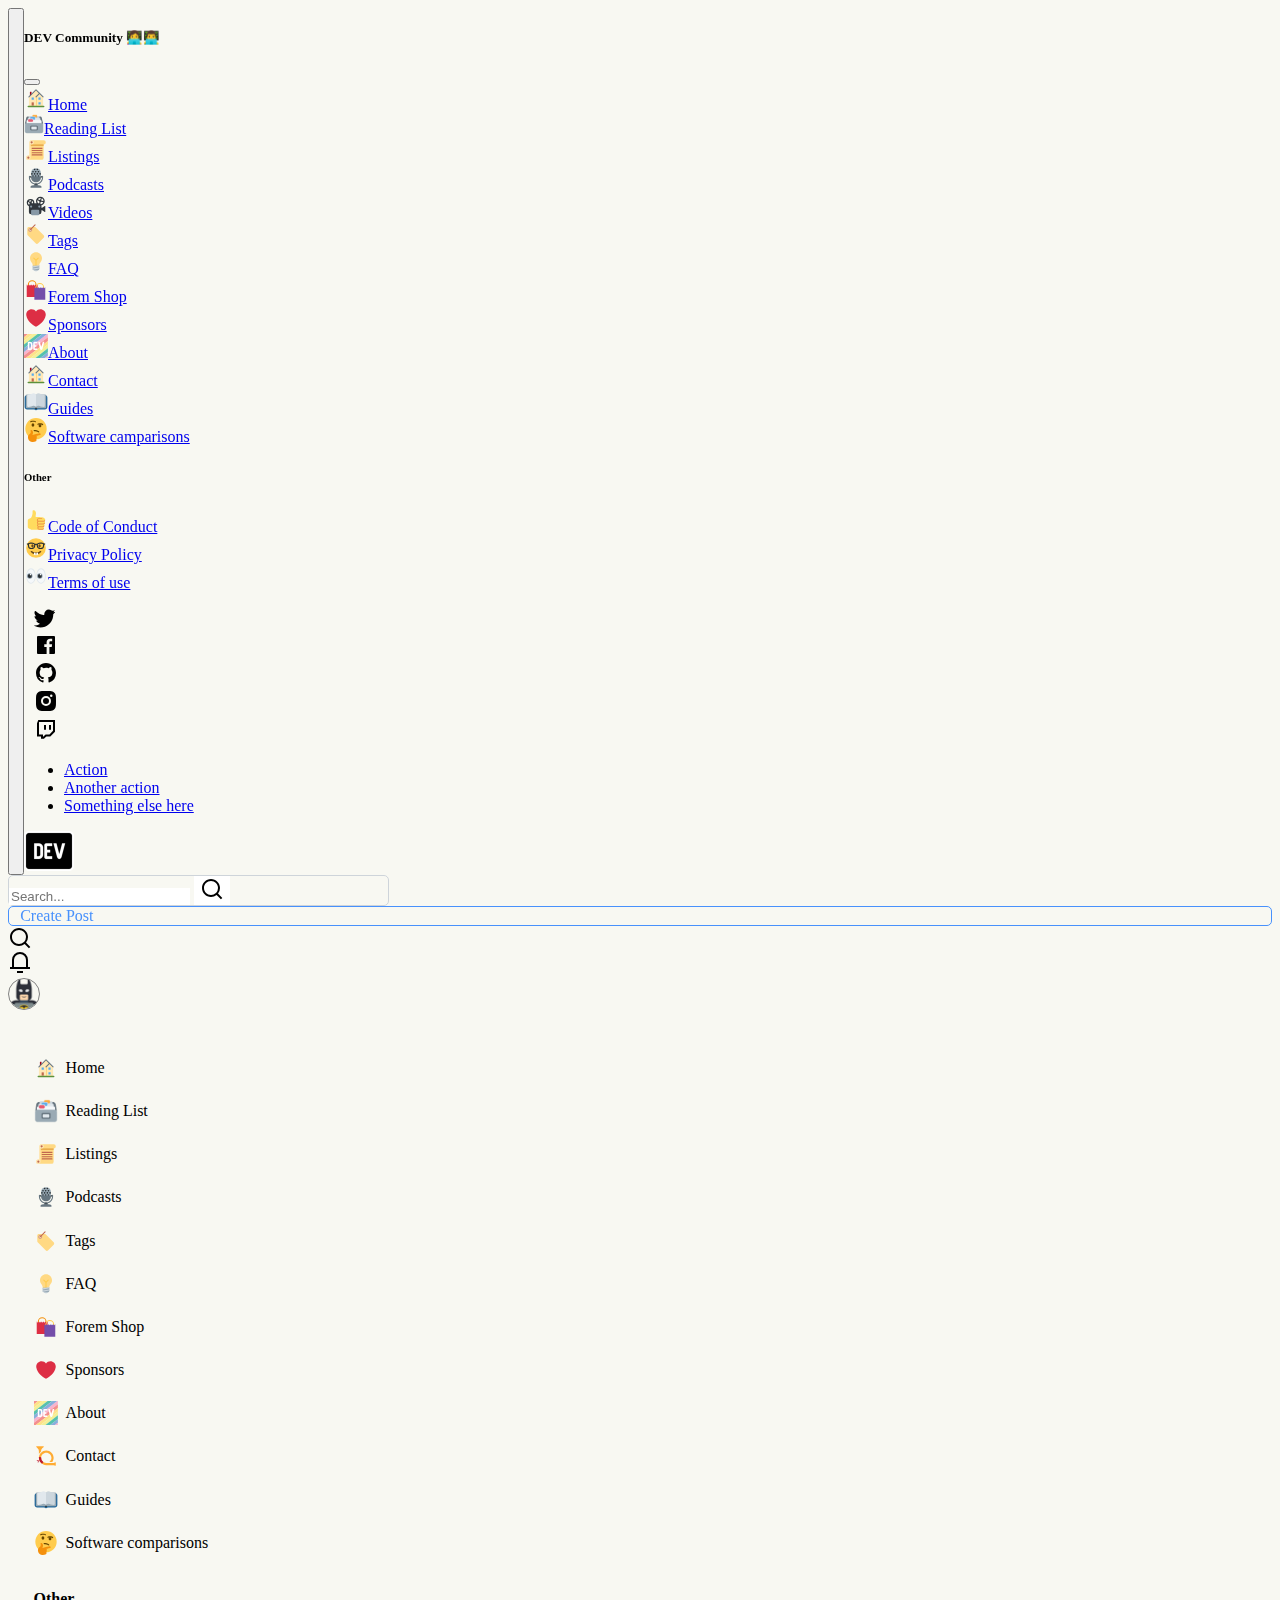
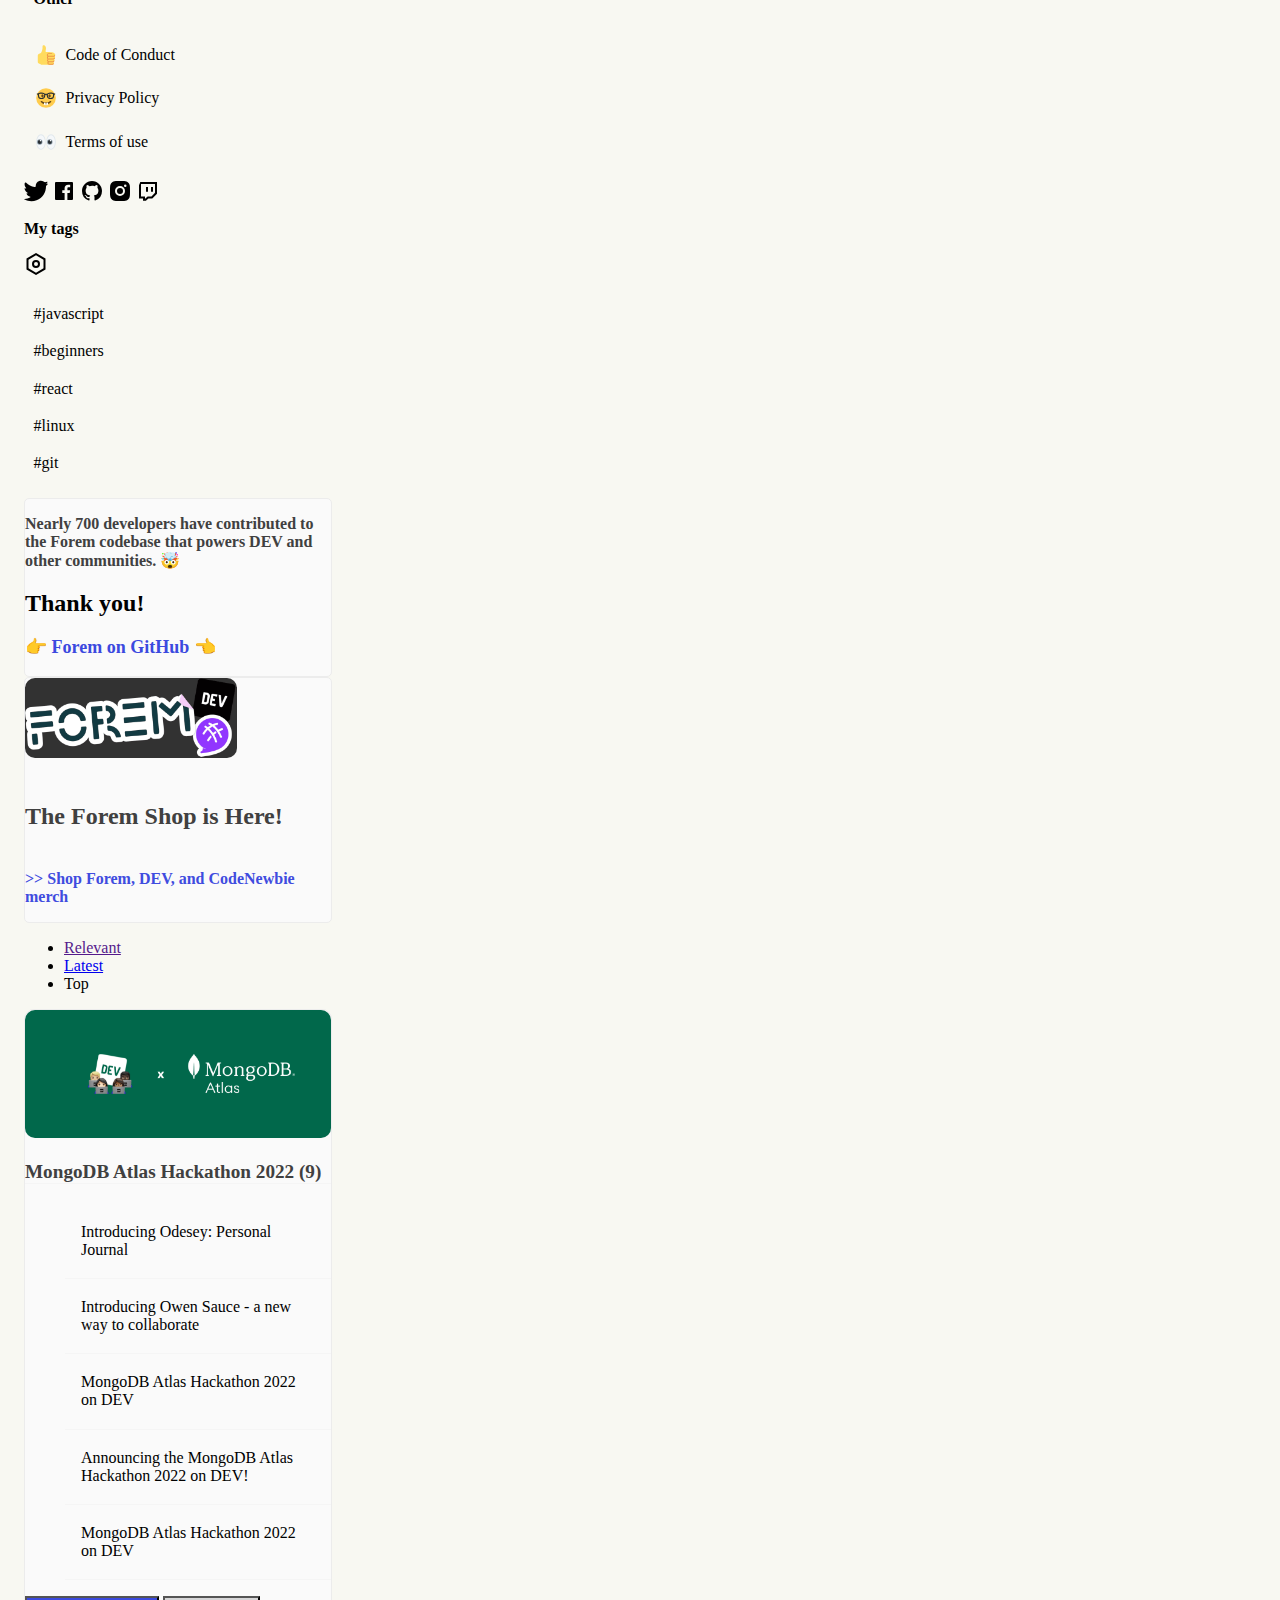
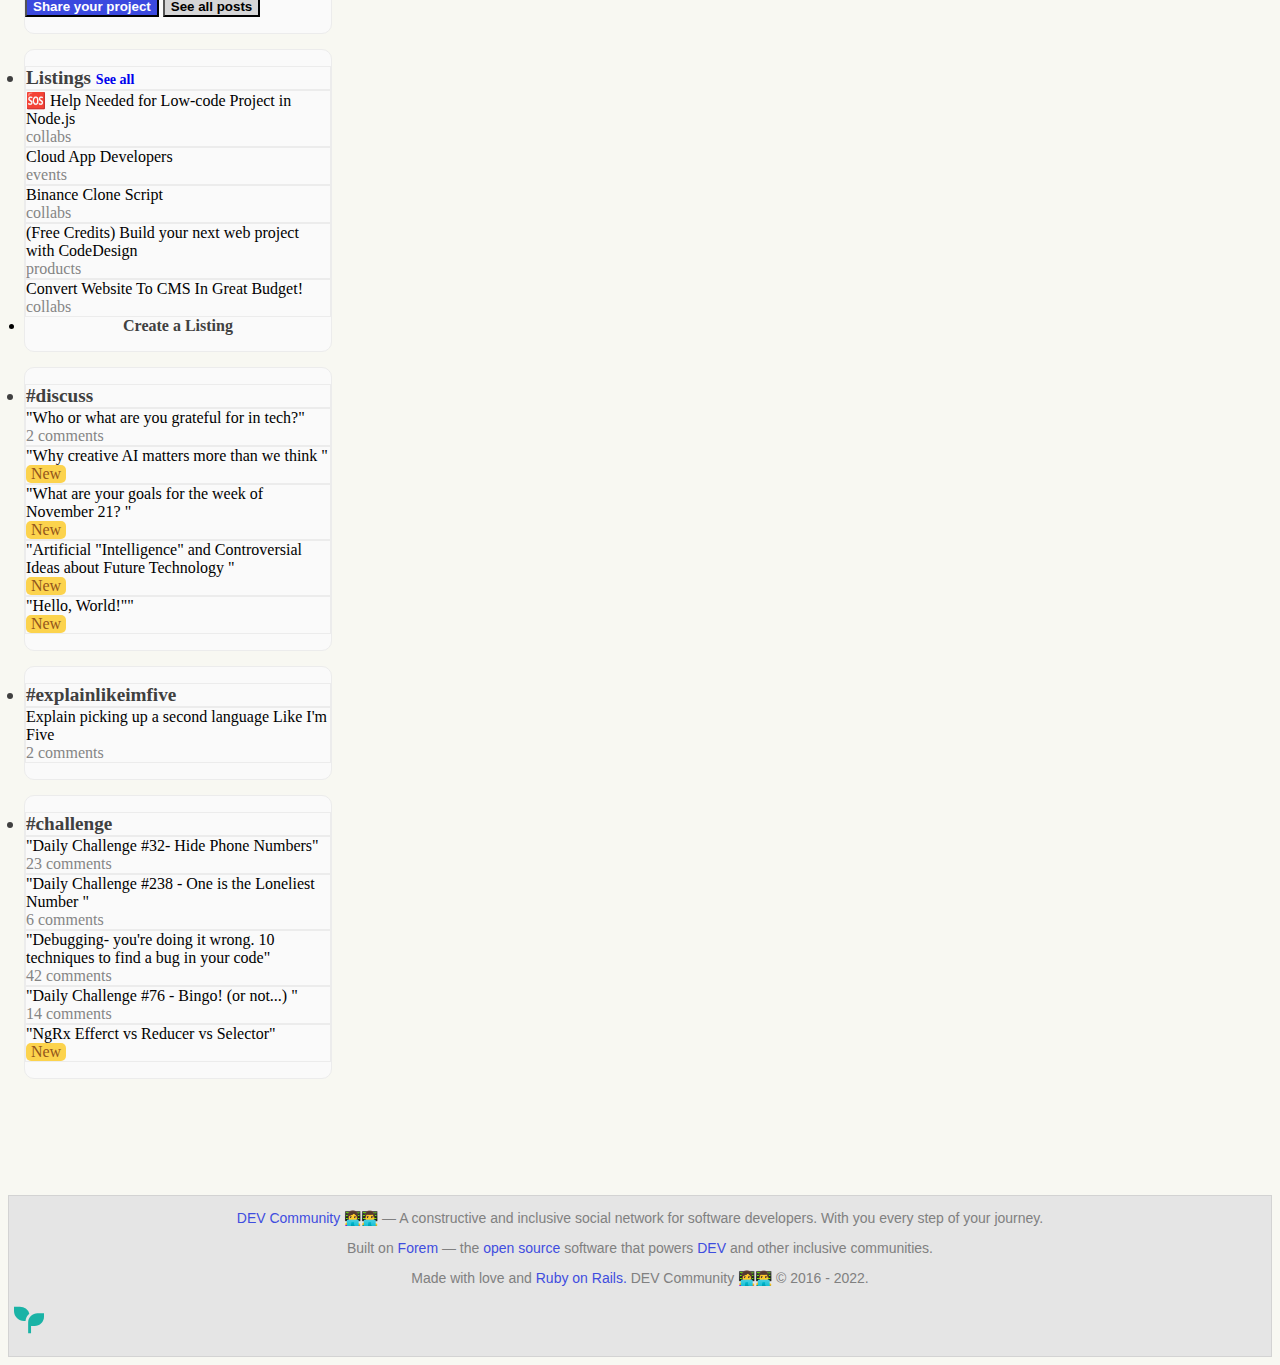
==== index.html @ e3690fe2 "Ya muestra imagen de cards" ====
<!DOCTYPE html>
<html lang="en">
  <head>
    <meta charset="UTF-8" />
    <meta http-equiv="X-UA-Compatible" content="IE=edge" />
    <meta name="viewport" content="width=device-width, initial-scale=1.0" />
    <link
      href="https://cdn.jsdelivr.net/npm/bootstrap@5.0.2/dist/css/bootstrap.min.css"
      rel="stylesheet"
      integrity="sha384-EVSTQN3/azprG1Anm3QDgpJLIm9Nao0Yz1ztcQTwFspd3yD65VohhpuuCOmLASjC"
      crossorigin="anonymous"
    />
    <link
      rel="shortcut icon"
      href="./Assets/Imagenes/favicon.png"
      type="image/x-icon"
    />
    <link rel="stylesheet" href="./Styles/styles.css" />
    <script
      src="https://cdn.jsdelivr.net/npm/bootstrap@5.0.2/dist/js/bootstrap.bundle.min.js"
      integrity="sha384-MrcW6ZMFYlzcLA8Nl+NtUVF0sA7MsXsP1UyJoMp4YLEuNSfAP+JcXn/tWtIaxVXM"
      crossorigin="anonymous"
    ></script>
    <title>DEV Community 👨‍💻👨‍💻</title>
  </head>
  <body>
    <header>
      <nav class="navbar navbar-expand-lg navbar-light bg-light">
        <div class="container-xxl crayons-header d-flex">
          <div class="crayons-header__logo">
            <button
              class="navbar-toggler border-0 me-1"
              type="button"
              data-bs-toggle="offcanvas"
              data-bs-target="#offcanvasExample"
              aria-controls="offcanvasExample">
              <span class="navbar-toggler-icon "></span>
            </button>
      <nav class="navbar bg-light search" >
        <div class="container-fluid">               
         </div>
            
            <!-- Inicia menu desplegable -->
            <div
              class="offcanvas offcanvas-start"
              tabindex="-1"
              id="offcanvasExample"
              aria-labelledby="offcanvasExampleLabel"
            >
              <div class="offcanvas-header">
                <h5 class="offcanvas-title" id="offcanvasExampleLabel">
                    DEV Community 👩‍💻👨‍💻
                </h5>
                <button
                  type="button"
                  class="btn-close"
                  data-bs-dismiss="offcanvas"
                  aria-label="Close"
                ></button>
              </div>
              <div class="offcanvas-body">
                <div class="links_list">
                  <ul class="lista">
                      <li><a href="#" class="list-group-item list-group-item-action d-flex"><object class="me-2" data="../Assets/iconos/casa.svg"></object>Home</a></li>
                      <li><a href="#" class="list-group-item list-group-item-action d-flex"><img class="me-2" src="./Assets/iconos/card-file.png" width="20" height="20" alt="read-list" />Reading List</a></li>
                      <li><a href="#" class="list-group-item list-group-item-action d-flex"><object class="me-2" data="./Assets/iconos/listings.svg"></object>Listings</a></li>
                      <li><a href="#" class="list-group-item list-group-item-action d-flex"><object class="me-2" data="./Assets/iconos/podcasts.svg"></object>Podcasts</a></li>
                      <li><a href="#" class="list-group-item list-group-item-action d-flex"><object class="me-2" data="./Assets/iconos/videos.svg"></object>Videos</a></li>
                      <li><a href="#" class="list-group-item list-group-item-action d-flex"><object class="me-2" data="./Assets/iconos/tags.svg"></object>Tags</a></li>
                      <li><a href="#" class="list-group-item list-group-item-action d-flex"><object class="me-2" data="./Assets/iconos/faq.svg"></object>FAQ</a></li>
                      <li><a href="#" class="list-group-item list-group-item-action d-flex"><object class="me-2" data="./Assets/iconos/forem-shop.svg"></object>Forem Shop</a></li>
                      <li><a href="#" class="list-group-item list-group-item-action d-flex"><object class="me-2" data="./Assets/iconos/sponsors.svg"></object>Sponsors</a></li>
                      <li><a href="#" class="list-group-item list-group-item-action d-flex"><object class="me-2" data="./Assets/iconos/about.svg"width="24" height="24"></object>About</a></li>
                      <li><a href="#" class="list-group-item list-group-item-action d-flex"><object class="me-2" data="./Assets/iconos/casa.svg"></object>Contact</a></li>
                      <li><a href="#" class="list-group-item list-group-item-action d-flex"><object class="me-2" data="./Assets/iconos/guides.svg"width="24" height="24"></object>Guides</a></li>
                      <li><a href="#" class="list-group-item list-group-item-action d-flex"><object class="me-2" data="./Assets/iconos/software-comparisons.svg"width="24" height="24"></object>Software camparisons</a></li>
                  </ul>
                  <h6 class="fw-bold mt-3 ms-3">Other</h6>
                  <div class="">
                    <ul class="lista">
                    <li><a href="#" class="list-group-item list-group-item-action d-flex"><object class="me-2" data="./Assets/iconos/code-of-conduct.svg"></object>Code of Conduct</a></li>
                    <li><a href="#" class="list-group-item list-group-item-action d-flex"><object class="me-2" data="./Assets/iconos/privacy-policy.svg"></object>Privacy Policy</a></li>
                    <li><a href="#" class="list-group-item list-group-item-action d-flex"><object class="me-2" data="./Assets/iconos/term.of-use.svg"></object>Terms of use</a> </li>
                  </ul>
                  </div>
  
                  <div class="container mt-4 redes">
                    <ul class="d-flex lista-horizontal">
                      <li class=""><object class="me-1" data="./Assets/iconos/twitter.svg"width="21" height="21"></object></li>
                      <li class=""><object class="me-1" data="./Assets/iconos/facebook.svg"></object></li>
                      <li class=""><object class="me-1" data="./Assets/iconos/github.svg"></object></li>
                      <li class=""><object class="me-1" data="./Assets/iconos/insta.svg"></object></li>
                      <li class=""><object class="me-1" data="./Assets/iconos/twitch.svg"></object></li>
                    </ul>
                  </div>
                    </div>
                <div class="dropdown mt-3">
                 
                  <ul class="dropdown-menu">
                    <li><a class="dropdown-item" href="#">Action</a></li>
                    <li>
                      <a class="dropdown-item" href="#">Another action</a>
                    </li>
                    <li>
                      <a class="dropdown-item" href="#">Something else here</a>
                    </li>
                  </ul>
                </div>

              </div>
            </div>
            
            <!-- Termina menu desplegable -->
            <div class="logoContainer">
              <a href="./index.html">
                <img src="./Assets/Imagenes/logo.png" alt="logo" />
              </a>
            </div>
          </div>
          <div class="header__search ">
            <form class="d-flex justify-content-between" role="search">
              <div class="input-group">
                <input class="form-control" type="search" placeholder="Search..." aria-label="Search">
                <button class="btn btn-outline-secondary" type="button" id="button-addon2">
                  <img src="./Assets/iconos/lupita.svg" alt="lupita de busqueda">
                </button>
              </div>
                <!-- <button class="btn btn-outline-primary" type="submit">Create Post</button> -->
                <a class="btnCreate" id="btnCreate" href="./src/post.html">
                  Create Post
                </a>
            </form>
          </div>
           <div class="crayons-header__option d-flex">
            <div class="iconContainer lupita navbar-toggler me-3" >
              <img src="./Assets/iconos/lupita.svg" alt="lupita" />
            </div>
          <div class="crayons-header__option d-flex">
            </div>
            <div class="iconContainer mx-3">
              <img src="./Assets/iconos/campana.svg" alt="campana" />
            </div>
            <div class="profilePicContainer">
              <img
                src="./Assets/Imagenes/profile-picture.png"
                alt="profile picture"
              />
            </div>
          </div>

        </div>
      </nav>
    </header>
    <main>
      <section
        class="page-container container-xl d-flex justify-content-between"
      >
        <section class="page__leftColumn">
          <ul class="categories">
            <li>
              <img src="./Assets/iconos/casa.svg" alt="casita" />
              <p>Home</p>
            </li>
            <li>
              <img src="./Assets/iconos/card-file.png" alt="mailbox" />
              <p>Reading List</p>
            </li>
            <li>
              <img src="./Assets/iconos/listings.svg" alt="listings" />
              <p>Listings</p>
            </li>
            <li>
              <img src="./Assets/iconos/podcasts.svg" alt="podcasts" />
              <p>Podcasts</p>
            </li>
            <li>
              <img src="./Assets/iconos/tags.svg" alt="tags" />
              <p>Tags</p>
            </li>
            <li>
              <img src="./Assets/iconos/faq.svg" alt="faq" />
              <p>FAQ</p>
            </li>
            <li>
              <img src="./Assets/iconos/forem-shop.svg" alt="forem" />
              <p>Forem Shop</p>
            </li>
            <li>
              <img src="./Assets/iconos/sponsors.svg" alt="sponsors" />
              <p>Sponsors</p>
            </li>
            <li>
              <img src="./Assets/iconos/about.svg" alt="about" />
              <p>About</p>
            </li>
            <li>
              <img src="./Assets/iconos/contact.svg" alt="contact" />
              <p>Contact</p>
            </li>
            <li>
              <img src="./Assets/iconos/guides.svg" alt="guides" />
              <p>Guides</p>
            </li>
            <li>
              <img
                src="./Assets/iconos/software-comparisons.svg"
                alt="software"
              />
              <p>Software comparisons</p>
            </li>
          </ul>
          <div class="otherCategories">
            <h2>Other</h2>
            <ul>
              <li>
                <img
                  src="./Assets/iconos/code-of-conduct.svg"
                  alt="code-of-conduct"
                />
                <p>Code of Conduct</p>
              </li>
              <li>
                <img
                  src="./Assets/iconos/privacy-policy.svg"
                  alt="privacy-policy"
                />
                <p>Privacy Policy</p>
              </li>
              <li>
                <img src="./Assets/iconos/term.of-use.svg" alt="terms of use" />
                <p>Terms of use</p>
              </li>
            </ul>
          </div>
          <div class="redesDesktop d-flex justify-content-around">
            <img src="./Assets/iconos/twitter.svg" alt="twitter" />
            <img src="./Assets/iconos/facebook.svg" alt="facebook" />
            <img src="./Assets/iconos/github.svg" alt="github" />
            <img src="./Assets/iconos/insta.svg" alt="instagram" />
            <img src="./Assets/iconos/twitch.svg" alt="twitch" />
          </div>
          <div class="myTags">
            <div class="myTags__title d-flex justify-content-between mt-4">
              <h2>My tags</h2>
              <img src="./Assets/iconos/gear.svg" alt="gear" />
            </div>
            <div class="myTags__list">
              <ul>
                <li>#javascript</li>
                <li>#beginners</li>
                <li>#react</li>
                <li>#linux</li>
                <li>#git</li>
              </ul>
            </div>
            <div class="thanks py-2 px-3">
              <p>
                Nearly 700 developers have contributed to the Forem codebase
                that powers DEV and other communities. 🤯
              </p>
              <h2>Thank you!</h2>
              <h3>👉 Forem on GitHub 👈</h3>
            </div>
            <div class="card mt-3 foremShopCard px-3 pt-3">
              <img src="./Assets/Imagenes/forem.png" class=" " alt="forem" />
              <div class="card-body">
                <h5 class="card-title">The Forem Shop is Here!</h5>
                <p class="card-text">
                  >> Shop Forem, DEV, and CodeNewbie merch
                </p>
              </div>
            </div>
          </div>
        </section>
        <section class="page__centerColumn">
          <div class="container-lg crayons-header ps-0">
            <ul class="nav tabContainer">
              <li class="nav-item">
                <a
                  class="nav-link fs-5 fw-bold text-dark"
                  aria-current="page"
                  href=""
                  >Relevant</a
                >
              </li>
              <li class="nav-item">
                <a class="nav-link disabled fs-5" href="#">Latest</a>
              </li>
              <li class="nav-item">
                <a class="nav-link disabled fs-5">Top</a>
              </li>
            </ul>
          </div>
          <div class="articles" id="articlesContainer">
            <!-- Articulo 1 -->
            <!-- <a href="./src/article.html">
            <article class="card m-3">
                 <img
                  src="./Assets/Imagenes/article-cover.webp"
                  class="card-img-top"
                  alt="image article"
                />
                <div class="card-body">
                  <div class="card__userDetails d-flex align-items-center mb-2">
                    <img src="./Assets/Imagenes/alicia.webp" alt="profile picture">
                    <div class="d-flex flex-column">
                      <p class="fw-bold">Alicia Sykes</p>
                      <p class="time">Posted on 20 nov</p>
                    </div>
                  </div>
                    <h3 class="card-title ms-4">Fun with console.log() 💿</h3>
                  
                  <ul class="d-flex flex-wrap p-0 ms-4">
                    <li>
                      <a href="#">
                        #webdev
                      </a>
                    </li>
                    <li>
                      <a href="">
                        #javascript
                      </a>
                    </li>
                    <li>
                      <a href="">
                        #tooling
                      </a>
                    </li>
                    <li>
                      <a href="">
                        #productivity
                      </a>
                    </li>
                    </ul>
                  <div class="card__buttons d-flex ms-4">
                    <div class="interactions d-flex">
                      <div class="reactions d-flex me-4">
                        <img src="./Assets/iconos/like.svg" alt="like icon">
                        <p>118 reactions</p>
                      </div>
                      <div class="comments d-flex">
                        <img src="./Assets/iconos/comment.svg" alt="comment icon">
                        <p>9 comments</p>
                      </div>
                    </div>
                    <div class="tools d-flex">
                      <p>6 min read</p>
                      <img src="./Assets/iconos/save.svg" alt="save icon">
                    </div>
                  </div>
                </div>
              </article>
            </a>  -->
            <!-- Article 2 -->
            <!-- <article class="card m-3 " >         
            <div class="card-body">
              <div class="card__userDetails d-flex align-items-center mb-2">
                <img src="./Assets/Imagenes/alicia.webp" alt="profile picture">
                <div class="d-flex flex-column">
                  <p class="fw-bold">Alicia Sykes</p>
                  <p class="time">Posted on 20 nov</p>
                </div>
              </div>
              <a href="#">
                <h3 class="card-title ms-4">Fun with console.log() 💿</h3>
              </a>
              <ul class="d-flex flex-wrap p-0 ms-4">
                <li>
                  <a href="">
                    #webdev
                  </a>
                </li>
                <li>
                  <a href="">
                    #javascript
                  </a>
                </li>
                <li>
                  <a href="">
                    #tooling
                  </a>
                </li>
                <li>
                  <a href="">
                    #productivity
                  </a>
                </li>
                </ul>
              <div class="card__buttons d-flex ms-4">
                <div class="interactions d-flex">
                  <div class="reactions d-flex me-4">
                    <img src="./Assets/iconos/like.svg" alt="like icon">
                    <p>118 reactions</p>
                  </div>
                  <div class="comments d-flex">
                    <img src="./Assets/iconos/comment.svg" alt="comment icon">
                    <p>9 comments</p>
                  </div>
                </div>
                <div class="tools d-flex">
                  <p>6 min read</p>
                  <img src="./Assets/iconos/save.svg" alt="save icon">
                </div>
              </div>
            </div>
          </article> -->
          </div>
        </section>
        <section class="page__rightColumn">
          <article class="mongoHackathon">
            <img
              src="./Assets/Imagenes/mongoHackathon.webp"
              alt="mongo hackathon"
            />
            <div class="mongoHackathon__body">
              <h3 class="px-3 py-4">MongoDB Atlas Hackathon 2022 (9)</h3>
              <ul class="p-0">
                <li>Introducing Odesey: Personal Journal</li>
                <li>Introducing Owen Sauce - a new way to collaborate</li>
                <li>MongoDB Atlas Hackathon 2022 on DEV</li>
                <li>Announcing the MongoDB Atlas Hackathon 2022 on DEV!</li>
                <li>MongoDB Atlas Hackathon 2022 on DEV</li>
              </ul>
              <div class="d-grid gap-2 col-11 mx-auto">
                <button class="btn btn-project" type="button">
                  Share your project
                </button>
                <button class="btn btn-posts" type="button">
                  See all posts
                </button>
              </div>
            </div>
          </article>
          <!-- asides -->
          <article class="listings">
            <ul class="list-group">
              <li class="list-group-item title d-flex justify-content-between">
                Listings <a href="/listings">See all </a>
              </li>
              <li class="list-group-item elemento-lista">
                🆘 Help Needed for Low-code Project in Node.js
                <a href="#"> collabs</a>
              </li>
              <li class="list-group-item elemento-lista">
                Cloud App Developers <a href="#"> events</a>
              </li>
              <li class="list-group-item elemento-lista">
                Binance Clone Script <a href="#"> collabs </a>
              </li>
              <li class="list-group-item elemento-lista">
                (Free Credits) Build your next web project with CodeDesign
                <a href="#"> products</a>
              </li>
              <li class="list-group-item elemento-lista">
                Convert Website To CMS In Great Budget!
                <a href="#"> collabs </a>
              </li>
              <li class="list-group-item lista-btn">
                <a href="#"> Create a Listing </a>
              </li>
            </ul>
          </article>
          <article class="listings">
            <ul class="list-group">
              <li class="list-group-item title d-flex justify-content-between">
                #discuss
              </li>

              <li class="list-group-item elemento-lista">
                "Who or what are you grateful for in tech?"
                <a href="#"> 2 comments </a>
              </li>
              <li class="list-group-item elemento-lista">
                "Why creative AI matters more than we think "
                <a class="New" href="#"> New</a>
              </li>
              <li class="list-group-item elemento-lista">
                "What are your goals for the week of November 21? "
                <a class="New" href="#"> New </a>
              </li>
              <li class="list-group-item elemento-lista">
                "Artificial "Intelligence" and Controversial Ideas about Future
                Technology "<a class="New" href="#"> New </a>
              </li>
              <li class="list-group-item elemento-lista">
                "Hello, World!"" <a class="New" href="#"> New </a>
              </li>
            </ul>
          </article>

          <article class="listings">
            <ul class="list-group">
              <li class="list-group-item title d-flex justify-content-between">
                #explainlikeimfive
              </li>
              <li class="list-group-item elemento-lista">
                Explain picking up a second language Like I'm Five
                <a href="#"> 2 comments </a>
              </li>
            </ul>
          </article>
          <article class="listings">
            <ul class="list-group">
              <li class="list-group-item title d-flex justify-content-between">
                #challenge
              </li>

              <li class="list-group-item elemento-lista">
                "Daily Challenge #32- Hide Phone Numbers"
                <a href="#"> 23 comments </a>
              </li>
              <li class="list-group-item elemento-lista">
                "Daily Challenge #238 - One is the Loneliest Number "
                <a href="#"> 6 comments </a>
              </li>
              <li class="list-group-item elemento-lista">
                "Debugging- you're doing it wrong. 10 techniques to find a bug
                in your code" <a href="#"> 42 comments </a>
              </li>
              <li class="list-group-item elemento-lista">
                "Daily Challenge #76 - Bingo! (or not...) "
                <a href="#"> 14 comments </a>
              </li>

              <li class="list-group-item elemento-lista">
                "NgRx Efferct vs Reducer vs Selector"
                <a class="New" href="#"> New </a>
              </li>
            </ul>
          </article>
        </section>
      </section>
    </main>

    <footer
      class="container-fluid d-flex flex-column justify-content-center align-items-center px-5 py-4"
    >
      <p class="text__azul">
        <span>DEV Community </span> 👩‍💻👨‍💻 — A constructive and inclusive social
        network for software developers. With you every step of your journey.
      </p>

      <p>
        Built on <span> Forem </span> — the <span> open source </span> software
        that powers <span> DEV </span> and other inclusive communities.
      </p>

      <p>
        Made with love and <span> Ruby on Rails. </span> DEV Community 👩‍💻👨‍💻 ©
        2016 - 2022.
      </p>
      <div class="">
        <a class="logoContainer" href="#" role="button">
          <img src="./Assets/iconos/leaf.svg" alt="logo" />
        </a>
      </div>
    </footer>
    <!-- <script
      src="https://cdn.jsdelivr.net/npm/bootstrap@5.0.2/dist/js/bootstrap.bundle.min.js"
      integrity="sha384-MrcW6ZMFYlzcLA8Nl+NtUVF0sA7MsXsP1UyJoMp4YLEuNSfAP+JcXn/tWtIaxVXM"
      crossorigin="anonymous"
    ></script> -->
    <script src="./JS/main.js" type="module"></script>
  </body>
</html>
---- Styles/styles.css ----
.lista {
  margin: 0;
  padding: 0;
  list-style: none;
}
.lista a {
  border: 0;
}

.redes .lista-horizontal {
  list-style: none;
  color: #404040;
  padding: 0;
}
.redes .lista-horizontal li {
  margin: 0 10px;
}

.page__leftColumn ul {
  padding: 0;
  list-style: none;
}
.page__leftColumn ul li {
  display: flex;
  align-items: center;
  padding: 0.6rem;
}
.page__leftColumn ul li:hover {
  background-color: #e2e3f3;
  text-decoration: underline;
  border-radius: 5px;
  color: #424db7;
  cursor: pointer;
}
.page__leftColumn ul li p {
  margin: 0;
}
.page__leftColumn ul li img {
  width: 1.5rem;
  margin-right: 0.5rem;
}
.page__leftColumn .otherCategories h2 {
  font-size: 16px;
  font-weight: 700;
  padding: 0.6rem;
}
.page__leftColumn .redesDesktop img {
  width: 1.5rem;
}
.page__leftColumn .myTags .myTags__title h2 {
  font-size: 1rem;
}
.page__leftColumn .thanks {
  background-color: #fafafa;
  border: 1px solid #ececec;
  border-radius: 5px;
}
.page__leftColumn .thanks p {
  color: #404040;
  font-weight: 800;
}
.page__leftColumn .thanks h3 {
  color: #3b49df;
  font-size: 18px;
  font-weight: 800;
}
.page__leftColumn .thanks h3:hover {
  cursor: pointer;
}
.page__leftColumn .foremShopCard {
  background-color: #fafafa;
  border: 1px solid #ececec;
  border-radius: 5px;
}
.page__leftColumn .foremShopCard img {
  height: 5rem;
  border-radius: 10px;
  -o-object-fit: cover;
     object-fit: cover;
}
.page__leftColumn .foremShopCard h5 {
  color: #404040;
  font-weight: 700;
  font-size: 1.5rem;
}
.page__leftColumn .foremShopCard .card-text {
  color: #3f4cdf;
  font-size: 1rem;
  font-weight: 700;
}
.page__leftColumn .foremShopCard .card-text:hover {
  cursor: pointer;
}

footer {
  font-family: sans-serif;
  color: grey;
  background: #e5e5e5;
  border: 1px solid lightgrey;
  font-size: 14px;
}
footer p {
  text-align: center;
}
footer p span {
  color: #3f4ddf;
}
footer .logoContainer {
  width: 40px;
  height: 40px;
  display: flex;
  justify-content: center;
  align-items: center;
  border-radius: 5px;
  margin-bottom: 1rem;
}
footer .logoContainer img {
  width: 30px;
  height: 30px;
}
footer .logoContainer:hover {
  background-color: #d4d5e5;
  border-radius: 5px;
}

body header {
  position: -webkit-sticky;
  position: sticky;
  top: 0;
  z-index: 1;
}
body header #btnCreate {
  color: #4891fc;
  border: 1px solid #4891fc;
  border-radius: 5px;
  display: flex;
  align-items: center;
  padding: 0 0.7rem;
  text-decoration: none;
}
body header #btnCreate:hover {
  cursor: pointer;
  background-color: #0d6efd;
  color: white;
}
body header nav .crayons-header__logo {
  display: flex;
}
body header nav .header__search {
  width: 100%;
}
body header nav .header__search form .input-group {
  border: 1px solid #ced4da;
  border-radius: 5px;
  width: 30%;
}
body header nav .header__search form .input-group input {
  border: none;
}
body header nav .header__search form .input-group button {
  background-color: white;
  border: none;
}
body header nav .lupita {
  padding: 0;
  border: none;
  width: 5px;
  display: flex;
  align-items: center;
}
body header nav .lupita img {
  margin-right: 15px;
}
body header .logoContainer img {
  width: 50px;
}
body header .profilePicContainer img {
  width: 30px;
  border-radius: 50%;
  border: 1px solid gray;
}

@media (max-width: 1023px) {
  body header nav .header__search {
    display: none;
  }
}
body main .card {
  font-size: 14px;
}
body main .card a {
  color: black;
  text-decoration: none;
}
body main .card a:hover {
  color: #2f3ab2;
}
body main .card ul {
  list-style: none;
}
body main .card ul li a {
  text-decoration: none;
  color: black;
  padding: 6px;
}
body main .card ul li a:hover {
  background-color: #f3f3f3;
  border-radius: 10px;
  border: 1px solid gray;
}
body main .card .card__buttons {
  justify-content: space-between;
}
body main .card .card__buttons img {
  width: 1.5rem;
  height: 1.5rem;
}
body main .card .card__buttons img:hover {
  cursor: pointer;
}
body main .card .card__buttons p {
  margin: 0;
}
body main .card .card-img-top {
  height: 15rem;
  -o-object-fit: cover;
     object-fit: cover;
}
body main .card .card__userDetails img {
  width: 2rem;
  height: 2rem;
  border-radius: 50%;
  border: 1px solid gray;
  margin-right: 0.5rem;
}
body main .card .card__userDetails p {
  margin: 0;
}
body main .card .card__userDetails .time {
  font-size: 0.75rem;
}

.mongoHackathon {
  background-color: #fafafa;
  border-radius: 10px;
  padding-bottom: 1rem;
  border: 1px solid #ececec;
}
.mongoHackathon img {
  width: 100%;
  border-radius: 10px;
}
.mongoHackathon .mongoHackathon__body h3 {
  color: #404040;
  font-size: 1.2rem;
  font-weight: 700;
  border-bottom: 1px solid rgb(245, 245, 245);
}
.mongoHackathon .mongoHackathon__body h3:hover {
  cursor: pointer;
  color: #2f3ab2;
}
.mongoHackathon .mongoHackathon__body ul {
  list-style: none;
}
.mongoHackathon .mongoHackathon__body ul li {
  padding: 1.2rem 1rem;
  border-bottom: 1px solid rgb(245, 245, 245);
}
.mongoHackathon .mongoHackathon__body ul li:hover {
  color: #2f3ab2;
  background-color: white;
  cursor: pointer;
}
.mongoHackathon .mongoHackathon__body .btn-posts {
  background-color: #d6d6d7;
  font-weight: 600;
}
.mongoHackathon .mongoHackathon__body .btn-posts:hover {
  background-color: #bdbdbd;
}
.mongoHackathon .mongoHackathon__body .btn-project {
  font-weight: 600;
  background-color: #3b49df;
  color: white;
}
.mongoHackathon .mongoHackathon__body .btn-project:hover {
  background-color: #2f3ab2;
}

.main__cards {
  background-color: #f8f8f2;
  margin: 0;
}
@media screen and (max-width: 765px) {
  .main__cards {
    display: flex;
    flex-direction: column;
    padding-top: 10px;
  }
  .main__cards #main__column-3 {
    display: none;
  }
  .main__cards #column-3__card-1 {
    display: none;
  }
  .main__cards #column-3__card-2 {
    display: none;
  }
  .main__cards #barra {
    background-color: #f8f8f2;
    position: fixed;
    bottom: 0;
    z-index: 1;
  }
  .main__cards #barra ul {
    width: 100%;
    padding: 10px;
    display: flex;
    justify-content: space-evenly;
  }
  .main__cards #barra ul li {
    width: 10%;
    list-style: none;
    text-decoration: none;
  }
}
@media only screen and (min-width: 765px) and (max-width: 1023px) {
  .main__cards {
    display: flex;
    flex-direction: row;
    padding: 10px;
    margin-top: 10px;
  }
  .main__cards #main__column-3 {
    display: none;
  }
  .main__cards #column-3__card-1 {
    display: none;
  }
  .main__cards #column-3__card-2 {
    display: none;
  }
  .main__cards #barra {
    background-color: #f8f8f2;
    display: flex;
    flex-direction: column;
    align-items: center;
    align-content: center;
    width: 10%;
    margin-left: 0;
    margin-right: 0;
    height: 100vh;
  }
  .main__cards #barra ul {
    width: 20px;
    position: fixed;
    z-index: 1;
    display: flex;
    flex-direction: column;
    justify-content: center;
    align-items: center;
    align-content: center;
    padding: 0;
    padding-top: 50px;
  }
  .main__cards #barra ul .nav-item {
    display: flex;
    flex-direction: column;
    justify-content: center;
    align-content: center;
    width: 8%;
    list-style: none;
    text-decoration: none;
  }
  .main__cards #barra ul .nav-item #tresPuntos {
    display: flex;
    flex-direction: row;
  }
  .main__cards .cards__contenido {
    width: 92%;
  }
}
@media screen and (min-width: 1024px) {
  .main__cards {
    display: flex;
    flex-direction: row;
    justify-content: center;
  }
  .main__cards #barra {
    background-color: #f8f8f2;
    display: flex;
    flex-direction: column;
    align-items: center;
    align-content: center;
    width: 5%;
    margin-left: 0;
    margin-right: 0;
    height: 100vh;
  }
  .main__cards #barra ul {
    width: 20px;
    position: fixed;
    z-index: 1;
    display: flex;
    flex-direction: column;
    justify-content: center;
    align-items: center;
    align-content: center;
    padding: 0;
    padding-top: 50px;
  }
  .main__cards #barra ul .nav-item {
    display: flex;
    flex-direction: column;
    justify-content: center;
    align-content: center;
    width: 8%;
    list-style: none;
    text-decoration: none;
  }
  .main__cards #barra ul .nav-item #tresPuntos {
    display: flex;
    flex-direction: row;
  }
  .main__cards .cards__contenido {
    width: 50%;
  }
}
@media only screen and (min-width: 1024px) and (min-width: 1028px) and (max-width: 1400px) {
  .main__cards .cards__contenido {
    width: 70%;
  }
}
@media screen and (min-width: 1024px) {
  .main__cards #main__column-3 {
    display: flex;
    flex-direction: column;
    margin-left: 10px;
    width: 20%;
  }
}
@media only screen and (min-width: 1024px) and (min-width: 1028px) and (max-width: 1400px) {
  .main__cards #main__column-3 {
    width: 30%;
  }
}
@media screen and (min-width: 1024px) {
  .main__cards #main__column-3 #column-3__card-1, .main__cards #main__column-3 #column-3__card-2 {
    width: 75%;
  }
}
@media screen and (min-width: 1024px) {
  .main__cards #main__column-3 #column-3__card-1 {
    border-top: 35px solid rgb(23, 160, 148);
    border-radius: 10px;
  }
  .main__cards #main__column-3 #column-3__card-1 #card__perfil {
    position: absolute;
    margin-top: -35px;
  }
}
@media screen and (min-width: 1024px) {
  .main__cards #main__column-3 #main__article {
    width: 100%;
    position: -webkit-sticky;
    position: sticky;
    top: 75px;
  }
}
.main__cards h1 {
  font-family: "Kanit", sans-serif;
  font-weight: 700;
}
.main__cards .card .rounded-circle {
  width: 48px;
  height: 48px;
}
.main__cards .card strong {
  font-size: 17px;
}
.main__cards .card small {
  font-size: 11.5px;
}

footer {
  margin-top: 100px;
  z-index: 1;
}

.listings {
  border: 1px solid #ececec;
  margin-top: 15px;
  padding-bottom: 0;
  background-color: #fafafa;
  border-radius: 10px;
}
.listings ul {
  background-color: #fafafa;
  border-radius: 5px;
  padding: 0;
}
.listings ul .title {
  border: 1px solid #ececec;
  background-color: #fafafa;
  color: #404040;
  font-size: 1.2rem;
  font-weight: 700;
}
.listings ul .title a {
  text-decoration: none;
  font-size: 14px;
}
.listings ul .elemento-lista {
  border: 1px solid #ececec;
  background-color: #fafafa;
  display: flex;
  flex-direction: column;
}
.listings ul .elemento-lista a {
  color: #858585;
  text-decoration: none;
}
.listings ul .elemento-lista .New {
  color: #93561c;
  background-color: #fcd34d;
  width: 40px;
  text-align: center;
  border-radius: 5px;
}
.listings ul .elemento-lista:hover {
  background-color: white;
  color: #4f58be;
  cursor: pointer;
}
.listings ul .lista-btn {
  text-align: center;
  font-weight: 600;
  border: none;
  background-color: #fafafa;
}
.listings ul .lista-btn a {
  color: #414141;
  text-decoration: none;
}
.listings ul .lista-btn a:hover {
  color: #4550bb;
}

body {
  background-color: #f8f8f2;
}
body main {
  background-color: #f8f8f2;
}
body main .page-container {
  padding: 1rem;
  margin: 0 auto;
}
body main .page-container .page__leftColumn {
  width: 25%;
}
body main .page-container .page__centerColumn {
  width: 50%;
}
body main .page-container .page__centerColumn .tabContainer:hover {
  cursor: pointer;
}
body main .page-container .page__rightColumn {
  width: 25%;
}

@media (max-width: 1023px) {
  body main .page-container .page__leftColumn {
    width: 30%;
  }
  body main .page-container .page__centerColumn {
    width: 70%;
  }
  body main .page-container .page__rightColumn {
    display: none;
  }
}
@media (max-width: 767px) {
  body main .page-container .page__leftColumn {
    display: none;
  }
  body main .page-container .page__centerColumn {
    width: 100%;
  }
}
.post-img-icons {
  width: 30px;
  height: 30px;
}
.tachita {
  width: 30px;
  height: 30px;
}
.menu-accion-ul{
  display: flex;
  justify-content: space-around;
  list-style-type: none;
  
}
.form-control-post {
  height: 220px;
  width: 100%;
  border: none;
}
.ul-edit-review-post{
  list-style-type: none;
}

.header-post{
  display: flex;
  justify-content: space-evenly;
}
.aside-post{
  height: 30%;
}
.noshow{
  color: transparent;
}
.cursor-pointer{
  cursor: pointer;
}
/*# sourceMappingURL=styles.css.map */
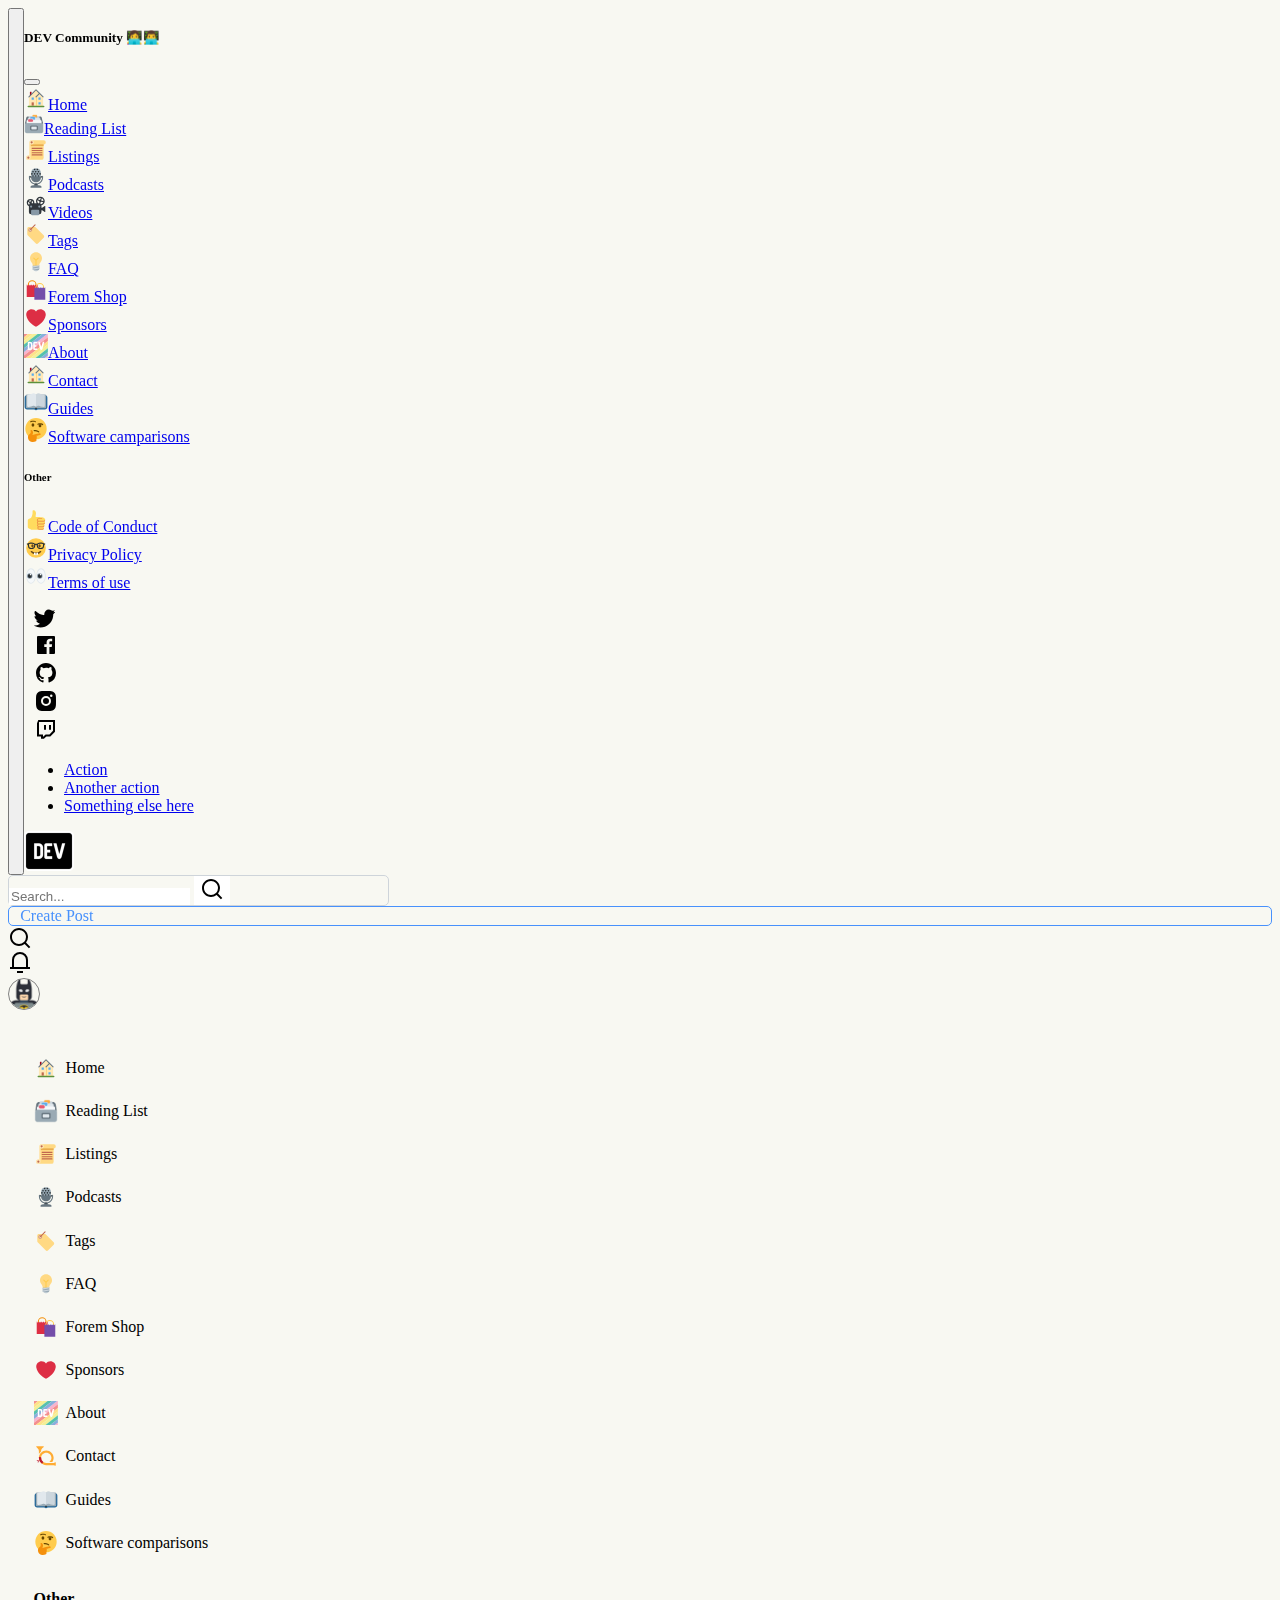
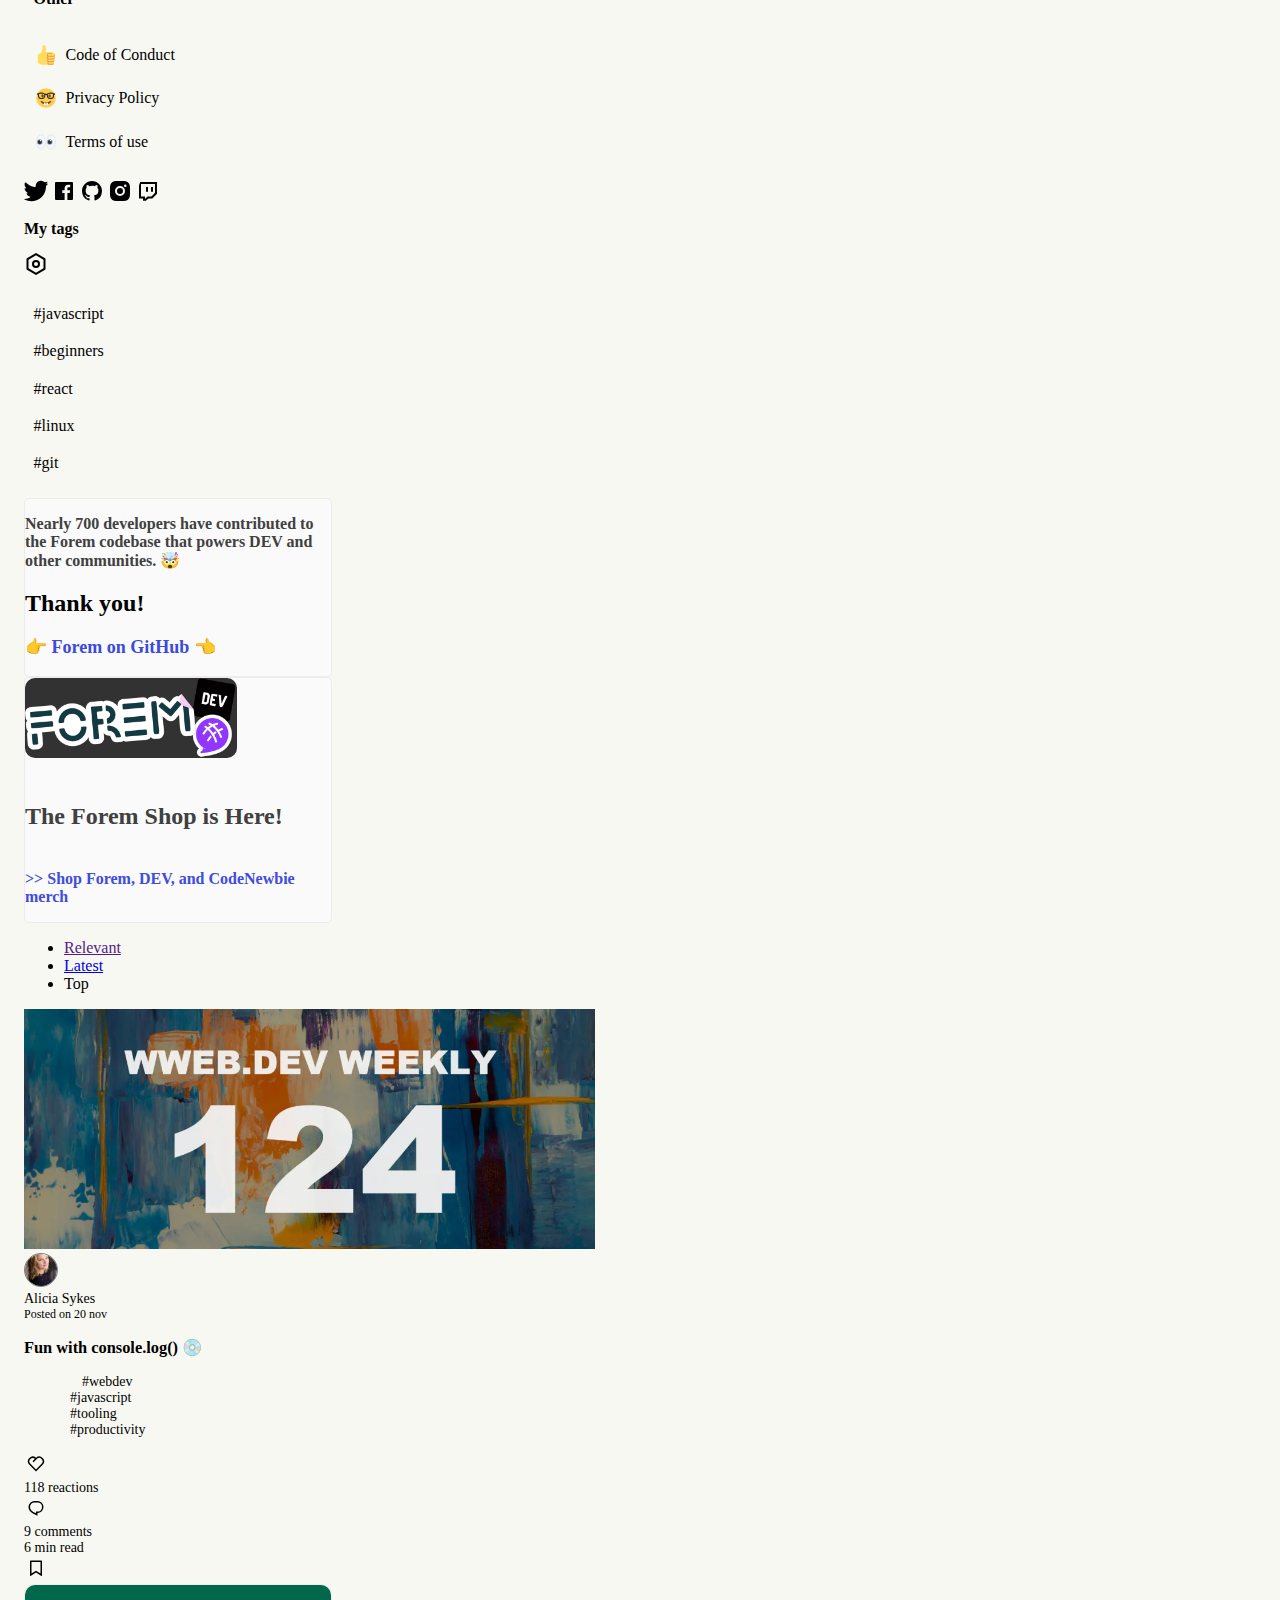
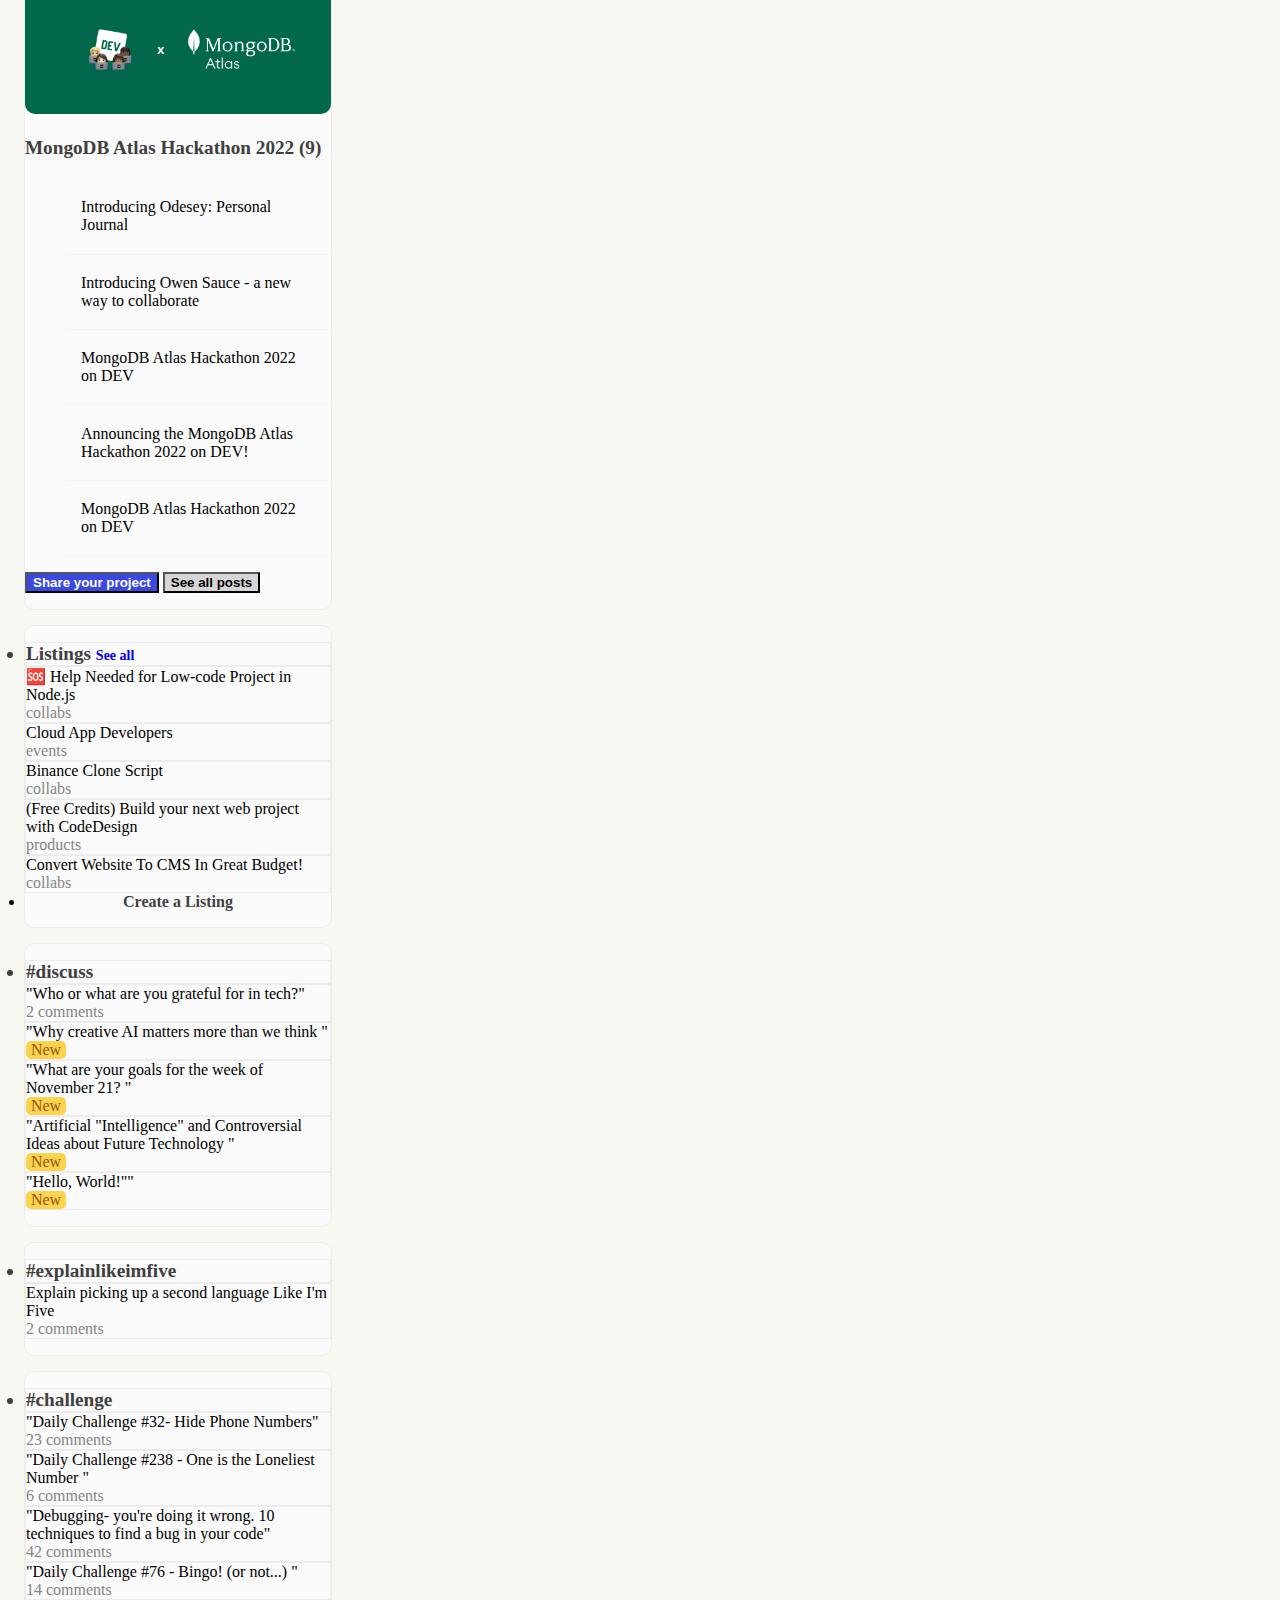
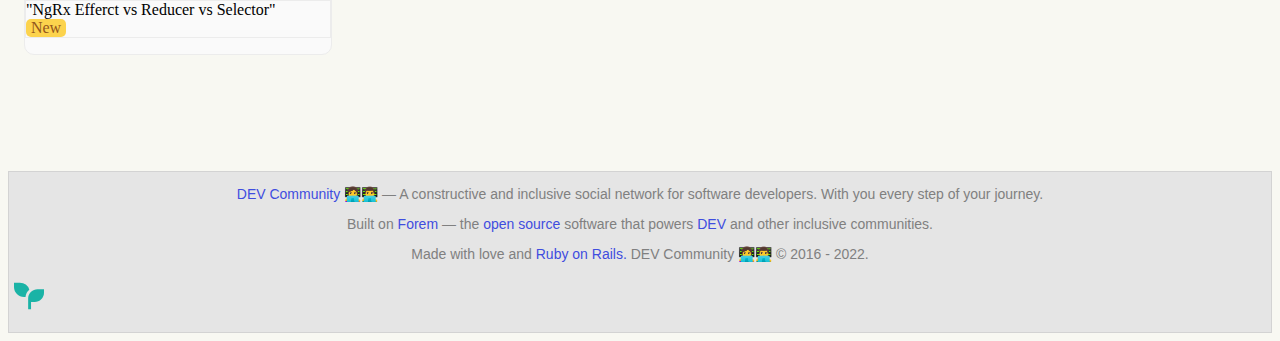
==== commit d677bb79: "Merge branch 'dev' into redireccionando merge dev a redireccionando" ====
--- a/index.html
+++ b/index.html
@@ -16,11 +16,6 @@
       type="image/x-icon"
     />
     <link rel="stylesheet" href="./Styles/styles.css" />
-    <script
-      src="https://cdn.jsdelivr.net/npm/bootstrap@5.0.2/dist/js/bootstrap.bundle.min.js"
-      integrity="sha384-MrcW6ZMFYlzcLA8Nl+NtUVF0sA7MsXsP1UyJoMp4YLEuNSfAP+JcXn/tWtIaxVXM"
-      crossorigin="anonymous"
-    ></script>
     <title>DEV Community 👨‍💻👨‍💻</title>
   </head>
   <body>
@@ -293,8 +288,8 @@
           </div>
           <div class="articles" id="articlesContainer">
             <!-- Articulo 1 -->
-            <!-- <a href="./src/article.html">
             <article class="card m-3">
+              <a href="./src/article.html">
                  <img
                   src="./Assets/Imagenes/article-cover.webp"
                   class="card-img-top"
@@ -349,8 +344,8 @@
                     </div>
                   </div>
                 </div>
-              </article>
-            </a>  -->
+              </a> 
+            </article>
             <!-- Article 2 -->
             <!-- <article class="card m-3 " >         
             <div class="card-body">
@@ -555,11 +550,11 @@
         </a>
       </div>
     </footer>
-    <!-- <script
+    <script
       src="https://cdn.jsdelivr.net/npm/bootstrap@5.0.2/dist/js/bootstrap.bundle.min.js"
       integrity="sha384-MrcW6ZMFYlzcLA8Nl+NtUVF0sA7MsXsP1UyJoMp4YLEuNSfAP+JcXn/tWtIaxVXM"
       crossorigin="anonymous"
-    ></script> -->
+    ></script>
     <script src="./JS/main.js" type="module"></script>
   </body>
 </html>
--- a/Styles/styles.css
+++ b/Styles/styles.css
@@ -610,8 +610,24 @@
 }
 .ul-edit-review-post{
   list-style-type: none;
-}
-
+  justify-content: center;
+  padding-right: 100px;
+  margin-right: 30px;
+}
+.li-edit-review-post{
+  padding-left: 5px;
+  border-radius: 5px;
+
+}
+.hover-button{
+  border: none;
+  background-color: #F5F5F5;
+  border-radius: 5px;
+}
+.hover-button:hover {
+  background-color: #E2E3F3;
+  border-radius: 5px;
+}
 .header-post{
   display: flex;
   justify-content: space-evenly;
@@ -625,4 +641,13 @@
 .cursor-pointer{
   cursor: pointer;
 }
+.togglevista{
+  color: transparent;
+}
+.untogglevista{
+  color: gray;
+}
+#textarea-desc{
+  height: 200px;
+}
 /*# sourceMappingURL=styles.css.map */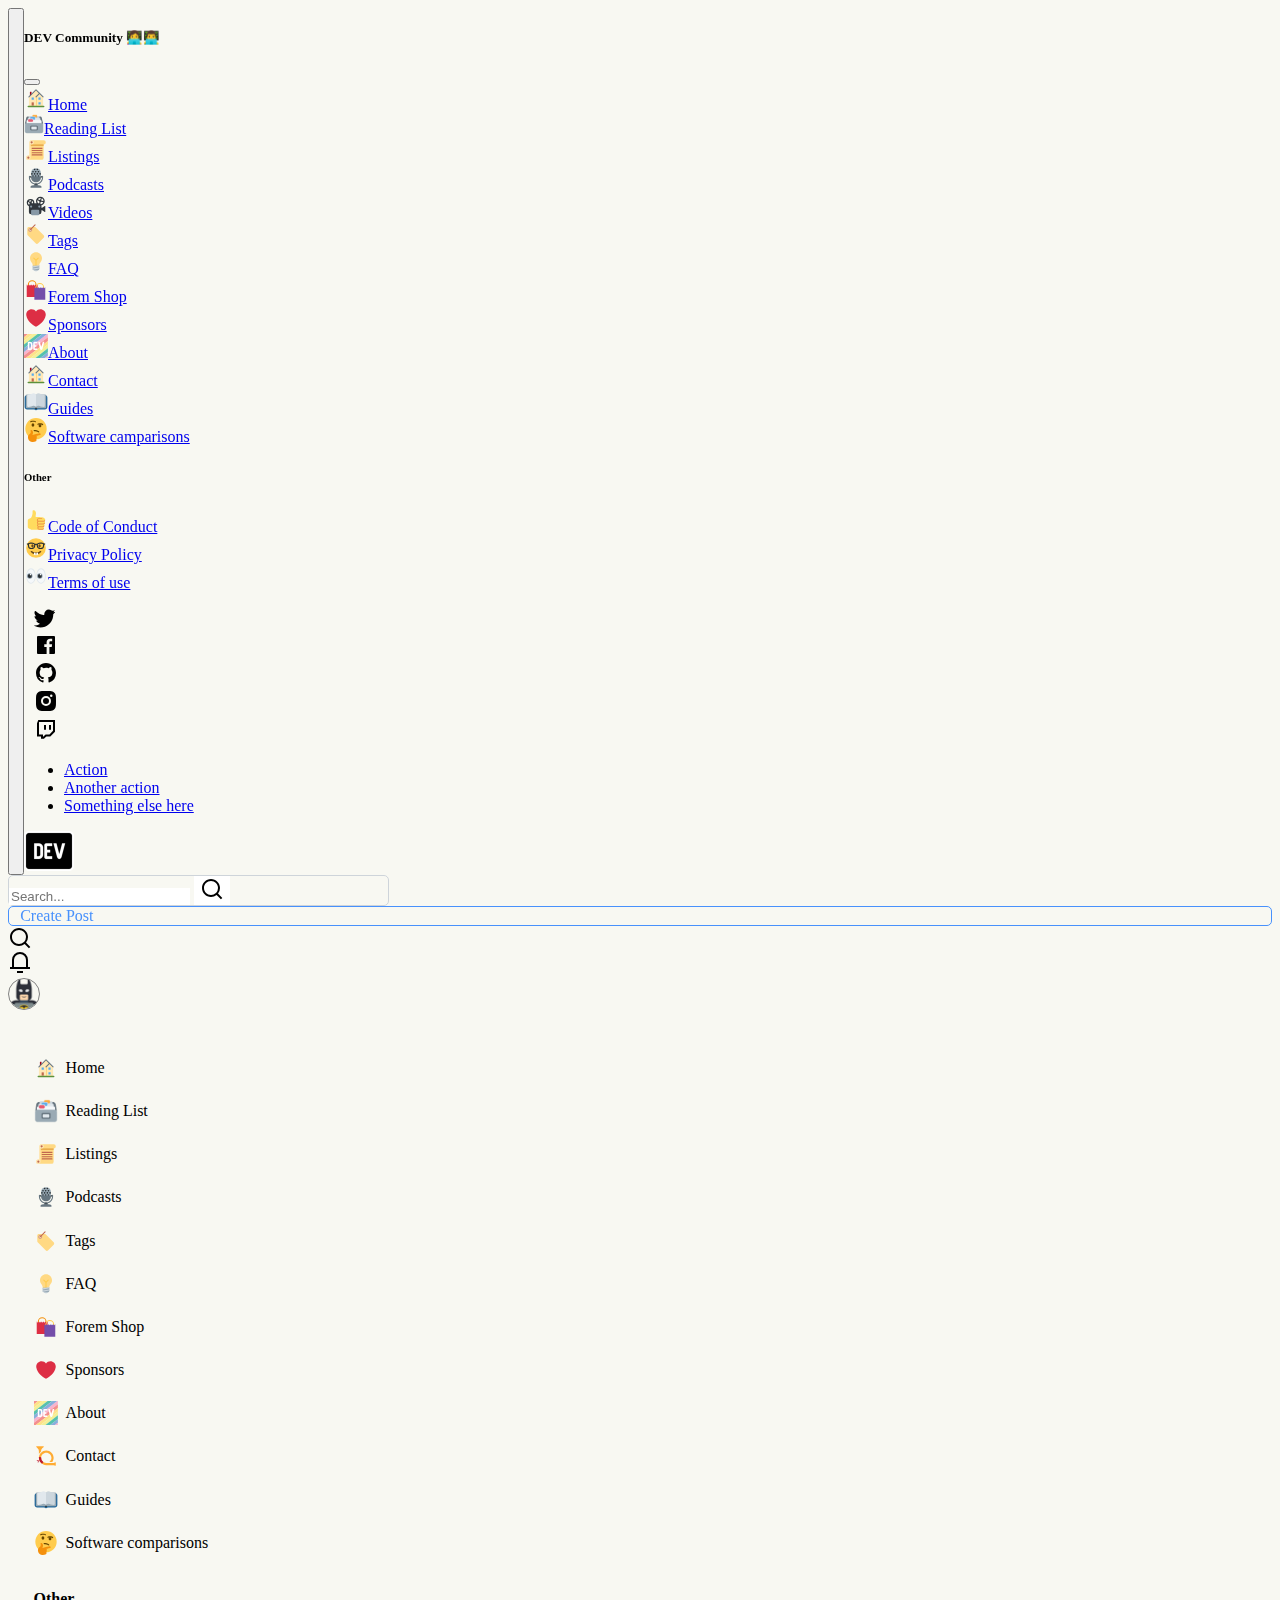
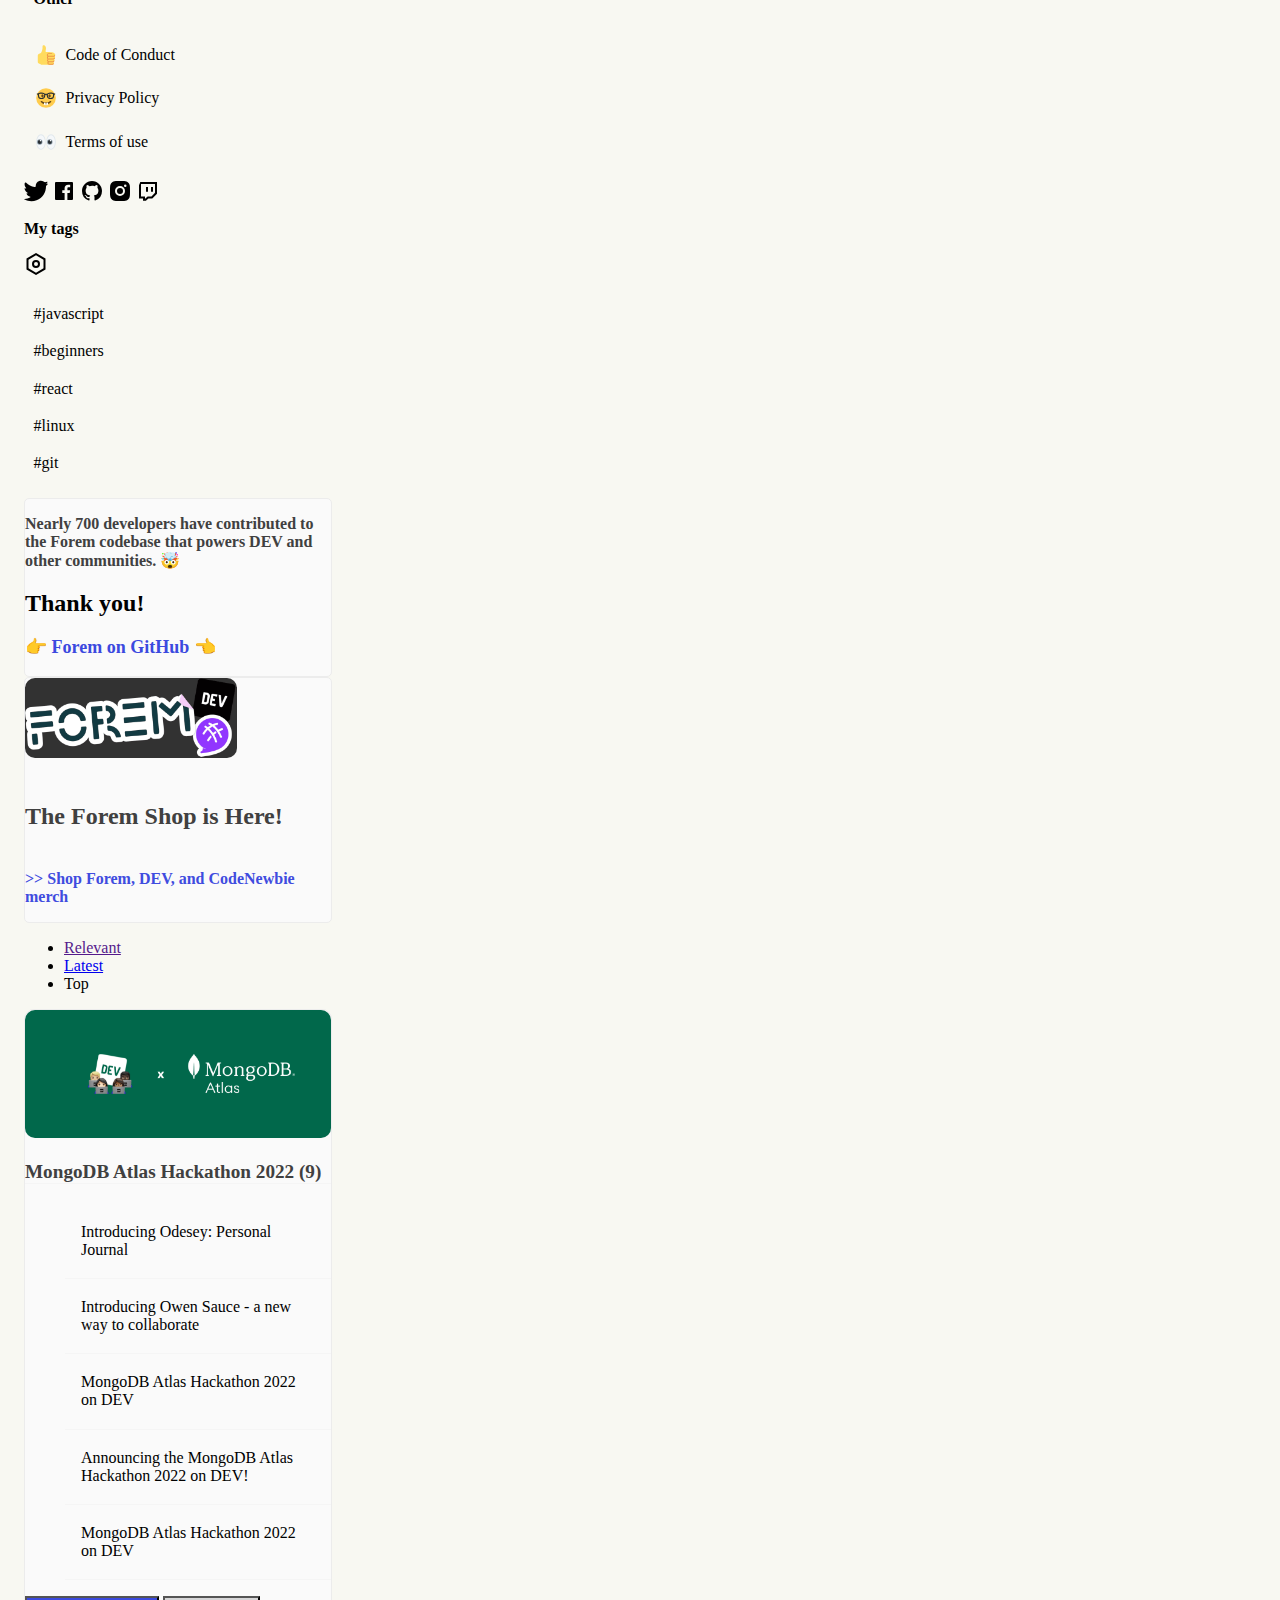
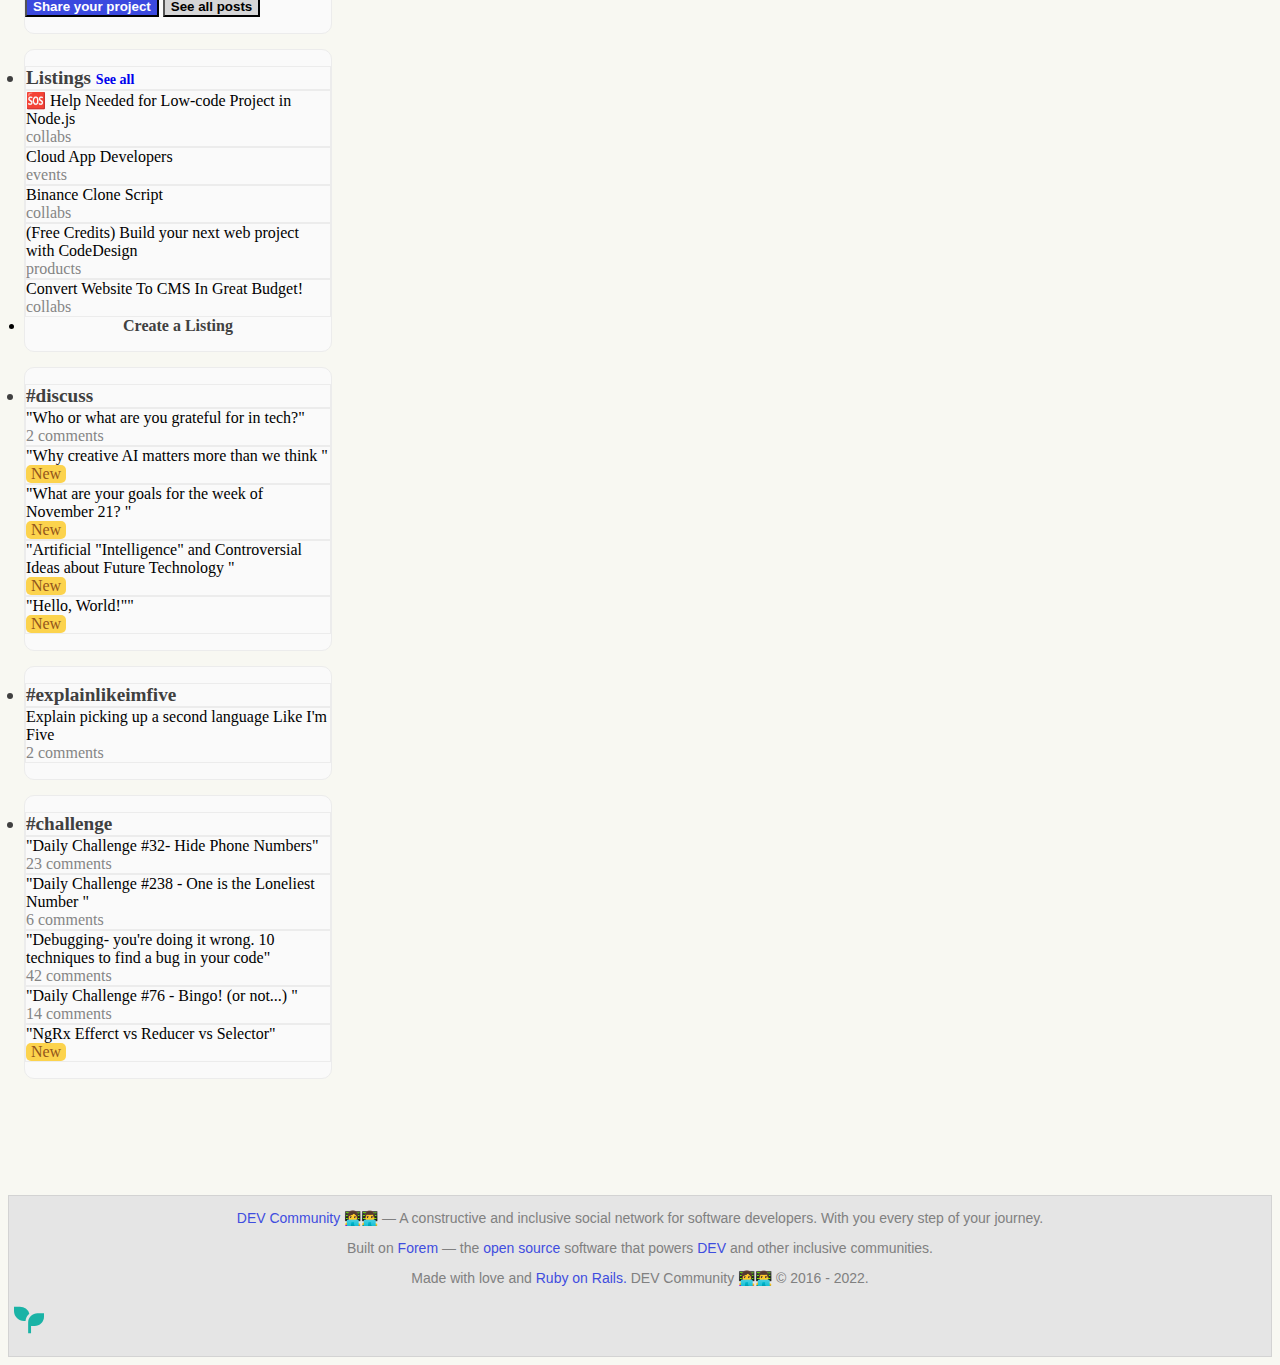
==== commit a9bdb574: "hover and anchor added" ====
--- a/index.html
+++ b/index.html
@@ -16,6 +16,11 @@
       type="image/x-icon"
     />
     <link rel="stylesheet" href="./Styles/styles.css" />
+    <script
+      src="https://cdn.jsdelivr.net/npm/bootstrap@5.0.2/dist/js/bootstrap.bundle.min.js"
+      integrity="sha384-MrcW6ZMFYlzcLA8Nl+NtUVF0sA7MsXsP1UyJoMp4YLEuNSfAP+JcXn/tWtIaxVXM"
+      crossorigin="anonymous"
+    ></script>
     <title>DEV Community 👨‍💻👨‍💻</title>
   </head>
   <body>
@@ -288,8 +293,8 @@
           </div>
           <div class="articles" id="articlesContainer">
             <!-- Articulo 1 -->
+            <!-- <a href="./src/article.html">
             <article class="card m-3">
-              <a href="./src/article.html">
                  <img
                   src="./Assets/Imagenes/article-cover.webp"
                   class="card-img-top"
@@ -344,8 +349,8 @@
                     </div>
                   </div>
                 </div>
-              </a> 
-            </article>
+              </article>
+            </a>  -->
             <!-- Article 2 -->
             <!-- <article class="card m-3 " >         
             <div class="card-body">
@@ -401,7 +406,7 @@
           </article> -->
           </div>
         </section>
-        <section class="page__rightColumn">
+        <section class="page__rightColumn" >
           <article class="mongoHackathon">
             <img
               src="./Assets/Imagenes/mongoHackathon.webp"
@@ -550,11 +555,11 @@
         </a>
       </div>
     </footer>
-    <script
+    <!-- <script
       src="https://cdn.jsdelivr.net/npm/bootstrap@5.0.2/dist/js/bootstrap.bundle.min.js"
       integrity="sha384-MrcW6ZMFYlzcLA8Nl+NtUVF0sA7MsXsP1UyJoMp4YLEuNSfAP+JcXn/tWtIaxVXM"
       crossorigin="anonymous"
-    ></script>
+    ></script> -->
     <script src="./JS/main.js" type="module"></script>
   </body>
 </html>
--- a/Styles/styles.css
+++ b/Styles/styles.css
@@ -185,58 +185,66 @@
     display: none;
   }
 }
-body main .card {
+body main .cardAnchor {
+  text-decoration: none;
+  color: black;
+  padding-right: 1rem;
+}
+body main .cardAnchor:hover {
+  cursor: pointer;
+}
+body main .cardAnchor .card {
   font-size: 14px;
 }
-body main .card a {
+body main .cardAnchor .card a {
   color: black;
   text-decoration: none;
 }
-body main .card a:hover {
+body main .cardAnchor .card a:hover {
   color: #2f3ab2;
 }
-body main .card ul {
+body main .cardAnchor .card ul {
   list-style: none;
 }
-body main .card ul li a {
+body main .cardAnchor .card ul li a {
   text-decoration: none;
   color: black;
   padding: 6px;
 }
-body main .card ul li a:hover {
+body main .cardAnchor .card ul li a:hover {
   background-color: #f3f3f3;
   border-radius: 10px;
   border: 1px solid gray;
 }
-body main .card .card__buttons {
+body main .cardAnchor .card .card__buttons {
   justify-content: space-between;
 }
-body main .card .card__buttons img {
+body main .cardAnchor .card .card__buttons img {
   width: 1.5rem;
   height: 1.5rem;
 }
-body main .card .card__buttons img:hover {
-  cursor: pointer;
-}
-body main .card .card__buttons p {
+body main .cardAnchor .card .card__buttons img:hover {
+  cursor: pointer;
+}
+body main .cardAnchor .card .card__buttons p {
   margin: 0;
 }
-body main .card .card-img-top {
+body main .cardAnchor .card .card-img-top {
   height: 15rem;
   -o-object-fit: cover;
      object-fit: cover;
 }
-body main .card .card__userDetails img {
+body main .cardAnchor .card .card__userDetails img {
   width: 2rem;
   height: 2rem;
   border-radius: 50%;
   border: 1px solid gray;
   margin-right: 0.5rem;
 }
-body main .card .card__userDetails p {
+body main .cardAnchor .card .card__userDetails p {
   margin: 0;
 }
-body main .card .card__userDetails .time {
+body main .cardAnchor .card .card__userDetails .time {
   font-size: 0.75rem;
 }
 
@@ -547,107 +555,119 @@
   color: #4550bb;
 }
 
-body {
-  background-color: #f8f8f2;
-}
-body main {
-  background-color: #f8f8f2;
-}
-body main .page-container {
-  padding: 1rem;
-  margin: 0 auto;
-}
-body main .page-container .page__leftColumn {
-  width: 25%;
-}
-body main .page-container .page__centerColumn {
-  width: 50%;
-}
-body main .page-container .page__centerColumn .tabContainer:hover {
-  cursor: pointer;
-}
-body main .page-container .page__rightColumn {
-  width: 25%;
-}
-
-@media (max-width: 1023px) {
-  body main .page-container .page__leftColumn {
-    width: 30%;
-  }
-  body main .page-container .page__centerColumn {
-    width: 70%;
-  }
-  body main .page-container .page__rightColumn {
-    display: none;
-  }
-}
-@media (max-width: 767px) {
-  body main .page-container .page__leftColumn {
-    display: none;
-  }
-  body main .page-container .page__centerColumn {
-    width: 100%;
-  }
-}
 .post-img-icons {
   width: 30px;
   height: 30px;
 }
+
 .tachita {
   width: 30px;
   height: 30px;
 }
-.menu-accion-ul{
+
+.menu-accion-ul {
   display: flex;
   justify-content: space-around;
   list-style-type: none;
-  
-}
+}
+
 .form-control-post {
   height: 220px;
   width: 100%;
   border: none;
 }
-.ul-edit-review-post{
+
+.ul-edit-review-post {
   list-style-type: none;
   justify-content: center;
   padding-right: 100px;
   margin-right: 30px;
 }
-.li-edit-review-post{
+
+.li-edit-review-post {
   padding-left: 5px;
   border-radius: 5px;
-
-}
-.hover-button{
+}
+
+.hover-button {
   border: none;
   background-color: #F5F5F5;
   border-radius: 5px;
 }
+
 .hover-button:hover {
   background-color: #E2E3F3;
   border-radius: 5px;
 }
-.header-post{
+
+.header-post {
   display: flex;
   justify-content: space-evenly;
 }
-.aside-post{
+
+.aside-post {
   height: 30%;
 }
-.noshow{
+
+.noshow {
   color: transparent;
 }
-.cursor-pointer{
-  cursor: pointer;
-}
-.togglevista{
+
+.cursor-pointer {
+  cursor: pointer;
+}
+
+.togglevista {
   color: transparent;
 }
-.untogglevista{
+
+.untogglevista {
   color: gray;
 }
-#textarea-desc{
+
+#textarea-desc {
   height: 200px;
 }
-/*# sourceMappingURL=styles.css.map */+
+body {
+  background-color: #f8f8f2;
+}
+body main {
+  background-color: #f8f8f2;
+}
+body main .page-container {
+  padding: 1rem;
+  margin: 0 auto;
+}
+body main .page-container .page__leftColumn {
+  width: 25%;
+}
+body main .page-container .page__centerColumn {
+  width: 48%;
+}
+body main .page-container .page__centerColumn .tabContainer:hover {
+  cursor: pointer;
+}
+body main .page-container .page__rightColumn {
+  width: 25%;
+}
+
+@media (max-width: 1023px) {
+  body main .page-container .page__leftColumn {
+    width: 30%;
+  }
+  body main .page-container .page__centerColumn {
+    width: 70%;
+  }
+  body main .page-container .page__rightColumn {
+    display: none;
+  }
+}
+@media (max-width: 767px) {
+  body main .page-container .page__leftColumn {
+    display: none;
+  }
+  body main .page-container .page__centerColumn {
+    width: 100%;
+  }
+}/*# sourceMappingURL=styles.css.map */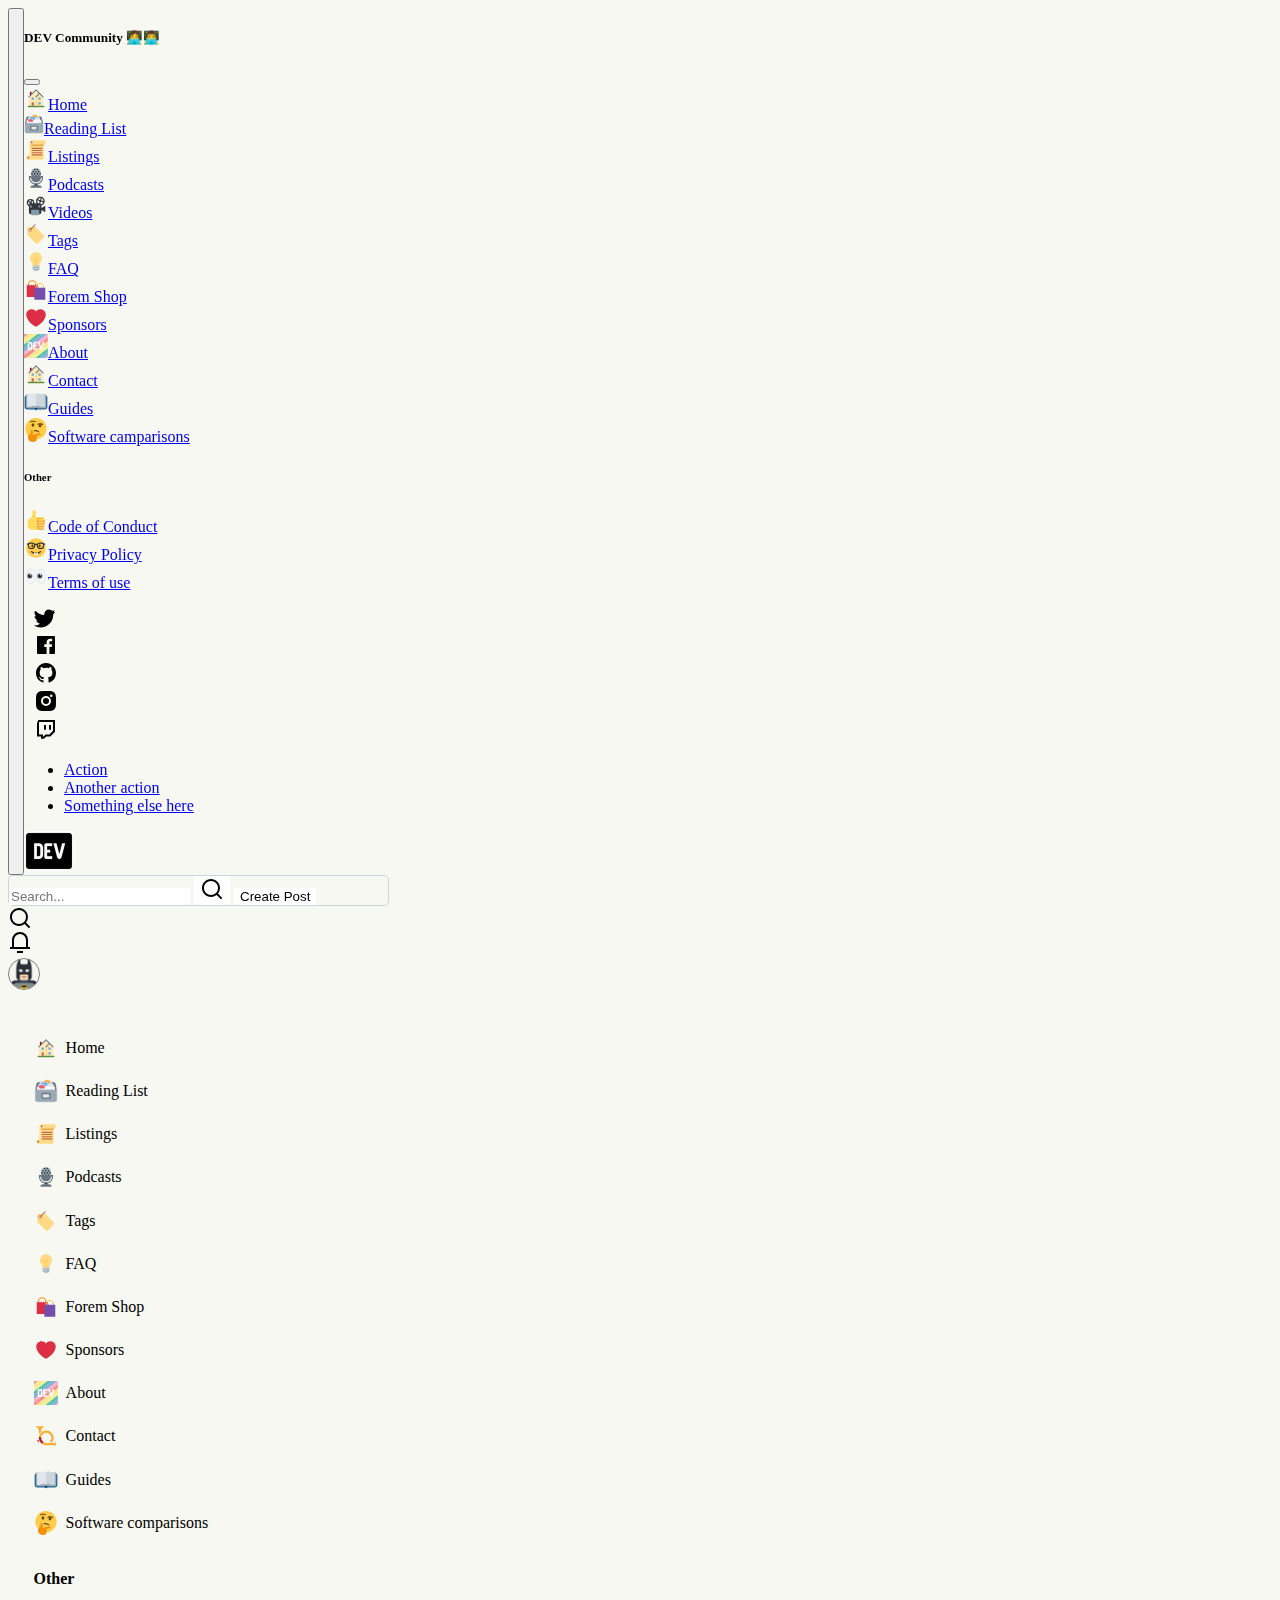
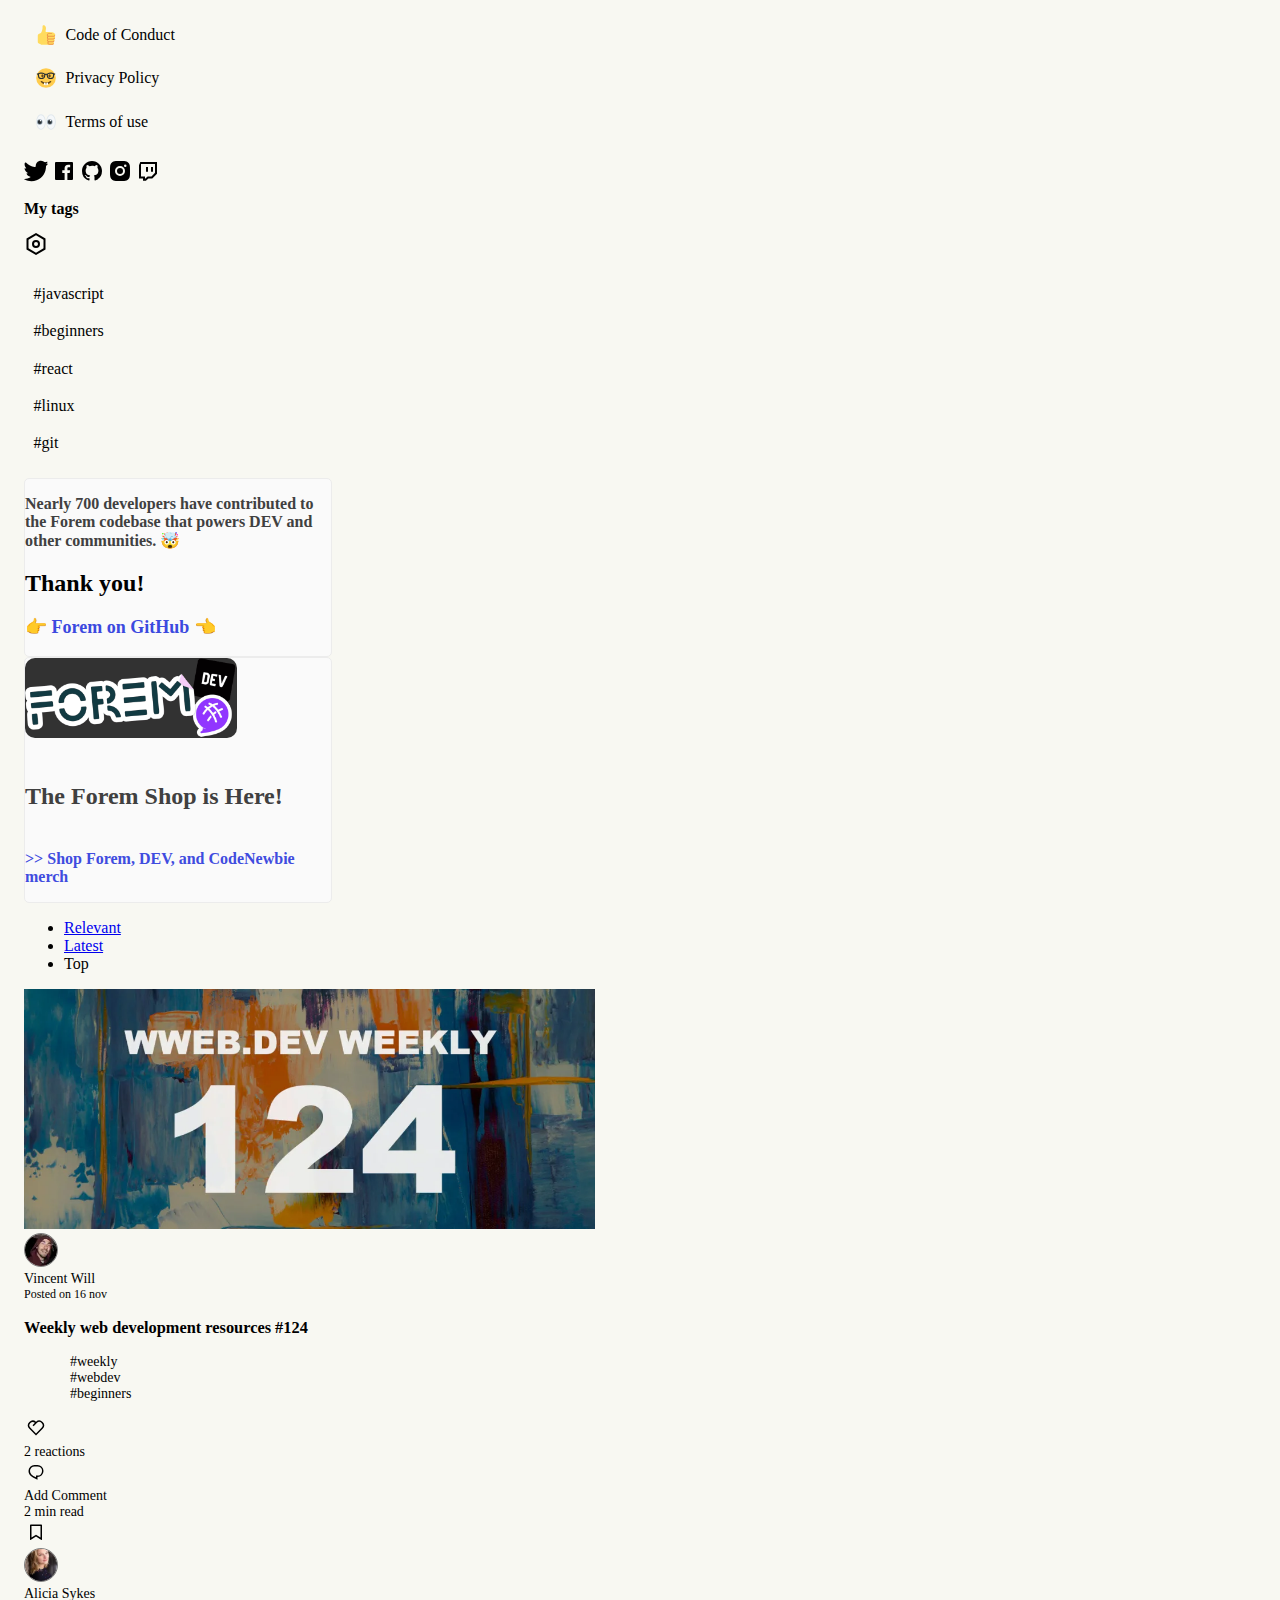
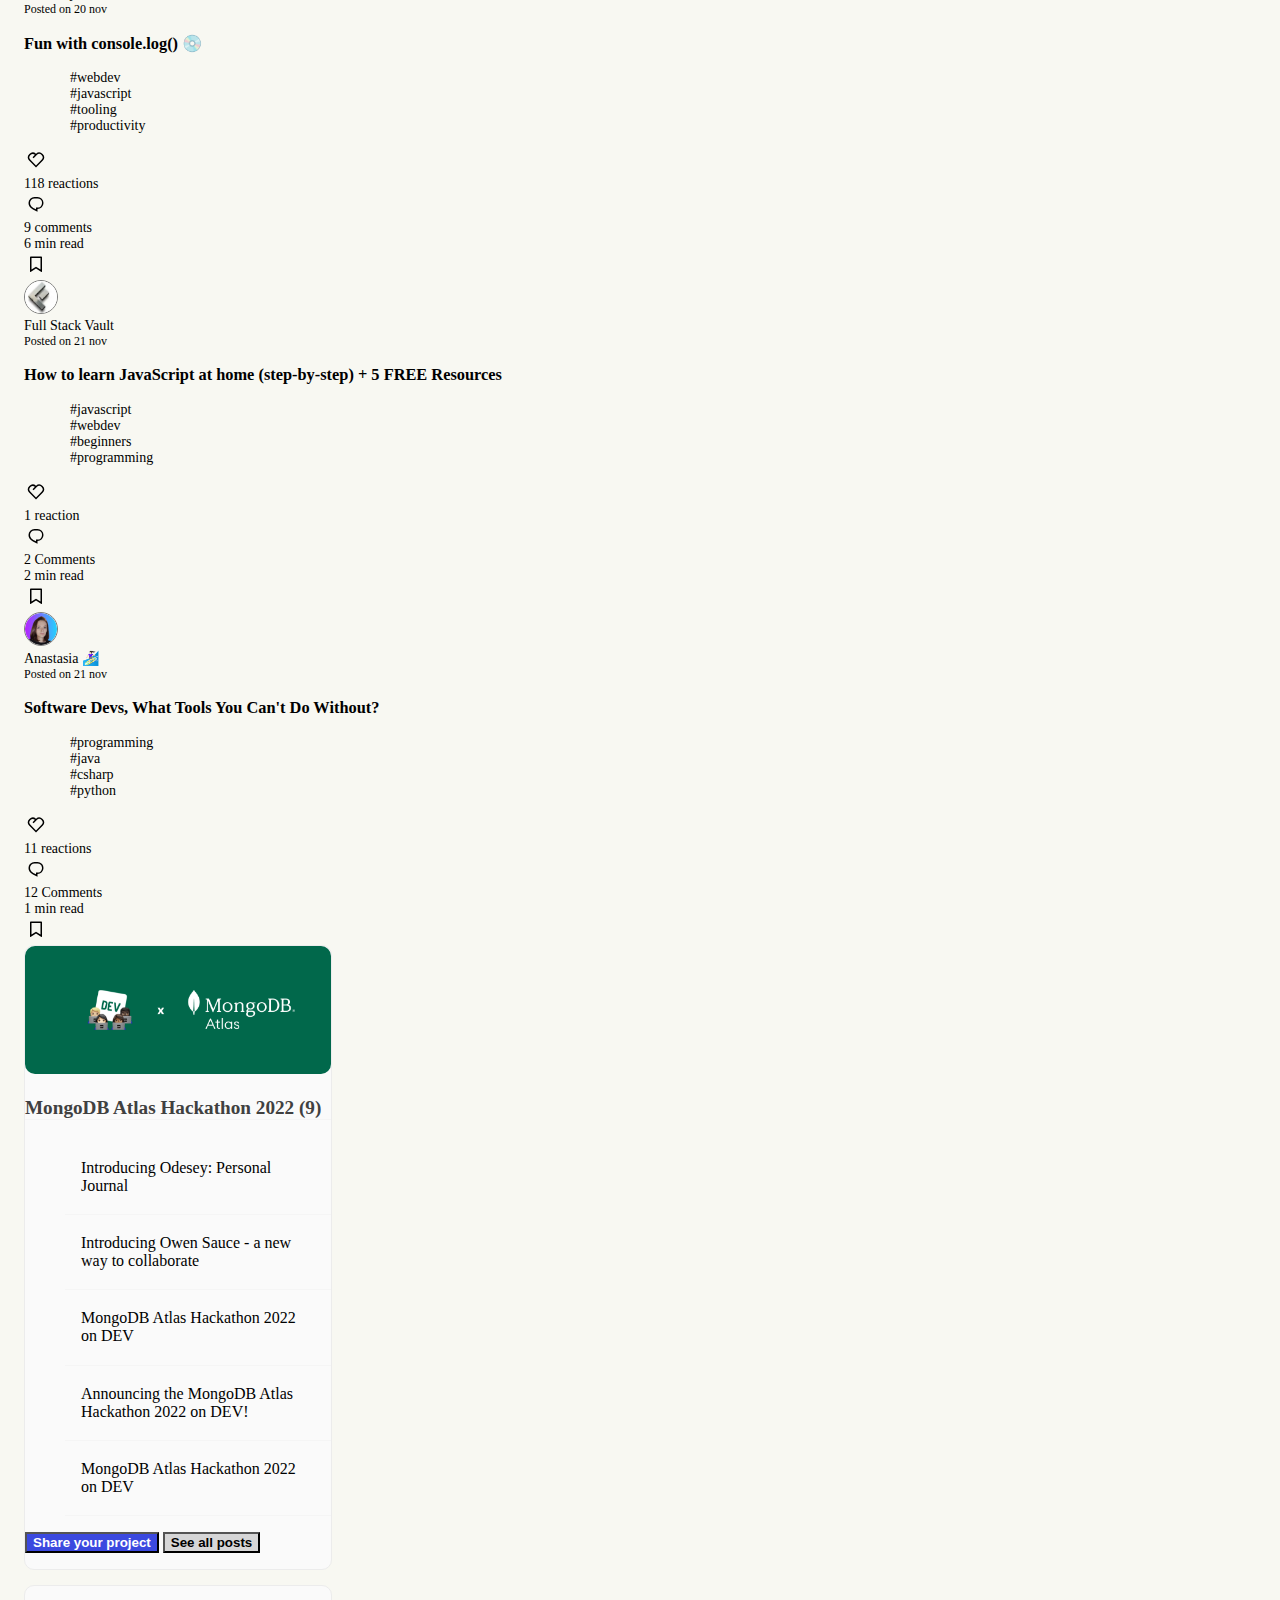
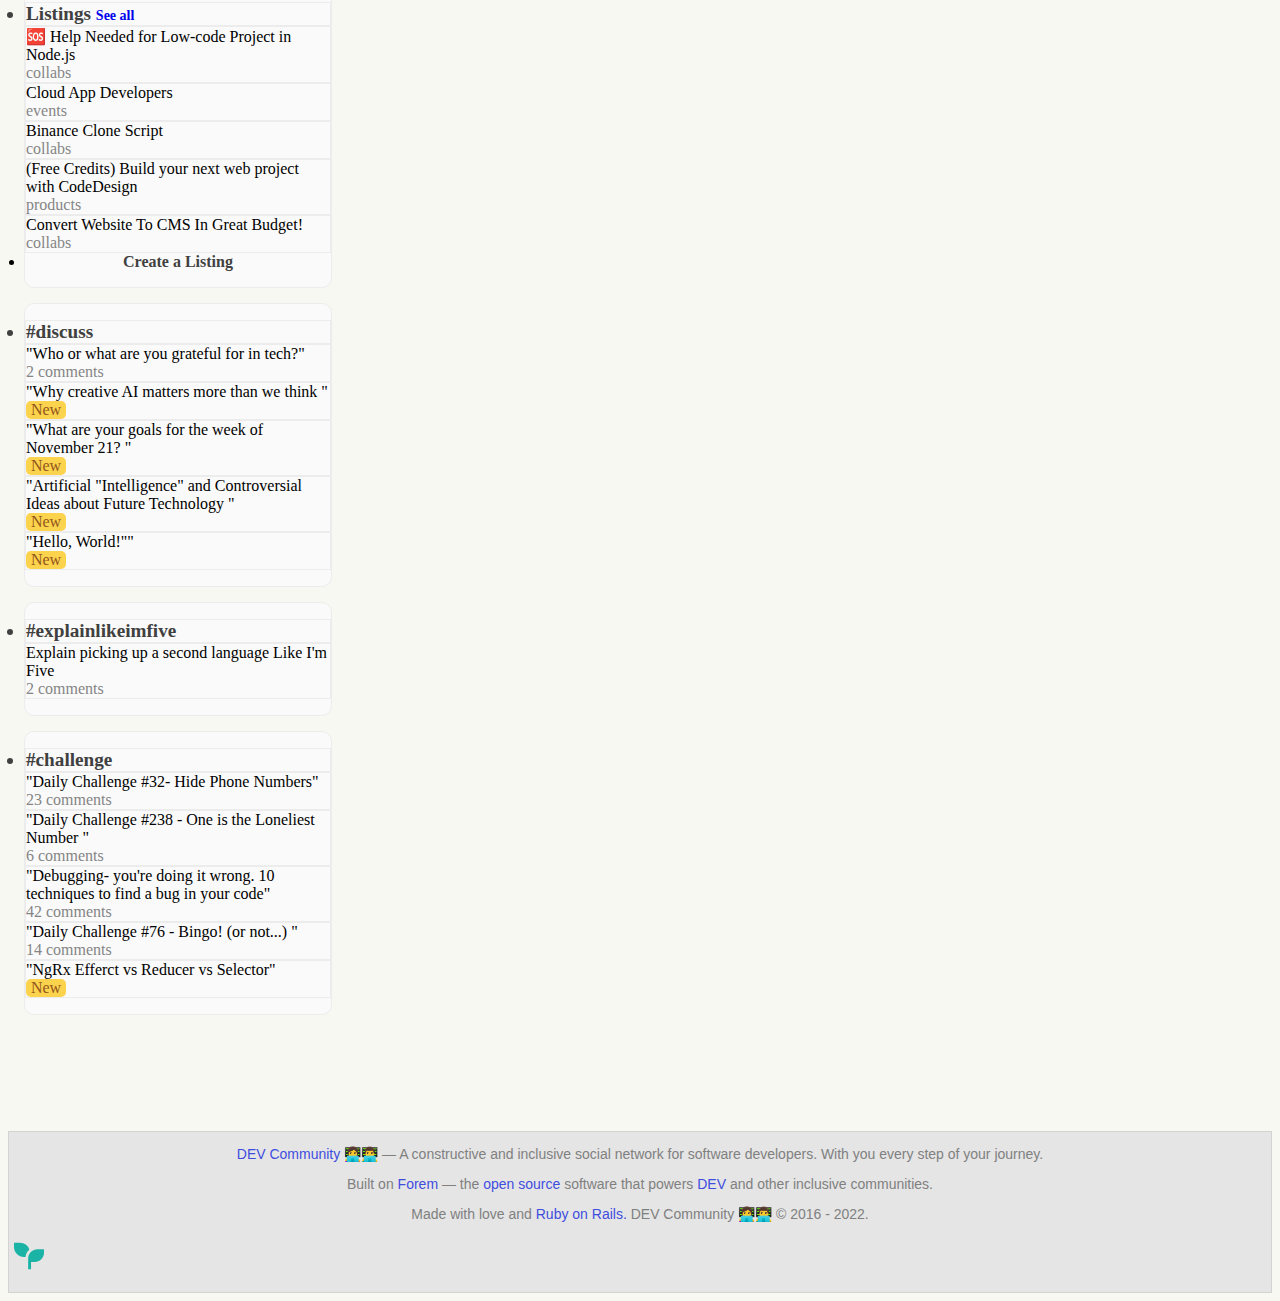
==== commit ea73ed00: "added an article edit page" ====
--- a/index.html
+++ b/index.html
@@ -10,17 +10,8 @@
       integrity="sha384-EVSTQN3/azprG1Anm3QDgpJLIm9Nao0Yz1ztcQTwFspd3yD65VohhpuuCOmLASjC"
       crossorigin="anonymous"
     />
-    <link
-      rel="shortcut icon"
-      href="./Assets/Imagenes/favicon.png"
-      type="image/x-icon"
-    />
+    <link rel="shortcut icon" href="./Assets/Imagenes/favicon.png" type="image/x-icon">
     <link rel="stylesheet" href="./Styles/styles.css" />
-    <script
-      src="https://cdn.jsdelivr.net/npm/bootstrap@5.0.2/dist/js/bootstrap.bundle.min.js"
-      integrity="sha384-MrcW6ZMFYlzcLA8Nl+NtUVF0sA7MsXsP1UyJoMp4YLEuNSfAP+JcXn/tWtIaxVXM"
-      crossorigin="anonymous"
-    ></script>
     <title>DEV Community 👨‍💻👨‍💻</title>
   </head>
   <body>
@@ -70,7 +61,7 @@
                       <li><a href="#" class="list-group-item list-group-item-action d-flex"><object class="me-2" data="./Assets/iconos/faq.svg"></object>FAQ</a></li>
                       <li><a href="#" class="list-group-item list-group-item-action d-flex"><object class="me-2" data="./Assets/iconos/forem-shop.svg"></object>Forem Shop</a></li>
                       <li><a href="#" class="list-group-item list-group-item-action d-flex"><object class="me-2" data="./Assets/iconos/sponsors.svg"></object>Sponsors</a></li>
-                      <li><a href="#" class="list-group-item list-group-item-action d-flex"><object class="me-2" data="./Assets/iconos/about.svg"width="24" height="24"></object>About</a></li>
+                      <li><a href="#" class="list-group-item list-group-item-action d-flex"><object class="me-2" data="./Assets/iconos/about.svg"width="24" height="24"></object></object>About</a></li>
                       <li><a href="#" class="list-group-item list-group-item-action d-flex"><object class="me-2" data="./Assets/iconos/casa.svg"></object>Contact</a></li>
                       <li><a href="#" class="list-group-item list-group-item-action d-flex"><object class="me-2" data="./Assets/iconos/guides.svg"width="24" height="24"></object>Guides</a></li>
                       <li><a href="#" class="list-group-item list-group-item-action d-flex"><object class="me-2" data="./Assets/iconos/software-comparisons.svg"width="24" height="24"></object>Software camparisons</a></li>
@@ -124,12 +115,13 @@
                 <button class="btn btn-outline-secondary" type="button" id="button-addon2">
                   <img src="./Assets/iconos/lupita.svg" alt="lupita de busqueda">
                 </button>
-              </div>
-                <!-- <button class="btn btn-outline-primary" type="submit">Create Post</button> -->
-                <a class="btnCreate" id="btnCreate" href="./src/post.html">
-                  Create Post
-                </a>
-            </form>
+              </form>  
+                <a href="http://instagram.com"><button class="btn btn-outline-primary" type="submit">Create Post</button></a>
+              </div>
+            
+              
+                
+              
           </div>
            <div class="crayons-header__option d-flex">
             <div class="iconContainer lupita navbar-toggler me-3" >
@@ -152,60 +144,55 @@
       </nav>
     </header>
     <main>
-      <section
-        class="page-container container-xl d-flex justify-content-between"
-      >
+      <section class="page-container container-xl d-flex justify-content-between">
         <section class="page__leftColumn">
           <ul class="categories">
             <li>
-              <img src="./Assets/iconos/casa.svg" alt="casita" />
+              <img src="./Assets/iconos/casa.svg" alt="casita">
               <p>Home</p>
             </li>
             <li>
-              <img src="./Assets/iconos/card-file.png" alt="mailbox" />
+              <img src="./Assets/iconos/card-file.png" alt="mailbox">
               <p>Reading List</p>
             </li>
             <li>
-              <img src="./Assets/iconos/listings.svg" alt="listings" />
+              <img src="./Assets/iconos/listings.svg" alt="listings">
               <p>Listings</p>
             </li>
             <li>
-              <img src="./Assets/iconos/podcasts.svg" alt="podcasts" />
+              <img src="./Assets/iconos/podcasts.svg" alt="podcasts">
               <p>Podcasts</p>
             </li>
             <li>
-              <img src="./Assets/iconos/tags.svg" alt="tags" />
+              <img src="./Assets/iconos/tags.svg" alt="tags">
               <p>Tags</p>
             </li>
             <li>
-              <img src="./Assets/iconos/faq.svg" alt="faq" />
+              <img src="./Assets/iconos/faq.svg" alt="faq">
               <p>FAQ</p>
             </li>
             <li>
-              <img src="./Assets/iconos/forem-shop.svg" alt="forem" />
+              <img src="./Assets/iconos/forem-shop.svg" alt="forem">
               <p>Forem Shop</p>
             </li>
             <li>
-              <img src="./Assets/iconos/sponsors.svg" alt="sponsors" />
+              <img src="./Assets/iconos/sponsors.svg" alt="sponsors">
               <p>Sponsors</p>
             </li>
             <li>
-              <img src="./Assets/iconos/about.svg" alt="about" />
+              <img src="./Assets/iconos/about.svg" alt="about">
               <p>About</p>
             </li>
             <li>
-              <img src="./Assets/iconos/contact.svg" alt="contact" />
+              <img src="./Assets/iconos/contact.svg" alt="contact">
               <p>Contact</p>
             </li>
             <li>
-              <img src="./Assets/iconos/guides.svg" alt="guides" />
+              <img src="./Assets/iconos/guides.svg" alt="guides">
               <p>Guides</p>
             </li>
             <li>
-              <img
-                src="./Assets/iconos/software-comparisons.svg"
-                alt="software"
-              />
+              <img src="./Assets/iconos/software-comparisons.svg" alt="software">
               <p>Software comparisons</p>
             </li>
           </ul>
@@ -213,36 +200,30 @@
             <h2>Other</h2>
             <ul>
               <li>
-                <img
-                  src="./Assets/iconos/code-of-conduct.svg"
-                  alt="code-of-conduct"
-                />
+                <img src="./Assets/iconos/code-of-conduct.svg" alt="code-of-conduct">
                 <p>Code of Conduct</p>
               </li>
               <li>
-                <img
-                  src="./Assets/iconos/privacy-policy.svg"
-                  alt="privacy-policy"
-                />
+                <img src="./Assets/iconos/privacy-policy.svg" alt="privacy-policy">
                 <p>Privacy Policy</p>
               </li>
               <li>
-                <img src="./Assets/iconos/term.of-use.svg" alt="terms of use" />
+                <img src="./Assets/iconos/term.of-use.svg" alt="terms of use">
                 <p>Terms of use</p>
               </li>
             </ul>
           </div>
           <div class="redesDesktop d-flex justify-content-around">
-            <img src="./Assets/iconos/twitter.svg" alt="twitter" />
-            <img src="./Assets/iconos/facebook.svg" alt="facebook" />
-            <img src="./Assets/iconos/github.svg" alt="github" />
-            <img src="./Assets/iconos/insta.svg" alt="instagram" />
-            <img src="./Assets/iconos/twitch.svg" alt="twitch" />
+            <img src="./Assets/iconos/twitter.svg" alt="twitter">
+            <img src="./Assets/iconos/facebook.svg" alt="facebook">
+            <img src="./Assets/iconos/github.svg" alt="github">
+            <img src="./Assets/iconos/insta.svg" alt="instagram">
+            <img src="./Assets/iconos/twitch.svg" alt="twitch">
           </div>
           <div class="myTags">
             <div class="myTags__title d-flex justify-content-between mt-4">
               <h2>My tags</h2>
-              <img src="./Assets/iconos/gear.svg" alt="gear" />
+              <img src="./Assets/iconos/gear.svg" alt="gear">
             </div>
             <div class="myTags__list">
               <ul>
@@ -254,20 +235,15 @@
               </ul>
             </div>
             <div class="thanks py-2 px-3">
-              <p>
-                Nearly 700 developers have contributed to the Forem codebase
-                that powers DEV and other communities. 🤯
-              </p>
+              <p>Nearly 700 developers have contributed to the Forem codebase that powers DEV and other communities. 🤯</p>
               <h2>Thank you!</h2>
               <h3>👉 Forem on GitHub 👈</h3>
             </div>
-            <div class="card mt-3 foremShopCard px-3 pt-3">
-              <img src="./Assets/Imagenes/forem.png" class=" " alt="forem" />
+            <div class="card mt-3 foremShopCard px-3 pt-3" >
+              <img src="./Assets/Imagenes/forem.png" class=" " alt="forem">
               <div class="card-body">
                 <h5 class="card-title">The Forem Shop is Here!</h5>
-                <p class="card-text">
-                  >> Shop Forem, DEV, and CodeNewbie merch
-                </p>
+                <p class="card-text">>> Shop Forem, DEV, and CodeNewbie merch</p>
               </div>
             </div>
           </div>
@@ -275,84 +251,69 @@
         <section class="page__centerColumn">
           <div class="container-lg crayons-header ps-0">
             <ul class="nav tabContainer">
-              <li class="nav-item">
-                <a
-                  class="nav-link fs-5 fw-bold text-dark"
-                  aria-current="page"
-                  href=""
-                  >Relevant</a
-                >
-              </li>
-              <li class="nav-item">
-                <a class="nav-link disabled fs-5" href="#">Latest</a>
-              </li>
-              <li class="nav-item">
-                <a class="nav-link disabled fs-5">Top</a>
-              </li>
+                <li class="nav-item">
+                    <a class="nav-link fs-5 fw-bold text-dark" aria-current="page" href="#">Relevant</a>
+                </li>
+                <li class="nav-item">
+                     <a class="nav-link disabled fs-5" href="#">Latest</a>
+                </li>
+                <li class="nav-item">
+                    <a class="nav-link disabled fs-5">Top</a>
+                </li>
             </ul>
-          </div>
-          <div class="articles" id="articlesContainer">
-            <!-- Articulo 1 -->
-            <!-- <a href="./src/article.html">
-            <article class="card m-3">
-                 <img
-                  src="./Assets/Imagenes/article-cover.webp"
-                  class="card-img-top"
-                  alt="image article"
-                />
-                <div class="card-body">
-                  <div class="card__userDetails d-flex align-items-center mb-2">
-                    <img src="./Assets/Imagenes/alicia.webp" alt="profile picture">
-                    <div class="d-flex flex-column">
-                      <p class="fw-bold">Alicia Sykes</p>
-                      <p class="time">Posted on 20 nov</p>
-                    </div>
-                  </div>
-                    <h3 class="card-title ms-4">Fun with console.log() 💿</h3>
-                  
-                  <ul class="d-flex flex-wrap p-0 ms-4">
-                    <li>
-                      <a href="#">
-                        #webdev
-                      </a>
-                    </li>
-                    <li>
-                      <a href="">
-                        #javascript
-                      </a>
-                    </li>
-                    <li>
-                      <a href="">
-                        #tooling
-                      </a>
-                    </li>
-                    <li>
-                      <a href="">
-                        #productivity
-                      </a>
-                    </li>
-                    </ul>
-                  <div class="card__buttons d-flex ms-4">
-                    <div class="interactions d-flex">
-                      <div class="reactions d-flex me-4">
-                        <img src="./Assets/iconos/like.svg" alt="like icon">
-                        <p>118 reactions</p>
-                      </div>
-                      <div class="comments d-flex">
-                        <img src="./Assets/iconos/comment.svg" alt="comment icon">
-                        <p>9 comments</p>
-                      </div>
-                    </div>
-                    <div class="tools d-flex">
-                      <p>6 min read</p>
-                      <img src="./Assets/iconos/save.svg" alt="save icon">
-                    </div>
-                  </div>
-                </div>
-              </article>
-            </a>  -->
-            <!-- Article 2 -->
-            <!-- <article class="card m-3 " >         
+        </div>
+        <div class="articles">
+          <!-- Articulo 1 -->
+          <article class="card m-3 " >
+            <img src="./Assets/Imagenes/article-cover.webp" class="card-img-top" alt="image article">
+            <div class="card-body">
+              <div class="card__userDetails d-flex align-items-center mb-2">
+                <img src="./Assets/Imagenes/vincent.webp" alt="profile picture">
+                <div class="d-flex flex-column">
+                  <p class="fw-bold">Vincent Will</p>
+                  <p class="time">Posted on 16 nov</p>
+                </div>
+              </div>
+              <a href="./src/article.html">
+                <h3 class="card-title ms-4">Weekly web development resources #124</h4>
+              </a>
+              <ul class="d-flex flex-wrap p-0 ms-4">
+                <li>
+                  <a href="">
+                    #weekly
+                  </a>
+                </li>
+                <li>
+                  <a href="">
+                    #webdev
+                  </a>
+                </li>
+                <li>
+                  <a href="">
+                    #beginners
+                  </a>
+                </li>
+                </ul>
+              <div class="card__buttons d-flex ms-4">
+                <div class="interactions d-flex">
+                  <div class="reactions d-flex me-4">
+                    <img src="./Assets/iconos/like.svg" alt="like icon">
+                    <p>2 reactions</p>
+                  </div>
+                  <div class="comments d-flex">
+                    <img src="./Assets/iconos/comment.svg" alt="comment icon">
+                    <p>Add Comment</p>
+                  </div>
+                </div>
+                <div class="tools d-flex">
+                  <p>2 min read</p>
+                  <img src="./Assets/iconos/save.svg" alt="save icon">
+                </div>
+              </div>
+            </div>
+          </article>
+          <!-- Article 2 -->
+          <article class="card m-3 " >         
             <div class="card-body">
               <div class="card__userDetails d-flex align-items-center mb-2">
                 <img src="./Assets/Imagenes/alicia.webp" alt="profile picture">
@@ -403,15 +364,118 @@
                 </div>
               </div>
             </div>
-          </article> -->
-          </div>
+          </article>
+          <!-- Article 3 -->
+          <article class="card m-3 " >         
+            <div class="card-body">
+              <div class="card__userDetails d-flex align-items-center mb-2">
+                <img src="./Assets/Imagenes/fullstack-pp.webp" alt="profile picture">
+                <div class="d-flex flex-column">
+                  <p class="fw-bold">Full Stack Vault</p>
+                  <p class="time">Posted on 21 nov</p>
+                </div>
+              </div>
+              <a href="3">
+                <h3 class="card-title ms-4">How to learn JavaScript at home (step-by-step) + 5 FREE Resources</h3>
+              </a>
+              <ul class="d-flex flex-wrap p-0 ms-4">
+                <li>
+                  <a href="">
+                    #javascript
+                  </a>
+                </li>
+                <li>
+                  <a href="">
+                    #webdev
+                  </a>
+                </li>
+                <li>
+                  <a href="">
+                    #beginners
+                  </a>
+                </li>
+                <li>
+                  <a href="">
+                    #programming
+                  </a>
+                </li>
+                </ul>
+              <div class="card__buttons d-flex ms-4">
+                <div class="interactions d-flex">
+                  <div class="reactions d-flex me-4">
+                    <img src="./Assets/iconos/like.svg" alt="like icon">
+                    <p>1 reaction</p>
+                  </div>
+                  <div class="comments d-flex">
+                    <img src="./Assets/iconos/comment.svg" alt="comment icon">
+                    <p>2 Comments</p>
+                  </div>
+                </div>
+                <div class="tools d-flex">
+                  <p>2 min read</p>
+                  <img src="./Assets/iconos/save.svg" alt="save icon">
+                </div>
+              </div>
+            </div>
+          </article>
+          <!-- Article 4 -->
+          <article class="card m-3 " >         
+            <div class="card-body">
+              <div class="card__userDetails d-flex align-items-center mb-2">
+                <img src="./Assets/Imagenes/anastasia.webp" alt="profile picture">
+                <div class="d-flex flex-column">
+                  <p class="fw-bold">Anastasia 🏄🏻‍♀️</p>
+                  <p class="time">Posted on 21 nov</p>
+                </div>
+              </div>
+              <a href="3">
+                <h3 class="card-title ms-4">Software Devs, What Tools You Can't Do Without?</h3>
+              </a>
+              <ul class="d-flex flex-wrap p-0 ms-4">
+                <li>
+                  <a href="">
+                    #programming
+                  </a>
+                </li>
+                <li>
+                  <a href="">
+                    #java
+                  </a>
+                </li>
+                <li>
+                  <a href="">
+                    #csharp
+                  </a>
+                </li>
+                <li>
+                  <a href="">
+                    #python
+                  </a>
+                </li>
+                </ul>
+              <div class="card__buttons d-flex ms-4">
+                <div class="interactions d-flex">
+                  <div class="reactions d-flex me-4">
+                    <img src="./Assets/iconos/like.svg" alt="like icon">
+                    <p>11 reactions</p>
+                  </div>
+                  <div class="comments d-flex">
+                    <img src="./Assets/iconos/comment.svg" alt="comment icon">
+                    <p>12 Comments</p>
+                  </div>
+                </div>
+                <div class="tools d-flex">
+                  <p>1 min read</p>
+                  <img src="./Assets/iconos/save.svg" alt="save icon">
+                </div>
+              </div>
+            </div>
+          </article>
+        </div>
         </section>
-        <section class="page__rightColumn" >
+        <section class="page__rightColumn">
           <article class="mongoHackathon">
-            <img
-              src="./Assets/Imagenes/mongoHackathon.webp"
-              alt="mongo hackathon"
-            />
+            <img src="./Assets/Imagenes/mongoHackathon.webp" alt="mongo hackathon">
             <div class="mongoHackathon__body">
               <h3 class="px-3 py-4">MongoDB Atlas Hackathon 2022 (9)</h3>
               <ul class="p-0">
@@ -421,120 +485,62 @@
                 <li>Announcing the MongoDB Atlas Hackathon 2022 on DEV!</li>
                 <li>MongoDB Atlas Hackathon 2022 on DEV</li>
               </ul>
-              <div class="d-grid gap-2 col-11 mx-auto">
-                <button class="btn btn-project" type="button">
-                  Share your project
-                </button>
-                <button class="btn btn-posts" type="button">
-                  See all posts
-                </button>
+              <div class="d-grid gap-2 col-11 mx-auto ">
+                <button class="btn btn-project" type="button">Share your project</button>
+                <button class="btn btn-posts" type="button">See all posts</button>
               </div>
             </div>
           </article>
-          <!-- asides -->
+          <!-- asides alison -->
           <article class="listings">
-            <ul class="list-group">
-              <li class="list-group-item title d-flex justify-content-between">
-                Listings <a href="/listings">See all </a>
-              </li>
-              <li class="list-group-item elemento-lista">
-                🆘 Help Needed for Low-code Project in Node.js
-                <a href="#"> collabs</a>
-              </li>
-              <li class="list-group-item elemento-lista">
-                Cloud App Developers <a href="#"> events</a>
-              </li>
-              <li class="list-group-item elemento-lista">
-                Binance Clone Script <a href="#"> collabs </a>
-              </li>
-              <li class="list-group-item elemento-lista">
-                (Free Credits) Build your next web project with CodeDesign
-                <a href="#"> products</a>
-              </li>
-              <li class="list-group-item elemento-lista">
-                Convert Website To CMS In Great Budget!
-                <a href="#"> collabs </a>
-              </li>
-              <li class="list-group-item lista-btn">
-                <a href="#"> Create a Listing </a>
-              </li>
-            </ul>
+          <ul class="list-group">
+            <li class="list-group-item title d-flex justify-content-between">Listings <a href="/listings">See all </a> </li>            
+            <li class="list-group-item elemento-lista ">🆘 Help Needed for Low-code Project in Node.js <a href="#">    collabs</a></li>
+            <li class="list-group-item elemento-lista"> Cloud App Developers <a href="#"> events</a></li>
+            <li class="list-group-item elemento-lista"> Binance Clone Script <a href="#"> collabs </a></li>
+            <li class="list-group-item elemento-lista"> (Free Credits) Build your next web project with CodeDesign <a href="#"> products</a></li>
+            <li class="list-group-item elemento-lista"> Convert Website To CMS In Great Budget! <a href="#"> collabs </a></li>
+            <li class="list-group-item lista-btn">  <a href="#"> Create a Listing  </a></li>
+          </ul>
           </article>
           <article class="listings">
             <ul class="list-group">
-              <li class="list-group-item title d-flex justify-content-between">
-                #discuss
-              </li>
-
-              <li class="list-group-item elemento-lista">
-                "Who or what are you grateful for in tech?"
-                <a href="#"> 2 comments </a>
-              </li>
-              <li class="list-group-item elemento-lista">
-                "Why creative AI matters more than we think "
-                <a class="New" href="#"> New</a>
-              </li>
-              <li class="list-group-item elemento-lista">
-                "What are your goals for the week of November 21? "
-                <a class="New" href="#"> New </a>
-              </li>
-              <li class="list-group-item elemento-lista">
-                "Artificial "Intelligence" and Controversial Ideas about Future
-                Technology "<a class="New" href="#"> New </a>
-              </li>
-              <li class="list-group-item elemento-lista">
-                "Hello, World!"" <a class="New" href="#"> New </a>
-              </li>
+              <li class="list-group-item title  d-flex justify-content-between">#discuss </li>
+              
+              <li class="list-group-item elemento-lista "> "Who or what are you grateful for in tech?" <a href="#"> 2 comments </a></li>
+              <li class="list-group-item elemento-lista"> "Why creative AI matters more than we think " <a class="New" href="#"> New</a></li>
+              <li class="list-group-item elemento-lista">  "What are your goals for the week of November 21? " <a class="New" href="#"> New  </a></li>
+              <li class="list-group-item elemento-lista"> "Artificial "Intelligence" and Controversial Ideas about Future Technology "<a class="New" href="#"> New </a></li>
+              <li class="list-group-item elemento-lista"> "Hello, World!"" <a class="New" href="#"> New  </a></li>
+  
             </ul>
-          </article>
-
+            </article>
+            
           <article class="listings">
             <ul class="list-group">
-              <li class="list-group-item title d-flex justify-content-between">
-                #explainlikeimfive
-              </li>
-              <li class="list-group-item elemento-lista">
-                Explain picking up a second language Like I'm Five
-                <a href="#"> 2 comments </a>
-              </li>
+              <li class="list-group-item title  d-flex justify-content-between">#explainlikeimfive  </li>
+              <li class="list-group-item elemento-lista "> Explain picking up a second language Like I'm Five  <a href="#"> 2 comments </a></li>
+  
             </ul>
-          </article>
-          <article class="listings">
-            <ul class="list-group">
-              <li class="list-group-item title d-flex justify-content-between">
-                #challenge
-              </li>
+            </article>
+            <article class="listings">
+              <ul class="list-group">
+                <li class="list-group-item title  d-flex justify-content-between">#challenge  </li>
+                
+                <li class="list-group-item elemento-lista "> "Daily Challenge #32- Hide Phone Numbers" <a href="#"> 23 comments </a></li>
+                <li class="list-group-item elemento-lista"> "Daily Challenge #238 - One is the Loneliest Number  " <a href="#"> 6 comments </a></li>
+                <li class="list-group-item elemento-lista"> "Debugging- you're doing it wrong. 10 techniques to find a bug in your code" <a href="#"> 42 comments </a></li>
+                <li class="list-group-item elemento-lista"> "Daily Challenge #76 - Bingo! (or not...) " <a href="#"> 14 comments </a></li>
 
-              <li class="list-group-item elemento-lista">
-                "Daily Challenge #32- Hide Phone Numbers"
-                <a href="#"> 23 comments </a>
-              </li>
-              <li class="list-group-item elemento-lista">
-                "Daily Challenge #238 - One is the Loneliest Number "
-                <a href="#"> 6 comments </a>
-              </li>
-              <li class="list-group-item elemento-lista">
-                "Debugging- you're doing it wrong. 10 techniques to find a bug
-                in your code" <a href="#"> 42 comments </a>
-              </li>
-              <li class="list-group-item elemento-lista">
-                "Daily Challenge #76 - Bingo! (or not...) "
-                <a href="#"> 14 comments </a>
-              </li>
-
-              <li class="list-group-item elemento-lista">
-                "NgRx Efferct vs Reducer vs Selector"
-                <a class="New" href="#"> New </a>
-              </li>
-            </ul>
-          </article>
+                <li class="list-group-item elemento-lista"> "NgRx Efferct vs Reducer vs Selector" <a class="New" href="#"> New  </a></li>
+    
+              </ul>
+              </article>
         </section>
       </section>
     </main>
-
-    <footer
-      class="container-fluid d-flex flex-column justify-content-center align-items-center px-5 py-4"
-    >
+    
+    <footer class="container-fluid d-flex flex-column justify-content-center align-items-center px-5 py-4">
       <p class="text__azul">
         <span>DEV Community </span> 👩‍💻👨‍💻 — A constructive and inclusive social
         network for software developers. With you every step of your journey.
@@ -551,15 +557,14 @@
       </p>
       <div class="">
         <a class="logoContainer" href="#" role="button">
-          <img src="./Assets/iconos/leaf.svg" alt="logo" />
+          <img src="./Assets/iconos/leaf.svg" alt="logo"/>
         </a>
       </div>
     </footer>
-    <!-- <script
+    <script
       src="https://cdn.jsdelivr.net/npm/bootstrap@5.0.2/dist/js/bootstrap.bundle.min.js"
       integrity="sha384-MrcW6ZMFYlzcLA8Nl+NtUVF0sA7MsXsP1UyJoMp4YLEuNSfAP+JcXn/tWtIaxVXM"
       crossorigin="anonymous"
-    ></script> -->
-    <script src="./JS/main.js" type="module"></script>
+    ></script>
   </body>
 </html>
--- a/Styles/styles.css
+++ b/Styles/styles.css
@@ -129,20 +129,6 @@
   top: 0;
   z-index: 1;
 }
-body header #btnCreate {
-  color: #4891fc;
-  border: 1px solid #4891fc;
-  border-radius: 5px;
-  display: flex;
-  align-items: center;
-  padding: 0 0.7rem;
-  text-decoration: none;
-}
-body header #btnCreate:hover {
-  cursor: pointer;
-  background-color: #0d6efd;
-  color: white;
-}
 body header nav .crayons-header__logo {
   display: flex;
 }
@@ -185,66 +171,58 @@
     display: none;
   }
 }
-body main .cardAnchor {
-  text-decoration: none;
-  color: black;
-  padding-right: 1rem;
-}
-body main .cardAnchor:hover {
-  cursor: pointer;
-}
-body main .cardAnchor .card {
+body main .card {
   font-size: 14px;
 }
-body main .cardAnchor .card a {
+body main .card a {
   color: black;
   text-decoration: none;
 }
-body main .cardAnchor .card a:hover {
+body main .card a:hover {
   color: #2f3ab2;
 }
-body main .cardAnchor .card ul {
+body main .card ul {
   list-style: none;
 }
-body main .cardAnchor .card ul li a {
+body main .card ul li a {
   text-decoration: none;
   color: black;
   padding: 6px;
 }
-body main .cardAnchor .card ul li a:hover {
+body main .card ul li a:hover {
   background-color: #f3f3f3;
   border-radius: 10px;
   border: 1px solid gray;
 }
-body main .cardAnchor .card .card__buttons {
+body main .card .card__buttons {
   justify-content: space-between;
 }
-body main .cardAnchor .card .card__buttons img {
+body main .card .card__buttons img {
   width: 1.5rem;
   height: 1.5rem;
 }
-body main .cardAnchor .card .card__buttons img:hover {
-  cursor: pointer;
-}
-body main .cardAnchor .card .card__buttons p {
+body main .card .card__buttons img:hover {
+  cursor: pointer;
+}
+body main .card .card__buttons p {
   margin: 0;
 }
-body main .cardAnchor .card .card-img-top {
+body main .card .card-img-top {
   height: 15rem;
   -o-object-fit: cover;
      object-fit: cover;
 }
-body main .cardAnchor .card .card__userDetails img {
+body main .card .card__userDetails img {
   width: 2rem;
   height: 2rem;
   border-radius: 50%;
   border: 1px solid gray;
   margin-right: 0.5rem;
 }
-body main .cardAnchor .card .card__userDetails p {
+body main .card .card__userDetails p {
   margin: 0;
 }
-body main .cardAnchor .card .card__userDetails .time {
+body main .card .card__userDetails .time {
   font-size: 0.75rem;
 }
 
@@ -555,78 +533,95 @@
   color: #4550bb;
 }
 
-.post-img-icons {
-  width: 30px;
-  height: 30px;
-}
-
-.tachita {
-  width: 30px;
-  height: 30px;
-}
-
-.menu-accion-ul {
+#nav-btns ul {
+  border: 1px solid;
+}
+#nav-btns a {
+  background-color: #fef5e6;
+}
+
+#sort-comment-container {
+  display: grid;
+  grid-template-columns: 33% 67%;
+}
+#sort-comment-container select {
+  width: 20px;
+  height: 20px;
+  margin-left: 5px;
+  margin-top: 5px;
+}
+#sort-comment-container ul img {
+  margin-left: 5px;
+}
+#sort-comment-container ul li {
+  border: 1px solid;
+  padding: 5px 5px;
+  border-radius: 5px;
   display: flex;
-  justify-content: space-around;
-  list-style-type: none;
-}
-
-.form-control-post {
-  height: 220px;
-  width: 100%;
-  border: none;
-}
-
-.ul-edit-review-post {
-  list-style-type: none;
   justify-content: center;
-  padding-right: 100px;
-  margin-right: 30px;
-}
-
-.li-edit-review-post {
-  padding-left: 5px;
-  border-radius: 5px;
-}
-
-.hover-button {
-  border: none;
-  background-color: #F5F5F5;
-  border-radius: 5px;
-}
-
-.hover-button:hover {
-  background-color: #E2E3F3;
-  border-radius: 5px;
-}
-
-.header-post {
+  align-items: center;
+}
+
+.comment-container input {
+  width: 85%;
+  margin-left: 5%;
+  height: 100px;
   display: flex;
-  justify-content: space-evenly;
-}
-
-.aside-post {
-  height: 30%;
-}
-
-.noshow {
-  color: transparent;
-}
-
-.cursor-pointer {
-  cursor: pointer;
-}
-
-.togglevista {
-  color: transparent;
-}
-
-.untogglevista {
-  color: gray;
-}
-
-#textarea-desc {
-  height: 200px;
+  border-radius: 5px;
+}
+.comment-container .comment-content {
+  border: 1px solid grey;
+  width: 85%;
+  margin-left: 5%;
+  height: 100px;
+  border-radius: 5px;
+}
+.comment-container .comment-content h6 {
+  margin-top: 2%;
+  margin-left: 2%;
+  font-weight: bold;
+}
+.comment-container .comment-content a {
+  font-weight: bold;
+  margin-right: 2%;
+}
+.comment-container .comment-content #comment {
+  margin-left: 2%;
+}
+.comment-container .comment-reactions {
+  margin-left: 5%;
+}
+
+#expert-section img {
+  margin: 5% 5% 5% 5%;
+}
+#expert-section h3 {
+  margin-left: 5%;
+  font-weight: bold;
+}
+#expert-section p {
+  margin-left: 5%;
+  font-size: 20px;
+}
+#expert-section p a {
+  text-decoration: underline;
+  color: blue;
+  font-weight: bold;
+}
+
+#read-next-section h3 {
+  margin-left: 5%;
+}
+#read-next-section img {
+  border-radius: 50%;
+  margin-left: 5%;
+  margin-top: 2%;
+}
+#read-next-section h6 {
+  margin-top: 2%;
+}
+#read-next-section p {
+  margin-left: -17%;
 }
 
 body {
@@ -643,7 +638,7 @@
   width: 25%;
 }
 body main .page-container .page__centerColumn {
-  width: 48%;
+  width: 50%;
 }
 body main .page-container .page__centerColumn .tabContainer:hover {
   cursor: pointer;
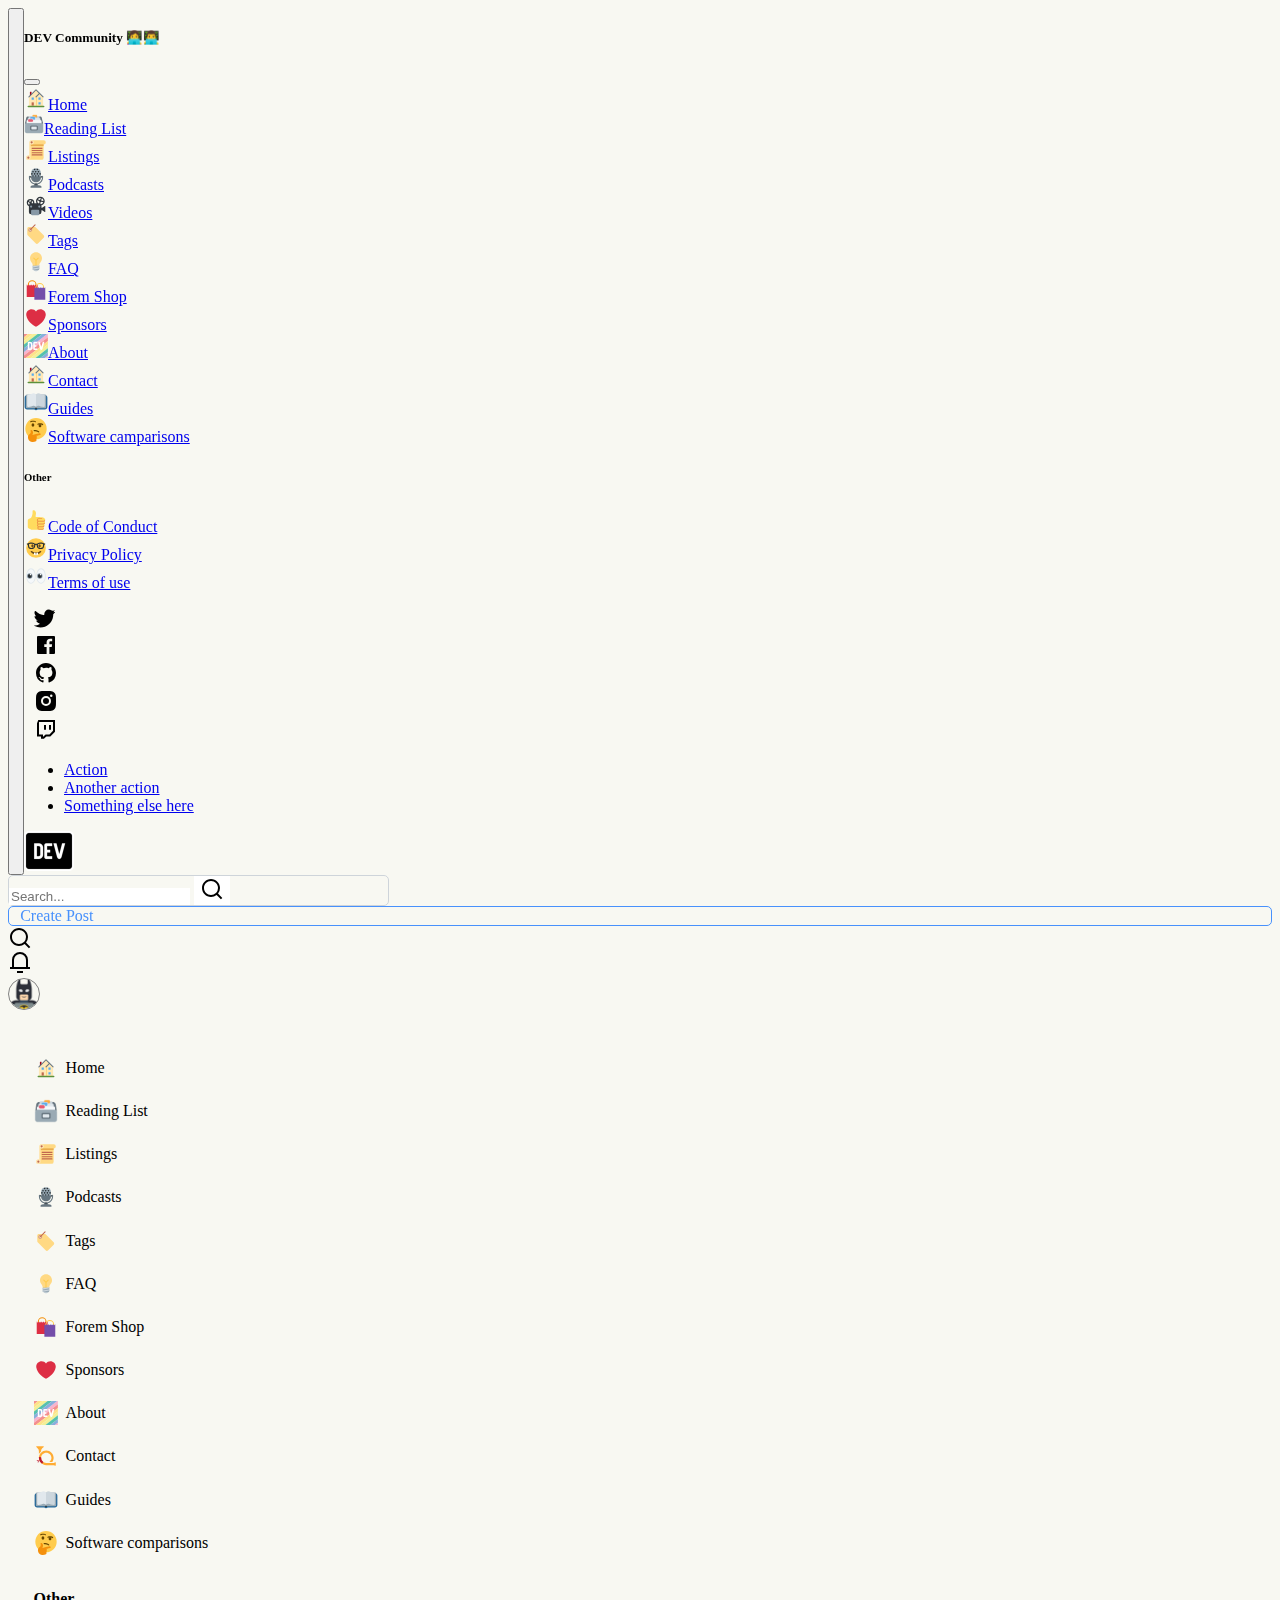
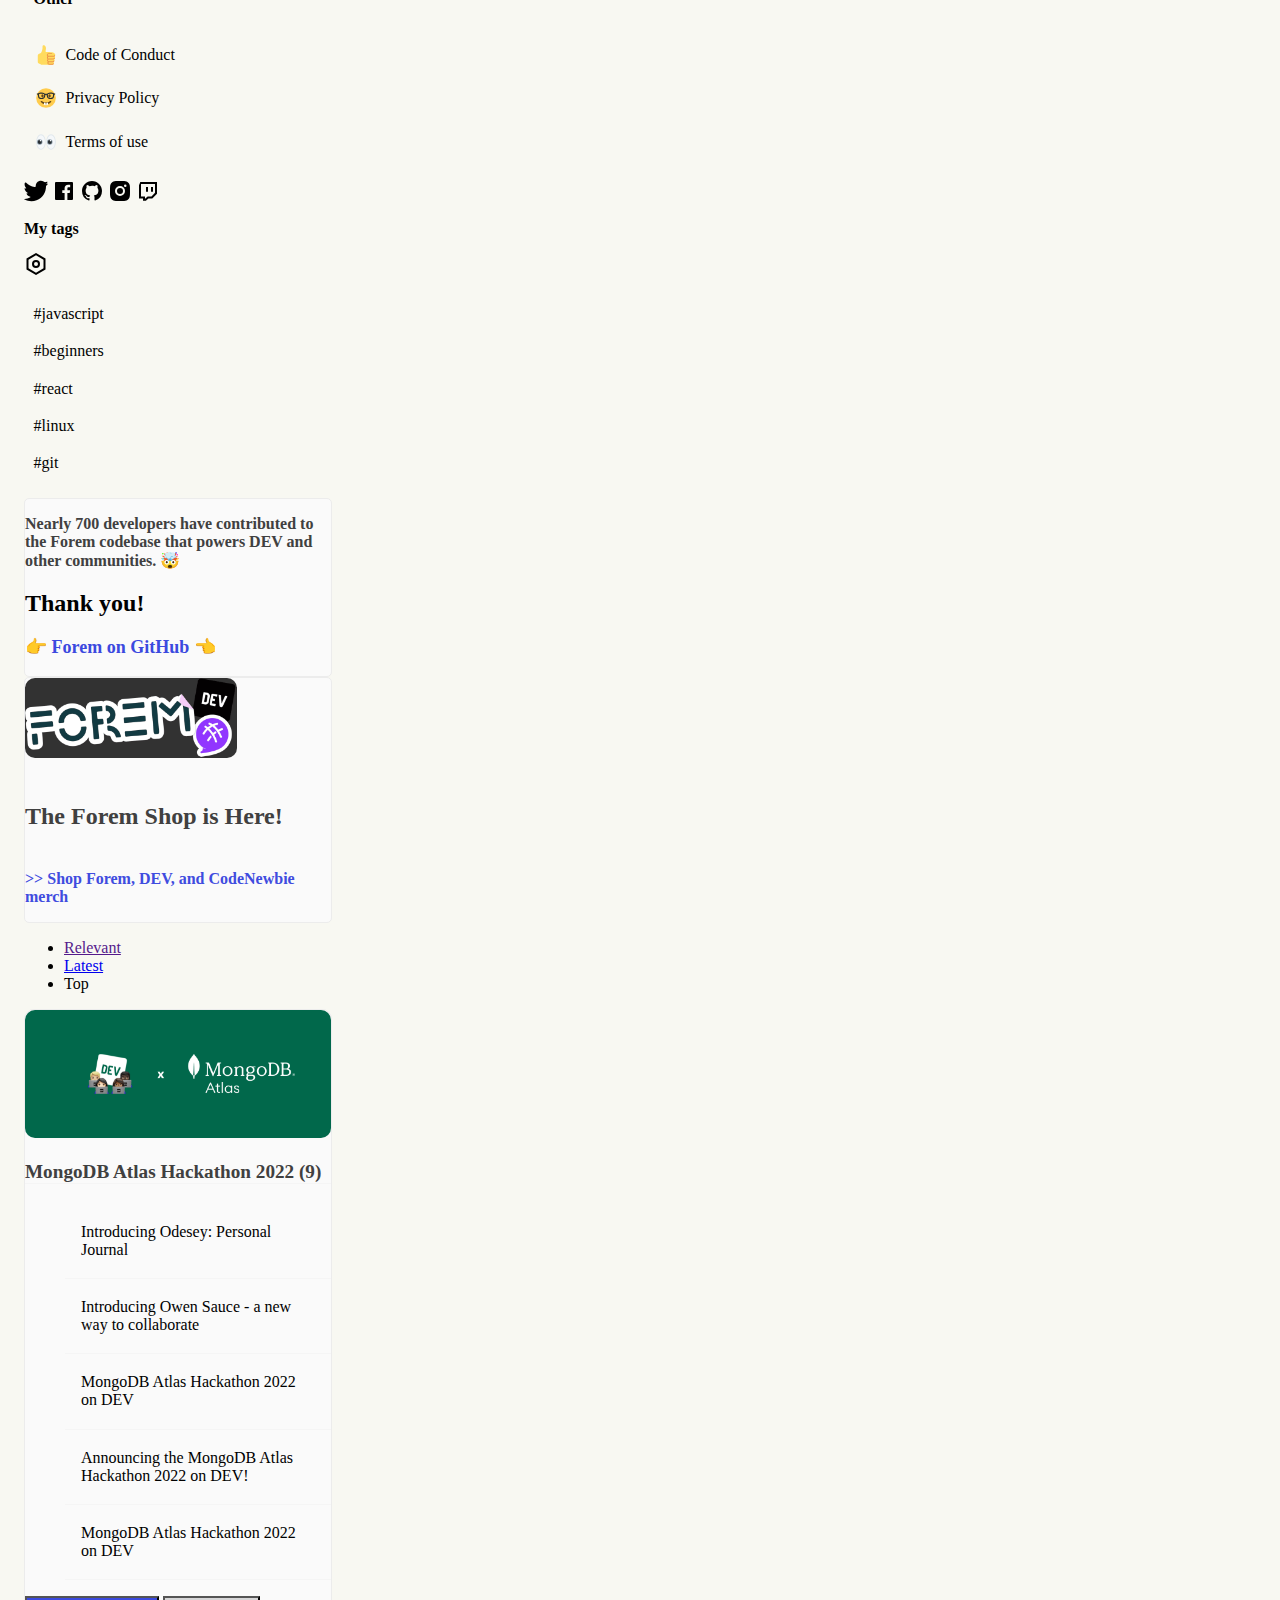
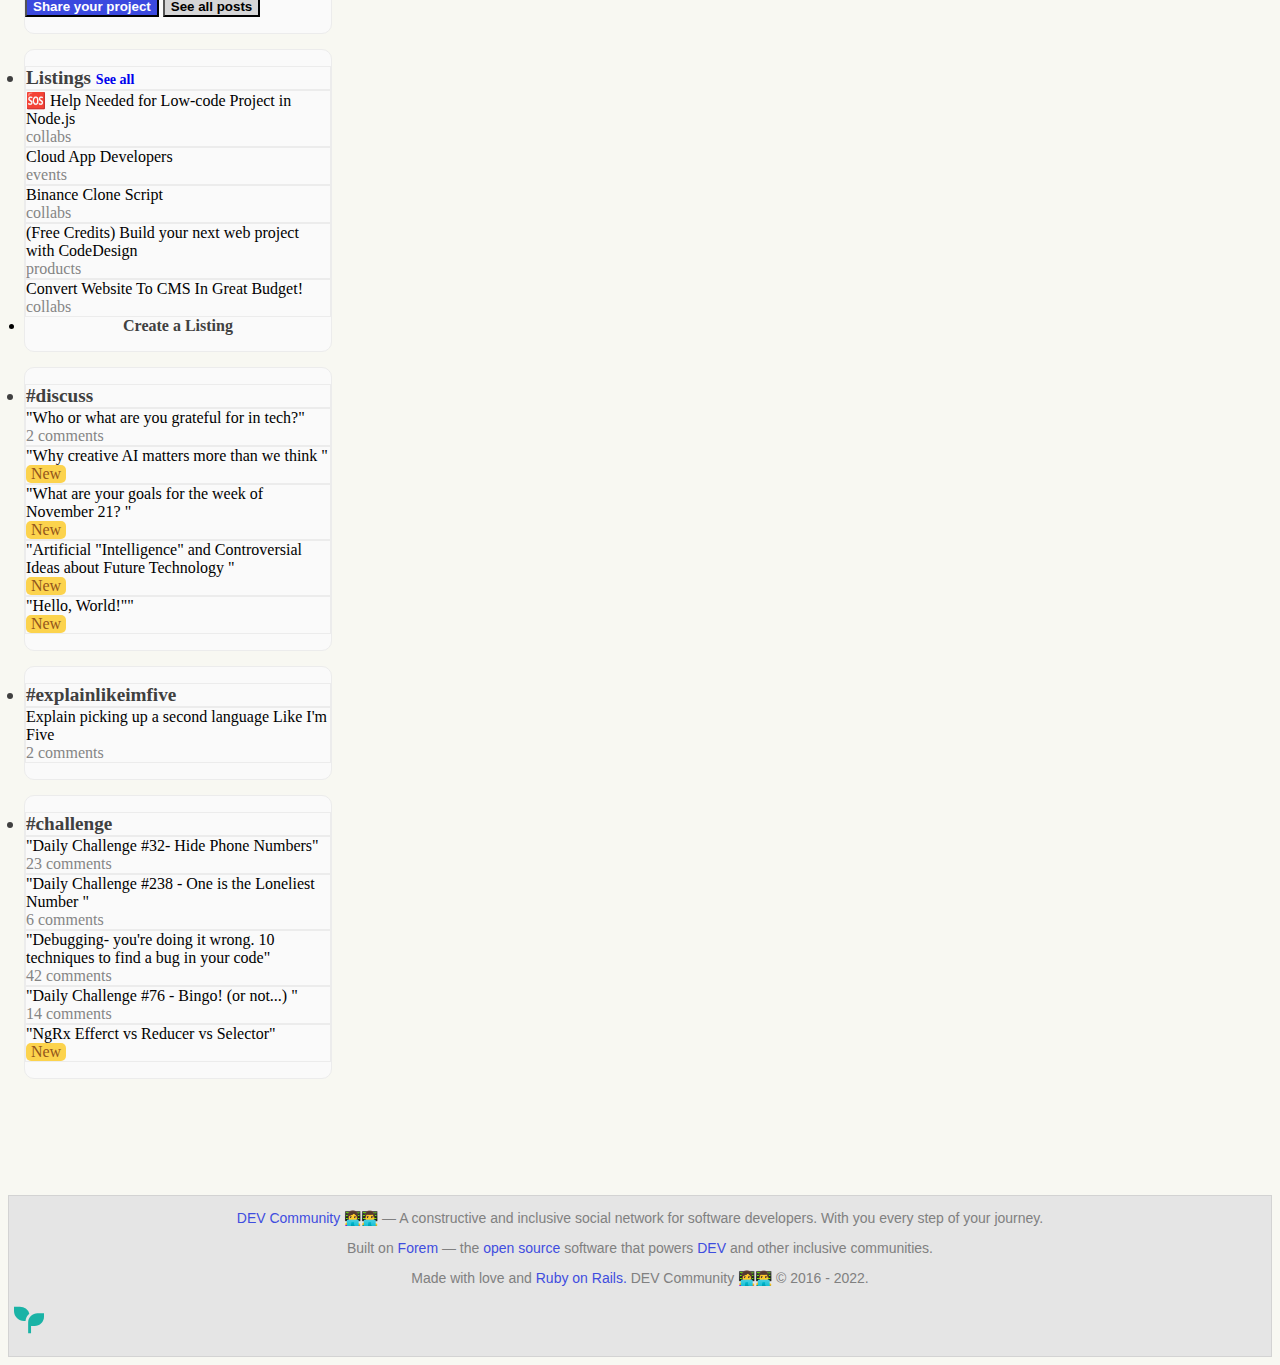
==== commit b631f886: "Validando post" ====
--- a/index.html
+++ b/index.html
@@ -10,8 +10,17 @@
       integrity="sha384-EVSTQN3/azprG1Anm3QDgpJLIm9Nao0Yz1ztcQTwFspd3yD65VohhpuuCOmLASjC"
       crossorigin="anonymous"
     />
-    <link rel="shortcut icon" href="./Assets/Imagenes/favicon.png" type="image/x-icon">
+    <link
+      rel="shortcut icon"
+      href="./Assets/Imagenes/favicon.png"
+      type="image/x-icon"
+    />
     <link rel="stylesheet" href="./Styles/styles.css" />
+    <!-- <script
+      src="https://cdn.jsdelivr.net/npm/bootstrap@5.0.2/dist/js/bootstrap.bundle.min.js"
+      integrity="sha384-MrcW6ZMFYlzcLA8Nl+NtUVF0sA7MsXsP1UyJoMp4YLEuNSfAP+JcXn/tWtIaxVXM"
+      crossorigin="anonymous"
+    ></script> -->
     <title>DEV Community 👨‍💻👨‍💻</title>
   </head>
   <body>
@@ -61,7 +70,7 @@
                       <li><a href="#" class="list-group-item list-group-item-action d-flex"><object class="me-2" data="./Assets/iconos/faq.svg"></object>FAQ</a></li>
                       <li><a href="#" class="list-group-item list-group-item-action d-flex"><object class="me-2" data="./Assets/iconos/forem-shop.svg"></object>Forem Shop</a></li>
                       <li><a href="#" class="list-group-item list-group-item-action d-flex"><object class="me-2" data="./Assets/iconos/sponsors.svg"></object>Sponsors</a></li>
-                      <li><a href="#" class="list-group-item list-group-item-action d-flex"><object class="me-2" data="./Assets/iconos/about.svg"width="24" height="24"></object></object>About</a></li>
+                      <li><a href="#" class="list-group-item list-group-item-action d-flex"><object class="me-2" data="./Assets/iconos/about.svg"width="24" height="24"></object>About</a></li>
                       <li><a href="#" class="list-group-item list-group-item-action d-flex"><object class="me-2" data="./Assets/iconos/casa.svg"></object>Contact</a></li>
                       <li><a href="#" class="list-group-item list-group-item-action d-flex"><object class="me-2" data="./Assets/iconos/guides.svg"width="24" height="24"></object>Guides</a></li>
                       <li><a href="#" class="list-group-item list-group-item-action d-flex"><object class="me-2" data="./Assets/iconos/software-comparisons.svg"width="24" height="24"></object>Software camparisons</a></li>
@@ -115,13 +124,13 @@
                 <button class="btn btn-outline-secondary" type="button" id="button-addon2">
                   <img src="./Assets/iconos/lupita.svg" alt="lupita de busqueda">
                 </button>
-              </form>  
-                <a href="http://instagram.com"><button class="btn btn-outline-primary" type="submit">Create Post</button></a>
               </div>
-            
-              
-                
-              
+                <!-- <button class="btn btn-outline-primary" type="submit">Create Post</button> -->
+                <!-- <a class="btnCreate" id="btnCreate" href="./src/post.html"> -->
+                <a class="btnCreate" id="btnCreate" href="./src/tempForm.html">
+                  Create Post
+                </a>
+            </form>
           </div>
            <div class="crayons-header__option d-flex">
             <div class="iconContainer lupita navbar-toggler me-3" >
@@ -144,55 +153,60 @@
       </nav>
     </header>
     <main>
-      <section class="page-container container-xl d-flex justify-content-between">
+      <section
+        class="page-container container-xl d-flex justify-content-between"
+      >
         <section class="page__leftColumn">
           <ul class="categories">
             <li>
-              <img src="./Assets/iconos/casa.svg" alt="casita">
+              <img src="./Assets/iconos/casa.svg" alt="casita" />
               <p>Home</p>
             </li>
             <li>
-              <img src="./Assets/iconos/card-file.png" alt="mailbox">
+              <img src="./Assets/iconos/card-file.png" alt="mailbox" />
               <p>Reading List</p>
             </li>
             <li>
-              <img src="./Assets/iconos/listings.svg" alt="listings">
+              <img src="./Assets/iconos/listings.svg" alt="listings" />
               <p>Listings</p>
             </li>
             <li>
-              <img src="./Assets/iconos/podcasts.svg" alt="podcasts">
+              <img src="./Assets/iconos/podcasts.svg" alt="podcasts" />
               <p>Podcasts</p>
             </li>
             <li>
-              <img src="./Assets/iconos/tags.svg" alt="tags">
+              <img src="./Assets/iconos/tags.svg" alt="tags" />
               <p>Tags</p>
             </li>
             <li>
-              <img src="./Assets/iconos/faq.svg" alt="faq">
+              <img src="./Assets/iconos/faq.svg" alt="faq" />
               <p>FAQ</p>
             </li>
             <li>
-              <img src="./Assets/iconos/forem-shop.svg" alt="forem">
+              <img src="./Assets/iconos/forem-shop.svg" alt="forem" />
               <p>Forem Shop</p>
             </li>
             <li>
-              <img src="./Assets/iconos/sponsors.svg" alt="sponsors">
+              <img src="./Assets/iconos/sponsors.svg" alt="sponsors" />
               <p>Sponsors</p>
             </li>
             <li>
-              <img src="./Assets/iconos/about.svg" alt="about">
+              <img src="./Assets/iconos/about.svg" alt="about" />
               <p>About</p>
             </li>
             <li>
-              <img src="./Assets/iconos/contact.svg" alt="contact">
+              <img src="./Assets/iconos/contact.svg" alt="contact" />
               <p>Contact</p>
             </li>
             <li>
-              <img src="./Assets/iconos/guides.svg" alt="guides">
+              <img src="./Assets/iconos/guides.svg" alt="guides" />
               <p>Guides</p>
             </li>
             <li>
-              <img src="./Assets/iconos/software-comparisons.svg" alt="software">
+              <img
+                src="./Assets/iconos/software-comparisons.svg"
+                alt="software"
+              />
               <p>Software comparisons</p>
             </li>
           </ul>
@@ -200,30 +214,36 @@
             <h2>Other</h2>
             <ul>
               <li>
-                <img src="./Assets/iconos/code-of-conduct.svg" alt="code-of-conduct">
+                <img
+                  src="./Assets/iconos/code-of-conduct.svg"
+                  alt="code-of-conduct"
+                />
                 <p>Code of Conduct</p>
               </li>
               <li>
-                <img src="./Assets/iconos/privacy-policy.svg" alt="privacy-policy">
+                <img
+                  src="./Assets/iconos/privacy-policy.svg"
+                  alt="privacy-policy"
+                />
                 <p>Privacy Policy</p>
               </li>
               <li>
-                <img src="./Assets/iconos/term.of-use.svg" alt="terms of use">
+                <img src="./Assets/iconos/term.of-use.svg" alt="terms of use" />
                 <p>Terms of use</p>
               </li>
             </ul>
           </div>
           <div class="redesDesktop d-flex justify-content-around">
-            <img src="./Assets/iconos/twitter.svg" alt="twitter">
-            <img src="./Assets/iconos/facebook.svg" alt="facebook">
-            <img src="./Assets/iconos/github.svg" alt="github">
-            <img src="./Assets/iconos/insta.svg" alt="instagram">
-            <img src="./Assets/iconos/twitch.svg" alt="twitch">
+            <img src="./Assets/iconos/twitter.svg" alt="twitter" />
+            <img src="./Assets/iconos/facebook.svg" alt="facebook" />
+            <img src="./Assets/iconos/github.svg" alt="github" />
+            <img src="./Assets/iconos/insta.svg" alt="instagram" />
+            <img src="./Assets/iconos/twitch.svg" alt="twitch" />
           </div>
           <div class="myTags">
             <div class="myTags__title d-flex justify-content-between mt-4">
               <h2>My tags</h2>
-              <img src="./Assets/iconos/gear.svg" alt="gear">
+              <img src="./Assets/iconos/gear.svg" alt="gear" />
             </div>
             <div class="myTags__list">
               <ul>
@@ -235,15 +255,20 @@
               </ul>
             </div>
             <div class="thanks py-2 px-3">
-              <p>Nearly 700 developers have contributed to the Forem codebase that powers DEV and other communities. 🤯</p>
+              <p>
+                Nearly 700 developers have contributed to the Forem codebase
+                that powers DEV and other communities. 🤯
+              </p>
               <h2>Thank you!</h2>
               <h3>👉 Forem on GitHub 👈</h3>
             </div>
-            <div class="card mt-3 foremShopCard px-3 pt-3" >
-              <img src="./Assets/Imagenes/forem.png" class=" " alt="forem">
+            <div class="card mt-3 foremShopCard px-3 pt-3">
+              <img src="./Assets/Imagenes/forem.png" class=" " alt="forem" />
               <div class="card-body">
                 <h5 class="card-title">The Forem Shop is Here!</h5>
-                <p class="card-text">>> Shop Forem, DEV, and CodeNewbie merch</p>
+                <p class="card-text">
+                  >> Shop Forem, DEV, and CodeNewbie merch
+                </p>
               </div>
             </div>
           </div>
@@ -251,231 +276,33 @@
         <section class="page__centerColumn">
           <div class="container-lg crayons-header ps-0">
             <ul class="nav tabContainer">
-                <li class="nav-item">
-                    <a class="nav-link fs-5 fw-bold text-dark" aria-current="page" href="#">Relevant</a>
-                </li>
-                <li class="nav-item">
-                     <a class="nav-link disabled fs-5" href="#">Latest</a>
-                </li>
-                <li class="nav-item">
-                    <a class="nav-link disabled fs-5">Top</a>
-                </li>
-            </ul>
-        </div>
-        <div class="articles">
-          <!-- Articulo 1 -->
-          <article class="card m-3 " >
-            <img src="./Assets/Imagenes/article-cover.webp" class="card-img-top" alt="image article">
-            <div class="card-body">
-              <div class="card__userDetails d-flex align-items-center mb-2">
-                <img src="./Assets/Imagenes/vincent.webp" alt="profile picture">
-                <div class="d-flex flex-column">
-                  <p class="fw-bold">Vincent Will</p>
-                  <p class="time">Posted on 16 nov</p>
-                </div>
-              </div>
-              <a href="./src/article.html">
-                <h3 class="card-title ms-4">Weekly web development resources #124</h4>
-              </a>
-              <ul class="d-flex flex-wrap p-0 ms-4">
-                <li>
-                  <a href="">
-                    #weekly
-                  </a>
-                </li>
-                <li>
-                  <a href="">
-                    #webdev
-                  </a>
-                </li>
-                <li>
-                  <a href="">
-                    #beginners
-                  </a>
-                </li>
-                </ul>
-              <div class="card__buttons d-flex ms-4">
-                <div class="interactions d-flex">
-                  <div class="reactions d-flex me-4">
-                    <img src="./Assets/iconos/like.svg" alt="like icon">
-                    <p>2 reactions</p>
-                  </div>
-                  <div class="comments d-flex">
-                    <img src="./Assets/iconos/comment.svg" alt="comment icon">
-                    <p>Add Comment</p>
-                  </div>
-                </div>
-                <div class="tools d-flex">
-                  <p>2 min read</p>
-                  <img src="./Assets/iconos/save.svg" alt="save icon">
-                </div>
-              </div>
-            </div>
-          </article>
-          <!-- Article 2 -->
-          <article class="card m-3 " >         
-            <div class="card-body">
-              <div class="card__userDetails d-flex align-items-center mb-2">
-                <img src="./Assets/Imagenes/alicia.webp" alt="profile picture">
-                <div class="d-flex flex-column">
-                  <p class="fw-bold">Alicia Sykes</p>
-                  <p class="time">Posted on 20 nov</p>
-                </div>
-              </div>
-              <a href="#">
-                <h3 class="card-title ms-4">Fun with console.log() 💿</h3>
-              </a>
-              <ul class="d-flex flex-wrap p-0 ms-4">
-                <li>
-                  <a href="">
-                    #webdev
-                  </a>
-                </li>
-                <li>
-                  <a href="">
-                    #javascript
-                  </a>
-                </li>
-                <li>
-                  <a href="">
-                    #tooling
-                  </a>
-                </li>
-                <li>
-                  <a href="">
-                    #productivity
-                  </a>
-                </li>
-                </ul>
-              <div class="card__buttons d-flex ms-4">
-                <div class="interactions d-flex">
-                  <div class="reactions d-flex me-4">
-                    <img src="./Assets/iconos/like.svg" alt="like icon">
-                    <p>118 reactions</p>
-                  </div>
-                  <div class="comments d-flex">
-                    <img src="./Assets/iconos/comment.svg" alt="comment icon">
-                    <p>9 comments</p>
-                  </div>
-                </div>
-                <div class="tools d-flex">
-                  <p>6 min read</p>
-                  <img src="./Assets/iconos/save.svg" alt="save icon">
-                </div>
-              </div>
-            </div>
-          </article>
-          <!-- Article 3 -->
-          <article class="card m-3 " >         
-            <div class="card-body">
-              <div class="card__userDetails d-flex align-items-center mb-2">
-                <img src="./Assets/Imagenes/fullstack-pp.webp" alt="profile picture">
-                <div class="d-flex flex-column">
-                  <p class="fw-bold">Full Stack Vault</p>
-                  <p class="time">Posted on 21 nov</p>
-                </div>
-              </div>
-              <a href="3">
-                <h3 class="card-title ms-4">How to learn JavaScript at home (step-by-step) + 5 FREE Resources</h3>
-              </a>
-              <ul class="d-flex flex-wrap p-0 ms-4">
-                <li>
-                  <a href="">
-                    #javascript
-                  </a>
-                </li>
-                <li>
-                  <a href="">
-                    #webdev
-                  </a>
-                </li>
-                <li>
-                  <a href="">
-                    #beginners
-                  </a>
-                </li>
-                <li>
-                  <a href="">
-                    #programming
-                  </a>
-                </li>
-                </ul>
-              <div class="card__buttons d-flex ms-4">
-                <div class="interactions d-flex">
-                  <div class="reactions d-flex me-4">
-                    <img src="./Assets/iconos/like.svg" alt="like icon">
-                    <p>1 reaction</p>
-                  </div>
-                  <div class="comments d-flex">
-                    <img src="./Assets/iconos/comment.svg" alt="comment icon">
-                    <p>2 Comments</p>
-                  </div>
-                </div>
-                <div class="tools d-flex">
-                  <p>2 min read</p>
-                  <img src="./Assets/iconos/save.svg" alt="save icon">
-                </div>
-              </div>
-            </div>
-          </article>
-          <!-- Article 4 -->
-          <article class="card m-3 " >         
-            <div class="card-body">
-              <div class="card__userDetails d-flex align-items-center mb-2">
-                <img src="./Assets/Imagenes/anastasia.webp" alt="profile picture">
-                <div class="d-flex flex-column">
-                  <p class="fw-bold">Anastasia 🏄🏻‍♀️</p>
-                  <p class="time">Posted on 21 nov</p>
-                </div>
-              </div>
-              <a href="3">
-                <h3 class="card-title ms-4">Software Devs, What Tools You Can't Do Without?</h3>
-              </a>
-              <ul class="d-flex flex-wrap p-0 ms-4">
-                <li>
-                  <a href="">
-                    #programming
-                  </a>
-                </li>
-                <li>
-                  <a href="">
-                    #java
-                  </a>
-                </li>
-                <li>
-                  <a href="">
-                    #csharp
-                  </a>
-                </li>
-                <li>
-                  <a href="">
-                    #python
-                  </a>
-                </li>
-                </ul>
-              <div class="card__buttons d-flex ms-4">
-                <div class="interactions d-flex">
-                  <div class="reactions d-flex me-4">
-                    <img src="./Assets/iconos/like.svg" alt="like icon">
-                    <p>11 reactions</p>
-                  </div>
-                  <div class="comments d-flex">
-                    <img src="./Assets/iconos/comment.svg" alt="comment icon">
-                    <p>12 Comments</p>
-                  </div>
-                </div>
-                <div class="tools d-flex">
-                  <p>1 min read</p>
-                  <img src="./Assets/iconos/save.svg" alt="save icon">
-                </div>
-              </div>
-            </div>
-          </article>
-        </div>
+              <li class="nav-item">
+                <a
+                  class="nav-link fs-5 fw-bold text-dark"
+                  aria-current="page"
+                  href=""
+                  >Relevant</a
+                >
+              </li>
+              <li class="nav-item">
+                <a class="nav-link disabled fs-5" href="#">Latest</a>
+              </li>
+              <li class="nav-item">
+                <a class="nav-link disabled fs-5">Top</a>
+              </li>
+            </ul>
+          </div>
+          <div class="articles" id="articlesContainer">
+            <!-- Articulo 1
+          </article> -->
+          </div>
         </section>
-        <section class="page__rightColumn">
+        <section class="page__rightColumn" >
           <article class="mongoHackathon">
-            <img src="./Assets/Imagenes/mongoHackathon.webp" alt="mongo hackathon">
+            <img
+              src="./Assets/Imagenes/mongoHackathon.webp"
+              alt="mongo hackathon"
+            />
             <div class="mongoHackathon__body">
               <h3 class="px-3 py-4">MongoDB Atlas Hackathon 2022 (9)</h3>
               <ul class="p-0">
@@ -485,62 +312,120 @@
                 <li>Announcing the MongoDB Atlas Hackathon 2022 on DEV!</li>
                 <li>MongoDB Atlas Hackathon 2022 on DEV</li>
               </ul>
-              <div class="d-grid gap-2 col-11 mx-auto ">
-                <button class="btn btn-project" type="button">Share your project</button>
-                <button class="btn btn-posts" type="button">See all posts</button>
+              <div class="d-grid gap-2 col-11 mx-auto">
+                <button class="btn btn-project" type="button">
+                  Share your project
+                </button>
+                <button class="btn btn-posts" type="button">
+                  See all posts
+                </button>
               </div>
             </div>
           </article>
-          <!-- asides alison -->
+          <!-- asides -->
           <article class="listings">
-          <ul class="list-group">
-            <li class="list-group-item title d-flex justify-content-between">Listings <a href="/listings">See all </a> </li>            
-            <li class="list-group-item elemento-lista ">🆘 Help Needed for Low-code Project in Node.js <a href="#">    collabs</a></li>
-            <li class="list-group-item elemento-lista"> Cloud App Developers <a href="#"> events</a></li>
-            <li class="list-group-item elemento-lista"> Binance Clone Script <a href="#"> collabs </a></li>
-            <li class="list-group-item elemento-lista"> (Free Credits) Build your next web project with CodeDesign <a href="#"> products</a></li>
-            <li class="list-group-item elemento-lista"> Convert Website To CMS In Great Budget! <a href="#"> collabs </a></li>
-            <li class="list-group-item lista-btn">  <a href="#"> Create a Listing  </a></li>
-          </ul>
+            <ul class="list-group">
+              <li class="list-group-item title d-flex justify-content-between">
+                Listings <a href="/listings">See all </a>
+              </li>
+              <li class="list-group-item elemento-lista">
+                🆘 Help Needed for Low-code Project in Node.js
+                <a href="#"> collabs</a>
+              </li>
+              <li class="list-group-item elemento-lista">
+                Cloud App Developers <a href="#"> events</a>
+              </li>
+              <li class="list-group-item elemento-lista">
+                Binance Clone Script <a href="#"> collabs </a>
+              </li>
+              <li class="list-group-item elemento-lista">
+                (Free Credits) Build your next web project with CodeDesign
+                <a href="#"> products</a>
+              </li>
+              <li class="list-group-item elemento-lista">
+                Convert Website To CMS In Great Budget!
+                <a href="#"> collabs </a>
+              </li>
+              <li class="list-group-item lista-btn">
+                <a href="#"> Create a Listing </a>
+              </li>
+            </ul>
           </article>
           <article class="listings">
             <ul class="list-group">
-              <li class="list-group-item title  d-flex justify-content-between">#discuss </li>
-              
-              <li class="list-group-item elemento-lista "> "Who or what are you grateful for in tech?" <a href="#"> 2 comments </a></li>
-              <li class="list-group-item elemento-lista"> "Why creative AI matters more than we think " <a class="New" href="#"> New</a></li>
-              <li class="list-group-item elemento-lista">  "What are your goals for the week of November 21? " <a class="New" href="#"> New  </a></li>
-              <li class="list-group-item elemento-lista"> "Artificial "Intelligence" and Controversial Ideas about Future Technology "<a class="New" href="#"> New </a></li>
-              <li class="list-group-item elemento-lista"> "Hello, World!"" <a class="New" href="#"> New  </a></li>
-  
-            </ul>
-            </article>
-            
+              <li class="list-group-item title d-flex justify-content-between">
+                #discuss
+              </li>
+
+              <li class="list-group-item elemento-lista">
+                "Who or what are you grateful for in tech?"
+                <a href="#"> 2 comments </a>
+              </li>
+              <li class="list-group-item elemento-lista">
+                "Why creative AI matters more than we think "
+                <a class="New" href="#"> New</a>
+              </li>
+              <li class="list-group-item elemento-lista">
+                "What are your goals for the week of November 21? "
+                <a class="New" href="#"> New </a>
+              </li>
+              <li class="list-group-item elemento-lista">
+                "Artificial "Intelligence" and Controversial Ideas about Future
+                Technology "<a class="New" href="#"> New </a>
+              </li>
+              <li class="list-group-item elemento-lista">
+                "Hello, World!"" <a class="New" href="#"> New </a>
+              </li>
+            </ul>
+          </article>
+
           <article class="listings">
             <ul class="list-group">
-              <li class="list-group-item title  d-flex justify-content-between">#explainlikeimfive  </li>
-              <li class="list-group-item elemento-lista "> Explain picking up a second language Like I'm Five  <a href="#"> 2 comments </a></li>
-  
-            </ul>
-            </article>
-            <article class="listings">
-              <ul class="list-group">
-                <li class="list-group-item title  d-flex justify-content-between">#challenge  </li>
-                
-                <li class="list-group-item elemento-lista "> "Daily Challenge #32- Hide Phone Numbers" <a href="#"> 23 comments </a></li>
-                <li class="list-group-item elemento-lista"> "Daily Challenge #238 - One is the Loneliest Number  " <a href="#"> 6 comments </a></li>
-                <li class="list-group-item elemento-lista"> "Debugging- you're doing it wrong. 10 techniques to find a bug in your code" <a href="#"> 42 comments </a></li>
-                <li class="list-group-item elemento-lista"> "Daily Challenge #76 - Bingo! (or not...) " <a href="#"> 14 comments </a></li>
-
-                <li class="list-group-item elemento-lista"> "NgRx Efferct vs Reducer vs Selector" <a class="New" href="#"> New  </a></li>
-    
-              </ul>
-              </article>
+              <li class="list-group-item title d-flex justify-content-between">
+                #explainlikeimfive
+              </li>
+              <li class="list-group-item elemento-lista">
+                Explain picking up a second language Like I'm Five
+                <a href="#"> 2 comments </a>
+              </li>
+            </ul>
+          </article>
+          <article class="listings">
+            <ul class="list-group">
+              <li class="list-group-item title d-flex justify-content-between">
+                #challenge
+              </li>
+
+              <li class="list-group-item elemento-lista">
+                "Daily Challenge #32- Hide Phone Numbers"
+                <a href="#"> 23 comments </a>
+              </li>
+              <li class="list-group-item elemento-lista">
+                "Daily Challenge #238 - One is the Loneliest Number "
+                <a href="#"> 6 comments </a>
+              </li>
+              <li class="list-group-item elemento-lista">
+                "Debugging- you're doing it wrong. 10 techniques to find a bug
+                in your code" <a href="#"> 42 comments </a>
+              </li>
+              <li class="list-group-item elemento-lista">
+                "Daily Challenge #76 - Bingo! (or not...) "
+                <a href="#"> 14 comments </a>
+              </li>
+
+              <li class="list-group-item elemento-lista">
+                "NgRx Efferct vs Reducer vs Selector"
+                <a class="New" href="#"> New </a>
+              </li>
+            </ul>
+          </article>
         </section>
       </section>
     </main>
-    
-    <footer class="container-fluid d-flex flex-column justify-content-center align-items-center px-5 py-4">
+
+    <footer
+      class="container-fluid d-flex flex-column justify-content-center align-items-center px-5 py-4"
+    >
       <p class="text__azul">
         <span>DEV Community </span> 👩‍💻👨‍💻 — A constructive and inclusive social
         network for software developers. With you every step of your journey.
@@ -557,14 +442,15 @@
       </p>
       <div class="">
         <a class="logoContainer" href="#" role="button">
-          <img src="./Assets/iconos/leaf.svg" alt="logo"/>
+          <img src="./Assets/iconos/leaf.svg" alt="logo" />
         </a>
       </div>
     </footer>
-    <script
+    <!-- <script
       src="https://cdn.jsdelivr.net/npm/bootstrap@5.0.2/dist/js/bootstrap.bundle.min.js"
       integrity="sha384-MrcW6ZMFYlzcLA8Nl+NtUVF0sA7MsXsP1UyJoMp4YLEuNSfAP+JcXn/tWtIaxVXM"
       crossorigin="anonymous"
-    ></script>
+    ></script> -->
+    <script src="./JS/main.js" type="module"></script>
   </body>
 </html>
--- a/Styles/styles.css
+++ b/Styles/styles.css
@@ -129,6 +129,20 @@
   top: 0;
   z-index: 1;
 }
+body header #btnCreate {
+  color: #4891fc;
+  border: 1px solid #4891fc;
+  border-radius: 5px;
+  display: flex;
+  align-items: center;
+  padding: 0 0.7rem;
+  text-decoration: none;
+}
+body header #btnCreate:hover {
+  cursor: pointer;
+  background-color: #0d6efd;
+  color: white;
+}
 body header nav .crayons-header__logo {
   display: flex;
 }
@@ -171,58 +185,69 @@
     display: none;
   }
 }
-body main .card {
+body main .cardAnchor {
+  text-decoration: none;
+  color: black;
+  padding-right: 1rem;
+}
+body main .cardAnchor:hover {
+  cursor: pointer;
+}
+body main .cardAnchor .card {
   font-size: 14px;
 }
-body main .card a {
+body main .cardAnchor .card a {
   color: black;
   text-decoration: none;
 }
-body main .card a:hover {
+body main .cardAnchor .card a:hover {
   color: #2f3ab2;
 }
-body main .card ul {
+body main .cardAnchor .card ul {
   list-style: none;
 }
-body main .card ul li a {
+body main .cardAnchor .card ul li a {
   text-decoration: none;
   color: black;
   padding: 6px;
 }
-body main .card ul li a:hover {
+body main .cardAnchor .card ul li a:hover {
   background-color: #f3f3f3;
   border-radius: 10px;
   border: 1px solid gray;
 }
-body main .card .card__buttons {
+body main .cardAnchor .card .card__buttons {
   justify-content: space-between;
 }
-body main .card .card__buttons img {
+body main .cardAnchor .card .card__buttons img {
   width: 1.5rem;
   height: 1.5rem;
 }
-body main .card .card__buttons img:hover {
-  cursor: pointer;
-}
-body main .card .card__buttons p {
+body main .cardAnchor .card .card__buttons img:hover {
+  cursor: pointer;
+}
+body main .cardAnchor .card .card__buttons p {
   margin: 0;
 }
-body main .card .card-img-top {
+body main .cardAnchor .card .card-img-top {
   height: 15rem;
   -o-object-fit: cover;
      object-fit: cover;
 }
-body main .card .card__userDetails img {
+body main .cardAnchor .card .no-mostrar-img {
+  display: none;
+}
+body main .cardAnchor .card .card__userDetails img {
   width: 2rem;
   height: 2rem;
   border-radius: 50%;
   border: 1px solid gray;
   margin-right: 0.5rem;
 }
-body main .card .card__userDetails p {
+body main .cardAnchor .card .card__userDetails p {
   margin: 0;
 }
-body main .card .card__userDetails .time {
+body main .cardAnchor .card .card__userDetails .time {
   font-size: 0.75rem;
 }
 
@@ -533,95 +558,78 @@
   color: #4550bb;
 }
 
-#nav-btns ul {
-  border: 1px solid;
-}
-#nav-btns a {
-  background-color: #fef5e6;
-}
-
-#sort-comment-container {
-  display: grid;
-  grid-template-columns: 33% 67%;
-}
-#sort-comment-container select {
-  width: 20px;
-  height: 20px;
-  margin-left: 5px;
-  margin-top: 5px;
-}
-#sort-comment-container ul img {
-  margin-left: 5px;
-}
-#sort-comment-container ul li {
-  border: 1px solid;
-  padding: 5px 5px;
-  border-radius: 5px;
-  display: flex;
+.post-img-icons {
+  width: 30px;
+  height: 30px;
+}
+
+.tachita {
+  width: 30px;
+  height: 30px;
+}
+
+.menu-accion-ul {
+  display: flex;
+  justify-content: space-around;
+  list-style-type: none;
+}
+
+.form-control-post {
+  height: 220px;
+  width: 100%;
+  border: none;
+}
+
+.ul-edit-review-post {
+  list-style-type: none;
   justify-content: center;
-  align-items: center;
-}
-
-.comment-container input {
-  width: 85%;
-  margin-left: 5%;
-  height: 100px;
-  display: flex;
-  border-radius: 5px;
-}
-.comment-container .comment-content {
-  border: 1px solid grey;
-  width: 85%;
-  margin-left: 5%;
-  height: 100px;
-  border-radius: 5px;
-}
-.comment-container .comment-content h6 {
-  margin-top: 2%;
-  margin-left: 2%;
-  font-weight: bold;
-}
-.comment-container .comment-content a {
-  font-weight: bold;
-  margin-right: 2%;
-}
-.comment-container .comment-content #comment {
-  margin-left: 2%;
-}
-.comment-container .comment-reactions {
-  margin-left: 5%;
-}
-
-#expert-section img {
-  margin: 5% 5% 5% 5%;
-}
-#expert-section h3 {
-  margin-left: 5%;
-  font-weight: bold;
-}
-#expert-section p {
-  margin-left: 5%;
-  font-size: 20px;
-}
-#expert-section p a {
-  text-decoration: underline;
-  color: blue;
-  font-weight: bold;
-}
-
-#read-next-section h3 {
-  margin-left: 5%;
-}
-#read-next-section img {
-  border-radius: 50%;
-  margin-left: 5%;
-  margin-top: 2%;
-}
-#read-next-section h6 {
-  margin-top: 2%;
-}
-#read-next-section p {
-  margin-left: -17%;
+  padding-right: 100px;
+  margin-right: 30px;
+}
+
+.li-edit-review-post {
+  padding-left: 5px;
+  border-radius: 5px;
+}
+
+.hover-button {
+  border: none;
+  background-color: #F5F5F5;
+  border-radius: 5px;
+}
+
+.hover-button:hover {
+  background-color: #E2E3F3;
+  border-radius: 5px;
+}
+
+.header-post {
+  display: flex;
+  justify-content: space-evenly;
+}
+
+.aside-post {
+  height: 30%;
+}
+
+.noshow {
+  color: transparent;
+}
+
+.cursor-pointer {
+  cursor: pointer;
+}
+
+.togglevista {
+  color: transparent;
+}
+
+.untogglevista {
+  color: gray;
+}
+
+#textarea-desc {
+  height: 200px;
 }
 
 body {
@@ -638,7 +646,7 @@
   width: 25%;
 }
 body main .page-container .page__centerColumn {
-  width: 50%;
+  width: 48%;
 }
 body main .page-container .page__centerColumn .tabContainer:hover {
   cursor: pointer;
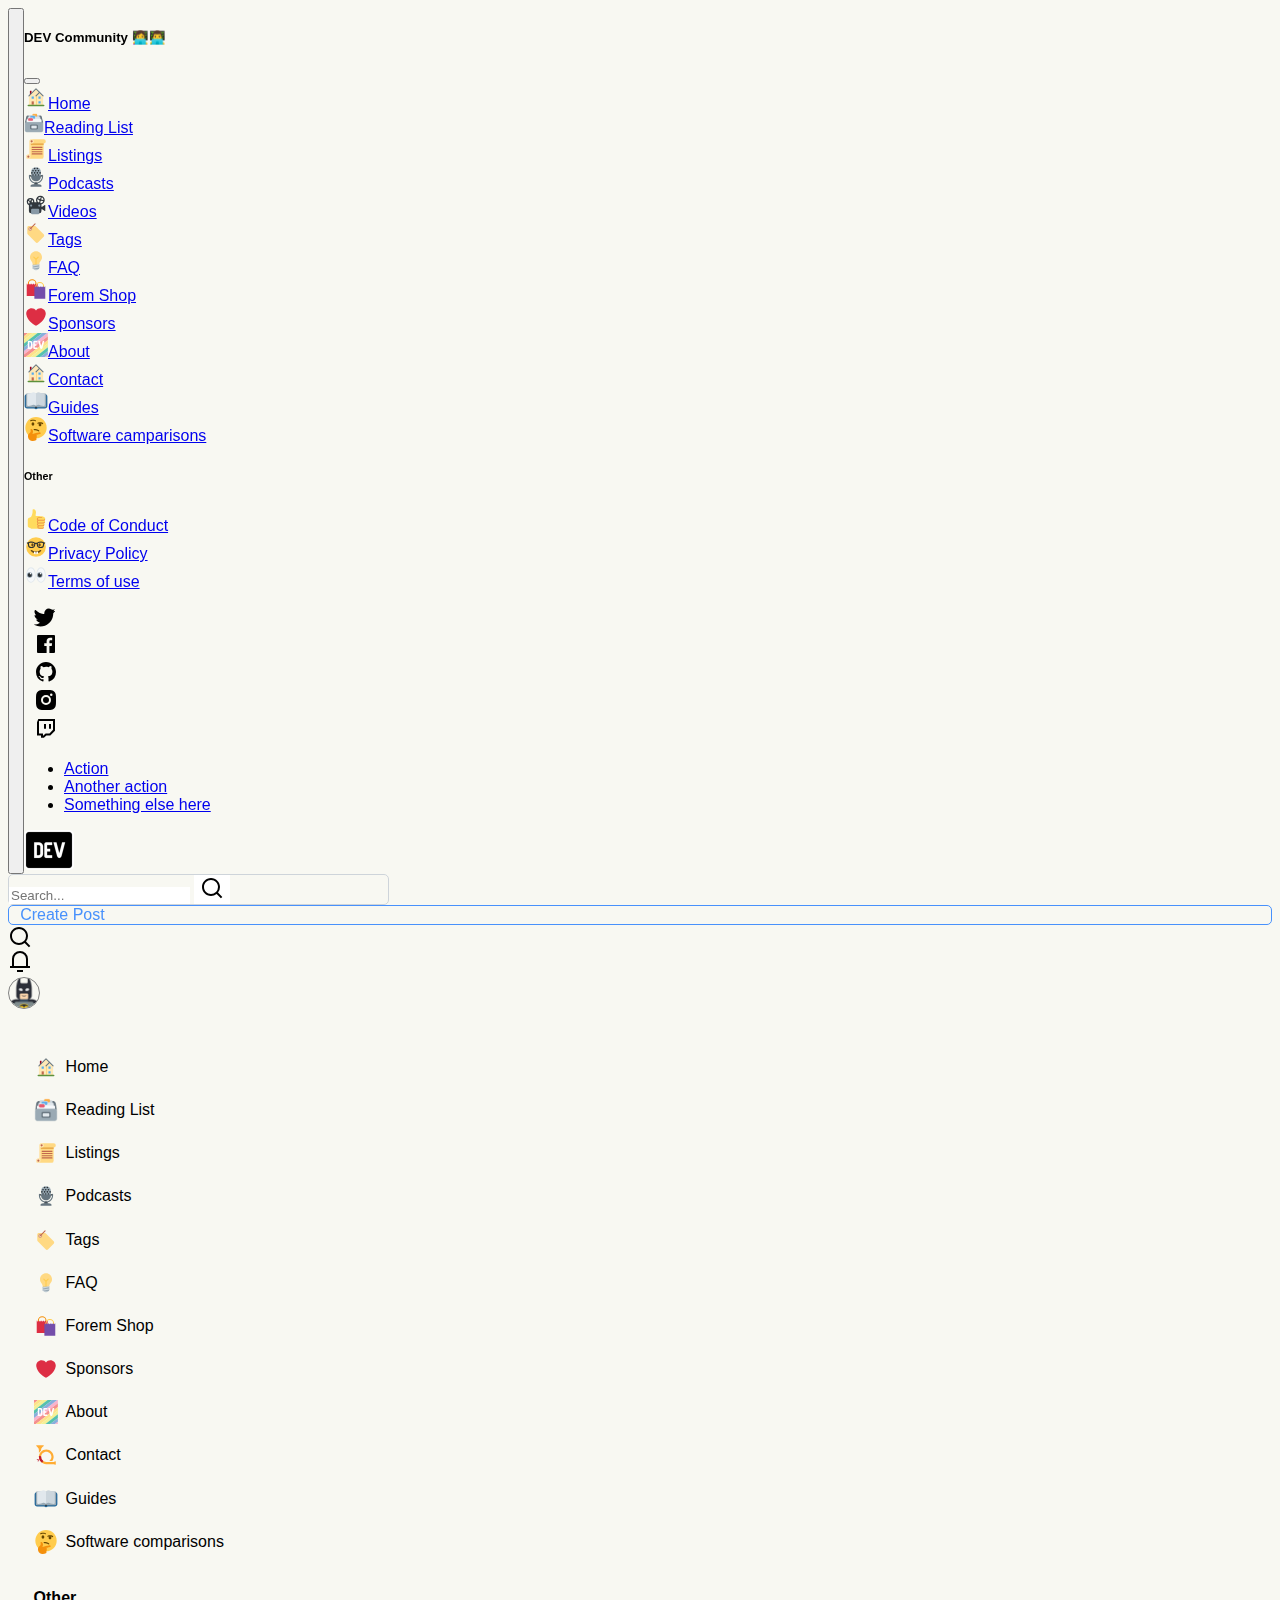
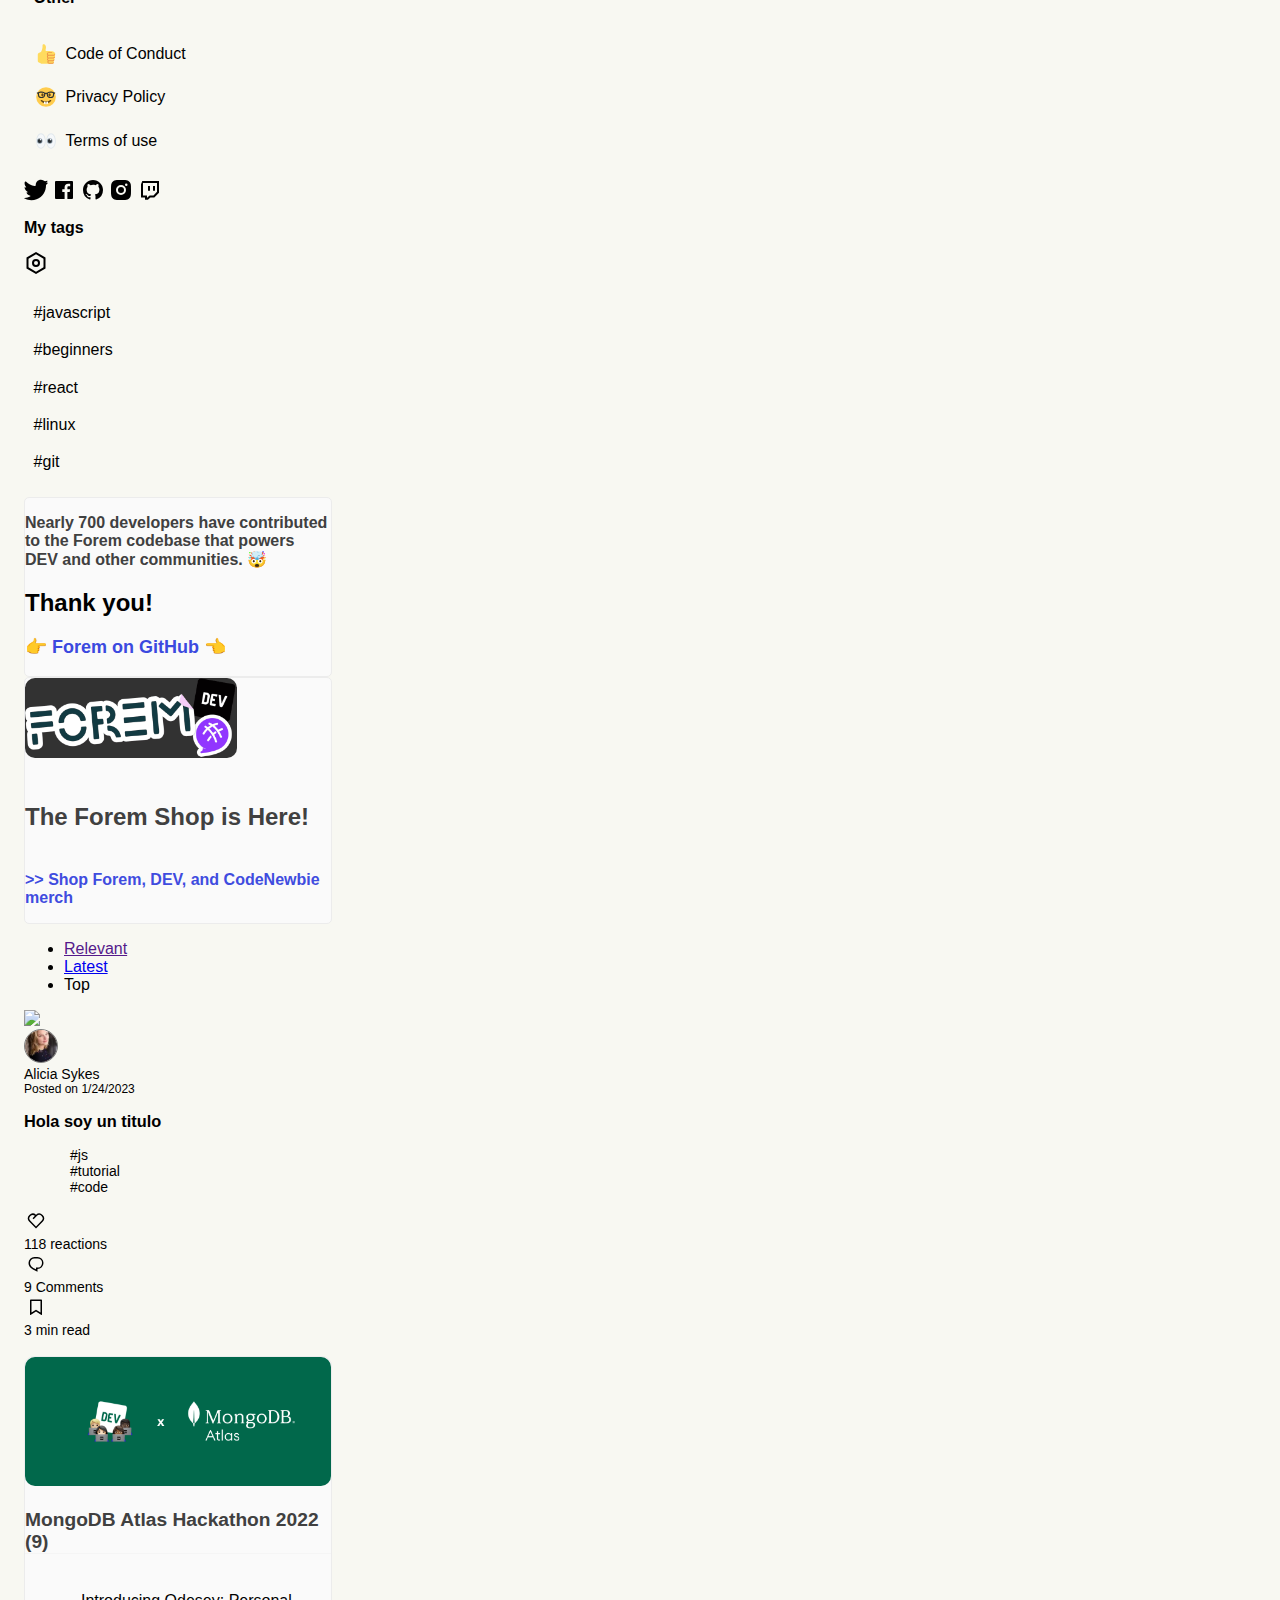
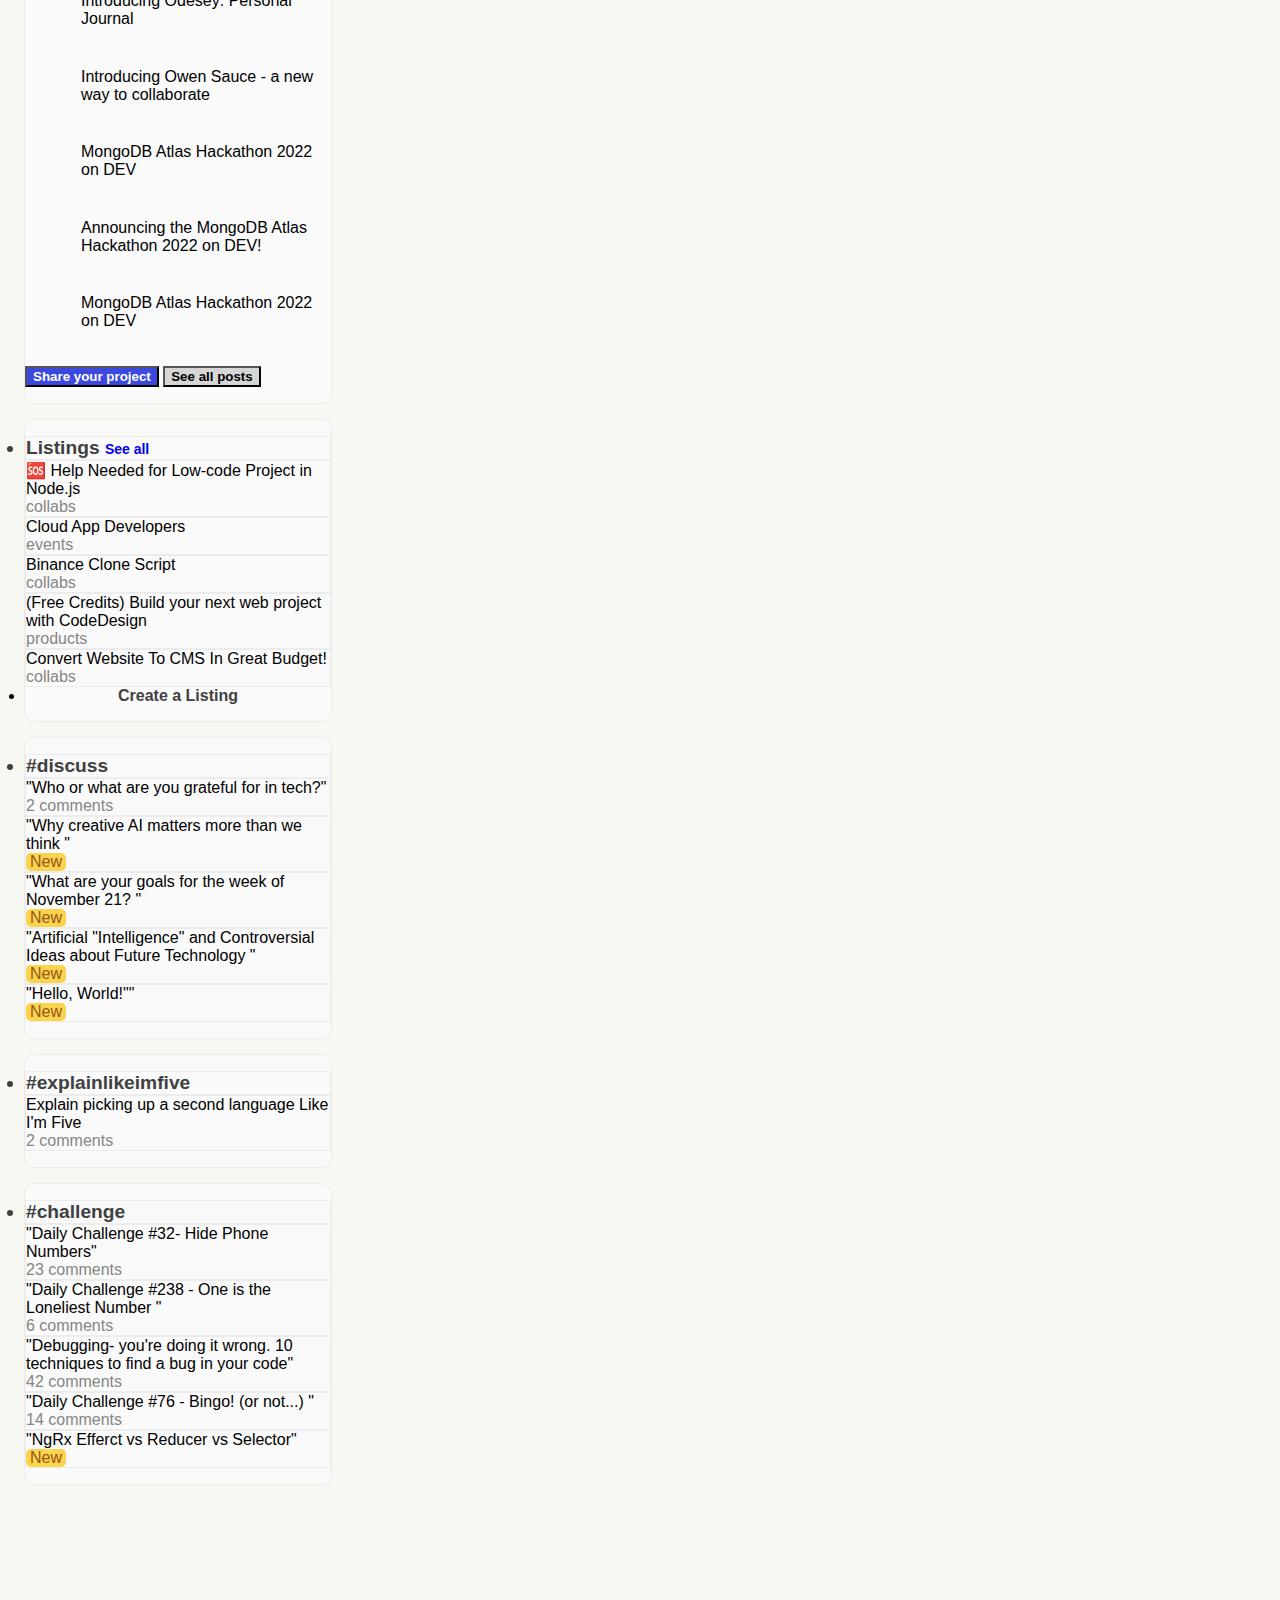
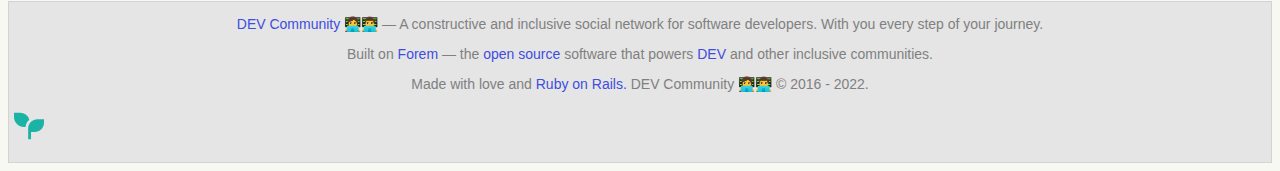
==== commit e9d1b771: "funcionando con json local" ====
--- a/index.html
+++ b/index.html
@@ -127,7 +127,8 @@
               </div>
                 <!-- <button class="btn btn-outline-primary" type="submit">Create Post</button> -->
                 <!-- <a class="btnCreate" id="btnCreate" href="./src/post.html"> -->
-                <a class="btnCreate" id="btnCreate" href="./src/tempForm.html">
+                <!-- <a class="btnCreate" id="btnCreate" href="./src/tempForm.html"> -->
+                <a class="btnCreate" id="btnCreate" href="./src/createForm.html">
                   Create Post
                 </a>
             </form>
--- a/Styles/styles.css
+++ b/Styles/styles.css
@@ -124,7 +124,6 @@
 }
 
 body header {
-  position: -webkit-sticky;
   position: sticky;
   top: 0;
   z-index: 1;
@@ -474,7 +473,6 @@
 @media screen and (min-width: 1024px) {
   .main__cards #main__column-3 #main__article {
     width: 100%;
-    position: -webkit-sticky;
     position: sticky;
     top: 75px;
   }
@@ -634,6 +632,7 @@
 
 body {
   background-color: #f8f8f2;
+  font-family: "Segoe UI", Roboto, Helvetica, Arial, sans-serif, "Apple Color Emoji", "Segoe UI Emoji", "Segoe UI Symbol";
 }
 body main {
   background-color: #f8f8f2;
